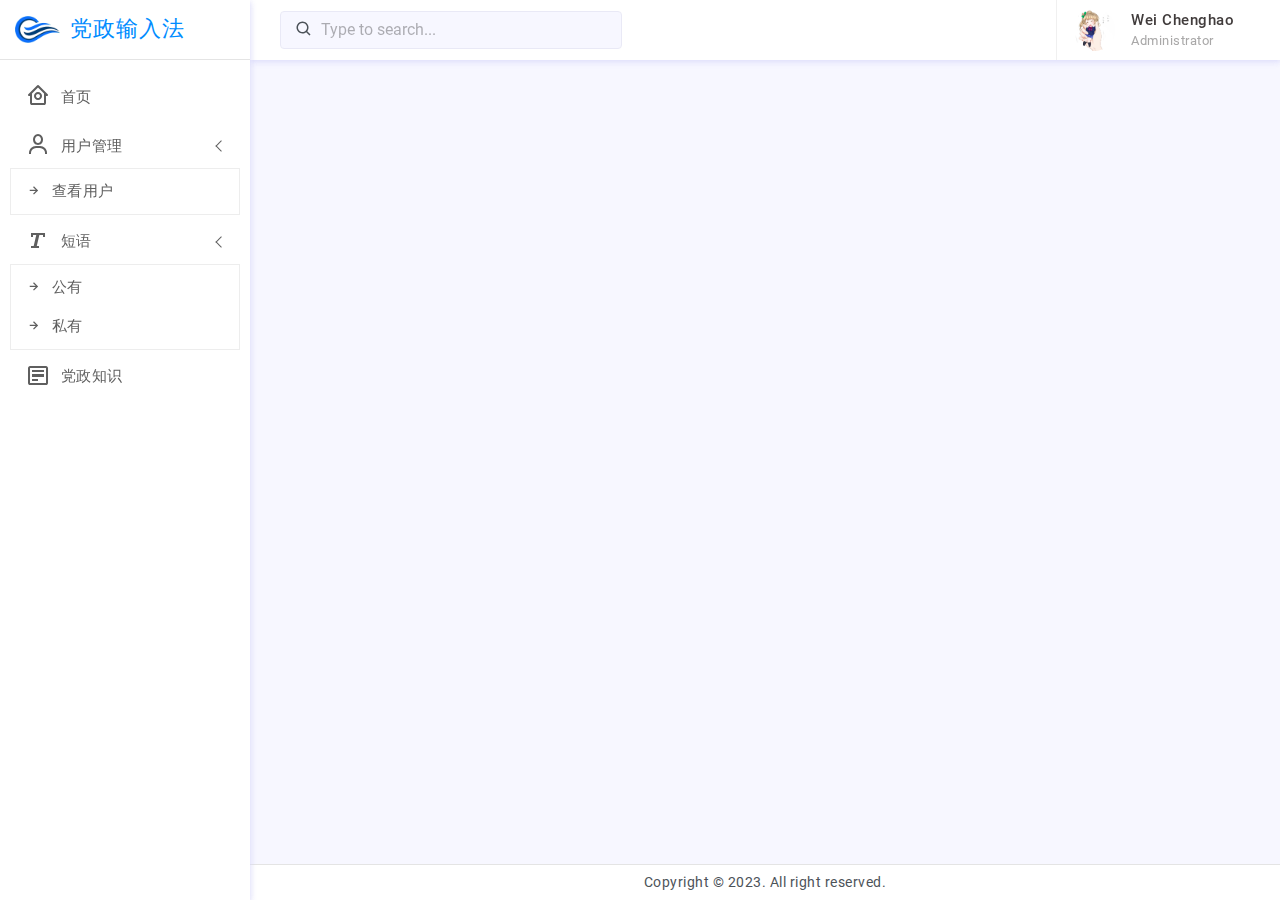
==== index.html @ bdcefec7 "前端模板" ====
<!doctype html>
<html lang="en">

<head>
	<!-- Required meta tags -->
	<meta charset="utf-8">
	<meta name="viewport" content="width=device-width, initial-scale=1">
	<!--favicon-->

	<!--self css-->
	<!--TODO import your css here-->
	
	<!--plugins-->
	<link href="static/css/jquery-jvectormap-2.0.2.css" rel="stylesheet">
	<link href="static/css/simplebar.css" rel="stylesheet">
	<link href="static/css/perfect-scrollbar.css" rel="stylesheet">
	<link href="static/css/metisMenu.min.css" rel="stylesheet">
	<!-- loader-->
	<link href="static/css/pace.min.css" rel="stylesheet">
	<script src="static/js/pace.min.js"></script>
	<!-- Bootstrap CSS -->
	<link href="static/css/bootstrap.min.css" rel="stylesheet">
	<link href="static/css/css2.css" rel="stylesheet">
	<link href="static/css/app.css" rel="stylesheet">
	<link href="static/css/icons.css" rel="stylesheet">
	<!-- Theme Style CSS -->
	<link rel="stylesheet" href="static/css/dark-theme.css">
	<link rel="stylesheet" href="static/css/semi-dark.css">
	<link rel="stylesheet" href="static/css/header-colors.css">
	<title>党政输入法</title>
</head>

<body>
	<!--start wrapper-->
	<div class="wrapper">
		
		<!--start 侧边栏-->
		<div class="sidebar-wrapper" data-simplebar="true">
			<div class="sidebar-header">
				<div><img src="static/picture/logo-icon.png" class="logo-icon" alt="logo icon"></div>
				<div><h4 class="logo-text">党政输入法</h4></div>
			</div>
			<!--start 侧边目录-->
			<ul class="metismenu" id="menu">
				<li>
					<a href="#">
						<div class="parent-icon"><i class='bx bx-home-circle'></i></div>
						<div class="menu-title">首页</div>
					</a>
				</li>
				<li>
					<a href="#" class="has-arrow">
						<div class="parent-icon"><i class="bx bx-user"></i></div>
						<div class="menu-title">用户管理</div>
					</a>
					<ul>
						<li> <a href="#"><i class="bx bx-right-arrow-alt"></i>查看用户</a></li>
					</ul>
				</li>
				<li>
					<a href="#" class="has-arrow">
						<div class="parent-icon"><i class='bx bx-text'></i></div>
						<div class="menu-title">短语</div>
					</a>
					<ul>
						<li> <a href="#"><i class="bx bx-right-arrow-alt"></i>公有</a></li>
						<li> <a href="#"><i class="bx bx-right-arrow-alt"></i>私有</a></li>
					</ul>
				</li>
				<li>
					<a href="#">
						<div class="parent-icon"><i class='bx bx-detail'></i></div>
						<div class="menu-title">党政知识</div>
					</a>
				</li>
			</ul>
			<!--end 侧边目录-->
		</div>
		<!--end 侧边栏-->

		<!--start 顶部栏-->
		<header>
			<div class="topbar d-flex align-items-center">
				<nav class="navbar navbar-expand">
					
					<!--start 搜索框-->
					<div class="search-bar flex-grow-1">
						<div class="position-relative search-bar-box">
							<input type="text" class="form-control search-control" placeholder="Type to search..."> <span class="position-absolute top-50 search-show translate-middle-y"><i class='bx bx-search'></i></span>
							<span class="position-absolute top-50 search-close translate-middle-y"><i class='bx bx-x'></i></span>
						</div>
					</div>
					<!--end 搜索框-->

					<!--start 用户简介-->
					<div class="user-box dropdown">
						<a class="d-flex align-items-center nav-link dropdown-toggle dropdown-toggle-nocaret" href="#" role="button" data-bs-toggle="dropdown" aria-expanded="false">
							<img src="static/picture/Kotori.jpg" class="user-img" alt="user avatar">
							<div class="user-info ps-3">
								<p class="user-name mb-0">Wei Chenghao</p>
								<p class="designattion mb-0">Administrator</p>
							</div>
						</a>
					</div>
					<!--end 用户简介-->
				</nav>
			</div>
		</header>
		<!--end 顶部栏-->

		<!--start 页面主体-->
		<div class="page-wrapper">
			<div class="page-content">

			</div>
		</div>
		<!--end 页面主体-->

		<footer class="page-footer">
			<p class="mb-0">Copyright © 2023. All right reserved.</p>
		</footer>

	</div>
	<!--end wrapper-->

	<!-- Bootstrap JS -->
	<script src="static/js/bootstrap.bundle.min.js"></script>
	<!--plugins-->
	<script src="static/js/jquery.min.js"></script>
	<script src="static/js/simplebar.min.js"></script>
	<script src="static/js/metisMenu.min.js"></script>
	<script src="static/js/perfect-scrollbar.js"></script>
	<script src="static/js/jquery-jvectormap-2.0.2.min.js"></script>
    <script src="static/js/jquery-jvectormap-world-mill-en.js"></script>
	<script src="static/js/Chart.min.js"></script>
	<script src="static/js/Chart.extension.js"></script>
	<script src="static/js/index.js"></script>
	<!--app JS-->
	<script src="static/js/app.js"></script>

	<!--self js-->
	<!--TODO import your js here-->

</body>

</html>
---- static/css/simplebar.css ----
[data-simplebar]{position:relative;flex-direction:column;flex-wrap:wrap;justify-content:flex-start;align-content:flex-start;align-items:flex-start}.simplebar-wrapper{overflow:hidden;width:inherit;height:inherit;max-width:inherit;max-height:inherit}.simplebar-mask{direction:inherit;position:absolute;overflow:hidden;padding:0;margin:0;left:0;top:0;bottom:0;right:0;width:auto!important;height:auto!important;z-index:0}.simplebar-offset{direction:inherit!important;box-sizing:inherit!important;resize:none!important;position:absolute;top:0;left:0;bottom:0;right:0;padding:0;margin:0;-webkit-overflow-scrolling:touch}.simplebar-content-wrapper{direction:inherit;box-sizing:border-box!important;position:relative;display:block;height:100%;width:auto;visibility:visible;max-width:100%;max-height:100%;scrollbar-width:none;-ms-overflow-style:none}.simplebar-content-wrapper::-webkit-scrollbar,.simplebar-hide-scrollbar::-webkit-scrollbar{width:0;height:0}.simplebar-content:after,.simplebar-content:before{content:' ';display:table}.simplebar-placeholder{max-height:100%;max-width:100%;width:100%;pointer-events:none}.simplebar-height-auto-observer-wrapper{box-sizing:inherit!important;height:100%;width:100%;max-width:1px;position:relative;float:left;max-height:1px;overflow:hidden;z-index:-1;padding:0;margin:0;pointer-events:none;flex-grow:inherit;flex-shrink:0;flex-basis:0}.simplebar-height-auto-observer{box-sizing:inherit;display:block;opacity:0;position:absolute;top:0;left:0;height:1000%;width:1000%;min-height:1px;min-width:1px;overflow:hidden;pointer-events:none;z-index:-1}.simplebar-track{z-index:1;position:absolute;right:0;bottom:0;pointer-events:none;overflow:hidden}[data-simplebar].simplebar-dragging .simplebar-content{pointer-events:none;user-select:none;-webkit-user-select:none}[data-simplebar].simplebar-dragging .simplebar-track{pointer-events:all}.simplebar-scrollbar{position:absolute;left:0;right:0;top:60px;min-height:10px}.simplebar-scrollbar:before{position:absolute;content:'';background:#000;border-radius:7px;left:2px;right:2px;opacity:0;transition:opacity .2s linear}.simplebar-scrollbar.simplebar-visible:before{opacity:.5;transition:opacity 0s linear}.simplebar-track.simplebar-vertical{top:0;width:11px}.simplebar-track.simplebar-vertical .simplebar-scrollbar:before{top:2px;bottom:2px}.simplebar-track.simplebar-horizontal{left:0;height:11px}.simplebar-track.simplebar-horizontal .simplebar-scrollbar:before{height:100%;left:2px;right:2px}.simplebar-track.simplebar-horizontal .simplebar-scrollbar{right:auto;left:0;top:2px;height:7px;min-height:0;min-width:10px;width:auto}[data-simplebar-direction=rtl] .simplebar-track.simplebar-vertical{right:auto;left:0}.hs-dummy-scrollbar-size{direction:rtl;position:fixed;opacity:0;visibility:hidden;height:500px;width:500px;overflow-y:hidden;overflow-x:scroll}.simplebar-hide-scrollbar{position:fixed;left:0;visibility:hidden;overflow-y:scroll;scrollbar-width:none;-ms-overflow-style:none}
---- static/css/perfect-scrollbar.css ----
.ps{overflow:hidden!important;overflow-anchor:none;-ms-overflow-style:none;touch-action:auto;-ms-touch-action:auto}.ps__rail-x{display:none;opacity:0;transition:background-color .2s linear,opacity .2s linear;-webkit-transition:background-color .2s linear,opacity .2s linear;height:15px;bottom:0;position:absolute}.ps__rail-y{display:none;opacity:0;transition:background-color .2s linear,opacity .2s linear;-webkit-transition:background-color .2s linear,opacity .2s linear;width:15px;right:0;position:absolute}.ps--active-x>.ps__rail-x,.ps--active-y>.ps__rail-y{display:block;background-color:transparent}.ps--focus>.ps__rail-x,.ps--focus>.ps__rail-y,.ps--scrolling-x>.ps__rail-x,.ps--scrolling-y>.ps__rail-y,.ps:hover>.ps__rail-x,.ps:hover>.ps__rail-y{opacity:.6}.ps .ps__rail-x.ps--clicking,.ps .ps__rail-x:focus,.ps .ps__rail-x:hover,.ps .ps__rail-y.ps--clicking,.ps .ps__rail-y:focus,.ps .ps__rail-y:hover{background-color:#eee;opacity:.9}.ps__thumb-x{background-color:#aaa;border-radius:6px;transition:background-color .2s linear,height .2s ease-in-out;-webkit-transition:background-color .2s linear,height .2s ease-in-out;height:6px;bottom:2px;position:absolute}.ps__thumb-y{background-color:#aaa;border-radius:6px;transition:background-color .2s linear,width .2s ease-in-out;-webkit-transition:background-color .2s linear,width .2s ease-in-out;width:6px;right:2px;position:absolute}.ps__rail-x.ps--clicking .ps__thumb-x,.ps__rail-x:focus>.ps__thumb-x,.ps__rail-x:hover>.ps__thumb-x{background-color:#999;height:11px}.ps__rail-y.ps--clicking .ps__thumb-y,.ps__rail-y:focus>.ps__thumb-y,.ps__rail-y:hover>.ps__thumb-y{background-color:#999;width:11px}@supports (-ms-overflow-style:none){.ps{overflow:auto!important}}@media screen and (-ms-high-contrast:active),(-ms-high-contrast:none){.ps{overflow:auto!important}}
---- static/css/metisMenu.min.css ----
/*!
* metismenu https://github.com/onokumus/metismenu#readme
* A jQuery menu plugin
* @version 3.0.6
* @author Osman Nuri Okumus <onokumus@gmail.com> (https://github.com/onokumus)
* @license: MIT 
*/.metismenu .arrow{float:right;line-height:1.42857}[dir=rtl] .metismenu .arrow{float:left}.metismenu .glyphicon.arrow:before{content:"\e079"}.metismenu .mm-active>a>.glyphicon.arrow:before{content:"\e114"}.metismenu .fa.arrow:before{content:"\f104"}.metismenu .mm-active>a>.fa.arrow:before{content:"\f107"}.metismenu .ion.arrow:before{content:"\f3d2"}.metismenu .mm-active>a>.ion.arrow:before{content:"\f3d0"}.metismenu .plus-times{float:right}[dir=rtl] .metismenu .plus-times{float:left}.metismenu .fa.plus-times:before{content:"\f067"}.metismenu .mm-active>a>.fa.plus-times{transform:rotate(45deg)}.metismenu .plus-minus{float:right}[dir=rtl] .metismenu .plus-minus{float:left}.metismenu .fa.plus-minus:before{content:"\f067"}.metismenu .mm-active>a>.fa.plus-minus:before{content:"\f068"}.metismenu .mm-collapse:not(.mm-show){display:none}.metismenu .mm-collapsing{position:relative;height:0;overflow:hidden;transition-timing-function:ease;transition-duration:.35s;transition-property:height,visibility}.metismenu .has-arrow{position:relative}.metismenu .has-arrow:after{position:absolute;content:"";width:.5em;height:.5em;border-style:solid;border-width:1px 0 0 1px;border-color:initial;right:1em;transform:rotate(-45deg) translateY(-50%);transform-origin:top;top:50%;transition:all .3s ease-out}[dir=rtl] .metismenu .has-arrow:after{right:auto;left:1em;transform:rotate(135deg) translateY(-50%)}.metismenu .has-arrow[aria-expanded=true]:after,.metismenu .mm-active>.has-arrow:after{transform:rotate(-135deg) translateY(-50%)}[dir=rtl] .metismenu .has-arrow[aria-expanded=true]:after,[dir=rtl] .metismenu .mm-active>.has-arrow:after{transform:rotate(225deg) translateY(-50%)}
/*# sourceMappingURL=metisMenu.min.css.map */
---- static/css/css2.css ----
/* cyrillic-ext */
@font-face {
  font-family: 'Roboto';
  font-style: normal;
  font-weight: 400;
  font-display: swap;
  src: url(../font/KFOmCnqEu92Fr1Mu72xKOzY.woff2) format('woff2');
  unicode-range: U+0460-052F, U+1C80-1C88, U+20B4, U+2DE0-2DFF, U+A640-A69F, U+FE2E-FE2F;
}
/* cyrillic */
@font-face {
  font-family: 'Roboto';
  font-style: normal;
  font-weight: 400;
  font-display: swap;
  src: url(../font/KFOmCnqEu92Fr1Mu5mxKOzY.woff2) format('woff2');
  unicode-range: U+0400-045F, U+0490-0491, U+04B0-04B1, U+2116;
}
/* greek-ext */
@font-face {
  font-family: 'Roboto';
  font-style: normal;
  font-weight: 400;
  font-display: swap;
  src: url(../font/KFOmCnqEu92Fr1Mu7mxKOzY.woff2) format('woff2');
  unicode-range: U+1F00-1FFF;
}
/* greek */
@font-face {
  font-family: 'Roboto';
  font-style: normal;
  font-weight: 400;
  font-display: swap;
  src: url(../font/KFOmCnqEu92Fr1Mu4WxKOzY.woff2) format('woff2');
  unicode-range: U+0370-03FF;
}
/* vietnamese */
@font-face {
  font-family: 'Roboto';
  font-style: normal;
  font-weight: 400;
  font-display: swap;
  src: url(../font/KFOmCnqEu92Fr1Mu7WxKOzY.woff2) format('woff2');
  unicode-range: U+0102-0103, U+0110-0111, U+0128-0129, U+0168-0169, U+01A0-01A1, U+01AF-01B0, U+1EA0-1EF9, U+20AB;
}
/* latin-ext */
@font-face {
  font-family: 'Roboto';
  font-style: normal;
  font-weight: 400;
  font-display: swap;
  src: url(../font/KFOmCnqEu92Fr1Mu7GxKOzY.woff2) format('woff2');
  unicode-range: U+0100-024F, U+0259, U+1E00-1EFF, U+2020, U+20A0-20AB, U+20AD-20CF, U+2113, U+2C60-2C7F, U+A720-A7FF;
}
/* latin */
@font-face {
  font-family: 'Roboto';
  font-style: normal;
  font-weight: 400;
  font-display: swap;
  src: url(../font/KFOmCnqEu92Fr1Mu4mxK.woff2) format('woff2');
  unicode-range: U+0000-00FF, U+0131, U+0152-0153, U+02BB-02BC, U+02C6, U+02DA, U+02DC, U+2000-206F, U+2074, U+20AC, U+2122, U+2191, U+2193, U+2212, U+2215, U+FEFF, U+FFFD;
}
/* cyrillic-ext */
@font-face {
  font-family: 'Roboto';
  font-style: normal;
  font-weight: 500;
  font-display: swap;
  src: url(../font/KFOlCnqEu92Fr1MmEU9fCRc4EsA.woff2) format('woff2');
  unicode-range: U+0460-052F, U+1C80-1C88, U+20B4, U+2DE0-2DFF, U+A640-A69F, U+FE2E-FE2F;
}
/* cyrillic */
@font-face {
  font-family: 'Roboto';
  font-style: normal;
  font-weight: 500;
  font-display: swap;
  src: url(../font/KFOlCnqEu92Fr1MmEU9fABc4EsA.woff2) format('woff2');
  unicode-range: U+0400-045F, U+0490-0491, U+04B0-04B1, U+2116;
}
/* greek-ext */
@font-face {
  font-family: 'Roboto';
  font-style: normal;
  font-weight: 500;
  font-display: swap;
  src: url(../font/KFOlCnqEu92Fr1MmEU9fCBc4EsA.woff2) format('woff2');
  unicode-range: U+1F00-1FFF;
}
/* greek */
@font-face {
  font-family: 'Roboto';
  font-style: normal;
  font-weight: 500;
  font-display: swap;
  src: url(../font/KFOlCnqEu92Fr1MmEU9fBxc4EsA.woff2) format('woff2');
  unicode-range: U+0370-03FF;
}
/* vietnamese */
@font-face {
  font-family: 'Roboto';
  font-style: normal;
  font-weight: 500;
  font-display: swap;
  src: url(../font/KFOlCnqEu92Fr1MmEU9fCxc4EsA.woff2) format('woff2');
  unicode-range: U+0102-0103, U+0110-0111, U+0128-0129, U+0168-0169, U+01A0-01A1, U+01AF-01B0, U+1EA0-1EF9, U+20AB;
}
/* latin-ext */
@font-face {
  font-family: 'Roboto';
  font-style: normal;
  font-weight: 500;
  font-display: swap;
  src: url(../font/KFOlCnqEu92Fr1MmEU9fChc4EsA.woff2) format('woff2');
  unicode-range: U+0100-024F, U+0259, U+1E00-1EFF, U+2020, U+20A0-20AB, U+20AD-20CF, U+2113, U+2C60-2C7F, U+A720-A7FF;
}
/* latin */
@font-face {
  font-family: 'Roboto';
  font-style: normal;
  font-weight: 500;
  font-display: swap;
  src: url(../font/KFOlCnqEu92Fr1MmEU9fBBc4.woff2) format('woff2');
  unicode-range: U+0000-00FF, U+0131, U+0152-0153, U+02BB-02BC, U+02C6, U+02DA, U+02DC, U+2000-206F, U+2074, U+20AC, U+2122, U+2191, U+2193, U+2212, U+2215, U+FEFF, U+FFFD;
}
---- static/css/app.css ----
/*
Template Name: Rocker Admin
Author: codervent
File: app.css
*/

body {
	font-size: 14px;
	color: #4c5258;
	letter-spacing: .5px;
	background: #f7f7ff;
	overflow-x: hidden;
	font-family: Roboto, sans-serif
}

a {
	text-decoration: none
}

.wrapper {
	width: 100%;
	position: relative
}

.sidebar-wrapper {
	width: 250px;
	height: 100%;
	position: fixed;
	top: 0;
	bottom: 0;
	left: 0;
	background: #fff;
	border-right: 0 solid #e4e4e4;
	z-index: 11;
	box-shadow: 0 2px 6px 0 rgb(218 218 253 / 65%), 0 2px 6px 0 rgb(206 206 238 / 54%)!important;
	transition: all .2s ease-out
}

.sidebar-header {
	width: 250px;
	height: 60px;
	display: flex;
	align-items: center;
	position: fixed;
	top: 0;
	bottom: 0;
	padding: 0 15px;
	z-index: 5;
	background: #fff;
	background-clip: padding-box;
	border-bottom: 1px solid #e4e4e4
}

.logo-icon {
	width: 45px
}

.logo-text {
	font-size: 22px;
	margin-left: 10px;
	margin-bottom: 0;
	letter-spacing: 1px;
	color: #008cff
}

.toggle-icon {
	font-size: 22px;
	cursor: pointer;
	color: #008cff
}

.topbar {
	position: fixed;
	top: 0;
	left: 250px;
	right: 0;
	height: 60px;
	background: #fff;
	border-bottom: 1px solid rgb(228 228 228 / 0%);
	z-index: 10;
	-webkit-box-shadow: 0 2px 6px 0 rgb(218 218 253 / 65%), 0 0px 6px 0 rgb(206 206 238 / 54%);
    box-shadow: 0 2px 6px 0 rgb(218 218 253 / 65%), 0 0px 6px 0 rgb(206 206 238 / 54%);
}

.topbar .navbar {
	width: 100%;
	height: 60px;
	padding-left: 30px;
	padding-right: 30px
}

.page-wrapper {
	height: 100%;
	margin-top: 60px;
	margin-bottom: 30px;
	margin-left: 250px
}

.page-content {
	padding: 1.5rem 1.5rem 0.7rem 1.5rem
}

.page-footer {
	background: #fff;
	left: 250px;
	right: 0;
	bottom: 0;
	position: fixed;
	text-align: center;
	padding: 7px;
	font-size: 14px;
	border-top: 1px solid #e4e4e4;
	z-index: 3
}

.wrapper.toggled .topbar {
	left: 70px
}

.wrapper.toggled .page-wrapper {
	margin-left: 70px
}

.wrapper.toggled .page-footer {
	left: 70px
}

.sidebar-wrapper ul {
	padding: 0;
	margin: 0;
	list-style: none;
	background: 0 0
}

.sidebar-wrapper .metismenu {
	background: 0 0;
	display: -webkit-box;
	display: -ms-flexbox;
	display: flex;
	padding: 10px;
	margin-top: 60px;
	-webkit-box-orient: vertical;
	-webkit-box-direction: normal;
	-ms-flex-direction: column;
	flex-direction: column
}

.sidebar-wrapper .metismenu li+li {
	margin-top: 5px
}

.sidebar-wrapper .metismenu li:first-child {
	margin-top: 5px
}

.sidebar-wrapper .metismenu li:last-child {
	margin-bottom: 5px
}

.sidebar-wrapper .metismenu>li {
	display: -webkit-box;
	display: -ms-flexbox;
	display: flex;
	-webkit-box-orient: vertical;
	-webkit-box-direction: normal;
	-ms-flex-direction: column;
	flex-direction: column;
	position: relative
}

.sidebar-wrapper .metismenu a {
	position: relative;
	display: flex;
	align-items: center;
	justify-content: left;
	padding: 8px 15px;
	font-size: 15px;
	color: #5f5f5f;
	outline-width: 0;
	text-overflow: ellipsis;
	overflow: hidden;
	letter-spacing: .5px;
	border: 1px solid #ffffff00;
	transition: all .3s ease-out
}

.sidebar-wrapper .metismenu a .parent-icon {
	font-size: 24px;
	line-height: 1
}

.sidebar-wrapper .metismenu a .menu-title {
	margin-left: 10px
}

.sidebar-wrapper .metismenu ul a {
	padding: 6px 15px 6px 15px;
	font-size: 15px;
	border: 0
}

.sidebar-wrapper .metismenu ul a i {
	margin-right: 10px
}

.sidebar-wrapper .metismenu ul {
	border: 1px solid #ededed;
	background: #fff
}

.sidebar-wrapper .metismenu ul ul a {
	padding: 8px 15px 8px 30px
}

.sidebar-wrapper .metismenu ul ul ul a {
	padding: 8px 15px 8px 45px
}

.sidebar-wrapper .metismenu .mm-active>a,
.sidebar-wrapper .metismenu a:active,
.sidebar-wrapper .metismenu a:focus,
.sidebar-wrapper .metismenu a:hover {
	color: #008cff;
	text-decoration: none;
	background: rgb(13 110 253 / .12)
}

.menu-label {
	padding: 20px 15px 5px 5px;
	color: #b0afaf;
	text-transform: uppercase;
	font-size: 12px;
	letter-spacing: .5px
}

.metismenu .has-arrow:after {
	position: absolute;
	content: "";
	width: .5em;
	height: .5em;
	border-style: solid;
	border-width: 1.2px 0 0 1.2px;
	border-color: initial;
	right: 15px;
	transform: rotate(-45deg) translateY(-50%);
	transform-origin: top;
	top: 50%;
	transition: all .3s ease-out
}

@media screen and (min-width:1025px) {
	.wrapper.toggled:not(.sidebar-hovered) .sidebar-wrapper .sidebar-header .logo-text {
		display: none
	}
	.wrapper.toggled:not(.sidebar-hovered) .sidebar-wrapper {
		width: 70px
	}
	.wrapper.toggled:not(.sidebar-hovered) .sidebar-wrapper .sidebar-header {
		width: 70px
	}
	.wrapper.toggled:not(.sidebar-hovered) .sidebar-wrapper .sidebar-header .toggle-icon {
		display: none
	}
	.wrapper.toggled:not(.sidebar-hovered) .sidebar-wrapper .sidebar-header {
		justify-content: center
	}
	.wrapper.toggled:not(.sidebar-hovered) .sidebar-wrapper .sidebar-header {
		width: 70px
	}
	.wrapper.toggled:not(.sidebar-hovered) .sidebar-wrapper .metismenu a {
		justify-content: center
	}
	.wrapper.toggled:not(.sidebar-hovered) .sidebar-wrapper .metismenu .menu-title {
		display: none
	}
	.wrapper.toggled:not(.sidebar-hovered) .sidebar-wrapper .metismenu li ul {
		display: none
	}
	.wrapper.toggled:not(.sidebar-hovered) .sidebar-wrapper .metismenu li.menu-label {
		display: none
	}
	.wrapper.toggled:not(.sidebar-hovered) .sidebar-wrapper .metismenu .has-arrow:after {
		display: none
	}
	.email-toggle-btn {
		display: none!important
	}
	.chat-toggle-btn {
		display: none!important
	}
}

.product-show {
	font-size: 18px;
	left: 15px
}

.product-discount {
	width: 2.5rem;
	height: 2.5rem;
	font-size: 14px;
	background-color: #fff;
	display: flex;
	align-items: center;
	justify-content: center;
	border-radius: 50%
}

.color-indigator-item {
	width: 1.2rem;
	height: 1.2rem;
	background-color: #e6e0e0;
	border-radius: 50%;
	cursor: pointer
}

.product-grid .card {
	-webkit-transition: all .2s;
	-o-transition: all .2s;
	transition: all .2s
}

@media (min-width:992px) {
	.product-grid .card:hover {
		margin-top: -.25rem;
		margin-bottom: .25rem;
		-webkit-box-shadow: 0 .5rem 1rem 0 rgba(0, 0, 0, .3);
		box-shadow: 0 .5rem 1rem 0 rgba(0, 0, 0, .3)
	}
}

.back-to-top {
	display: none;
	width: 40px;
	height: 40px;
	line-height: 40px;
	text-align: center;
	font-size: 26px;
	color: #fff;
	position: fixed;
	border-radius: 10px;
	bottom: 20px;
	right: 12px;
	background-color: #008cff;
	z-index: 5
}

.back-to-top:hover {
	color: #fff;
	background-color: #000;
	transition: all .5s
}

.breadcrumb-title {
	font-size: 20px;
	border-right: 1.5px solid #aaa4a4
}

.page-breadcrumb .breadcrumb li.breadcrumb-item {
	font-size: 16px
}

.page-breadcrumb .breadcrumb-item+.breadcrumb-item::before {
	display: inline-block;
	padding-right: .5rem;
	color: #6c757d;
	font-family: LineIcons;
	content: "\ea5c"
}

.icon-badge {
	width: 45px;
	height: 45px;
	background: #f2f2f2;
	display: flex;
	align-items: center;
	justify-content: center;
	border-radius: 50%
}

.widgets-icons {
	width: 50px;
	height: 50px;
	display: flex;
	align-items: center;
	justify-content: center;
	background-color: #ededed;
	font-size: 26px;
	border-radius: 10px
}

.widgets-icons-2 {
	width: 56px;
	height: 56px;
	display: flex;
	align-items: center;
	justify-content: center;
	background-color: #ededed;
	font-size: 27px;
	border-radius: 10px
}

#geographic-map {
	width: 100%;
	height: 440px
}

#geographic-map-2 {

	width: 100%;

	height: 300px

}

#geographic-map-3 {

	width: 100%;

	height: 350px

}

.product-img {
	width: 60px;
	height: 60px;
	background-color: #fff;
	display: flex;
	align-items: center;
	justify-content: center;
	border-radius: 10px;
	border: 1px solid #e6e6e6
}

.product-img img {
	width: 60px;
	height: 60px;
	padding: 6px
}

.product-img-2 {
	width: 45px;
	height: 45px;
	background-color: #fff;
	display: flex;
	align-items: center;
	justify-content: center;
	border-radius: 10px;
	border: 1px solid #e6e6e6
}

.product-img-2 img {
	width: 45px;
	height: 45px;
	padding: 1px
}

.border-light-2 {
    border-color: rgb(255 255 255 / 12%)!important;
}

.product-list {
	position: relative;
	height: 380px
}

.dashboard-top-countries {
	position: relative;
	height: 360px
}

.customers-list {
	position: relative;
	height: 450px
}

.store-metrics {
    position: relative;
    height: 450px;
}

.product-list-2 {
    position: relative;
    height: 450px;
}

.product-list .row {
	background-color: #f8f9fa;
	-webkit-transition: all .2s;
	-o-transition: all .2s;
	transition: all .2s
}

@media (min-width:992px) {
	.product-list .row:hover {
		background-color: #fff;
		margin-top: -.25rem;
		margin-bottom: .25rem;
		-webkit-box-shadow: 0 .5rem 1rem 0 rgba(0, 0, 0, .2);
		box-shadow: 0 .25rem .5rem 0 rgba(0, 0, 0, .2)
	}
}

.recent-product-img {
	width: 40px;
	height: 40px;
	background-color: #fbfbfb;
	display: flex;
	align-items: center;
	justify-content: center;
	border-radius: 10px;
	border: 1px solid #e6e6e6
}

.recent-product-img img {
	width: 40px;
	height: 40px;
	padding: 6px
}

.theme-icons {
	background-color: #fff
}

.lead-table .table {
	border-collapse: separate;
	border-spacing: 0 10px
}

.fm-menu .list-group a {
	font-size: 16px;
	color: #5f5f5f;
	display: flex;
	align-items: center
}

.fm-menu .list-group a i {
	font-size: 23px
}

.fm-menu .list-group a:hover {
	background: #008cff;
	color: #fff;
	transition: all .2s ease-out
}

.fm-file-box {
	font-size: 25px;
	background: #e9ecef;
	width: 44px;
	height: 44px;
	display: flex;
	align-items: center;
	justify-content: center;
	border-radius: .25rem
}

.fm-icon-box {
	font-size: 32px;
	background: #fff;
	width: 52px;
	height: 52px;
	display: flex;
	align-items: center;
	justify-content: center;
	border-radius: .25rem
}

.user-plus {
	width: 33px;
	height: 33px;
	margin-left: -14px;
	line-height: 33px;
	background: #fff;
	border-radius: 50%;
	text-align: center;
	font-size: 22px;
	cursor: pointer;
	border: 1px dotted #a9b2bb;
	color: #404142
}

.user-groups img {
	margin-left: -14px;
	border: 1px solid #e4e4e4;
	padding: 2px;
	cursor: pointer
}

.contacts-social a {
	font-size: 16px;
	width: 36px;
	height: 36px;
	line-height: 36px;
	background: #fff;
	border: 1px solid #eeecec;
	text-align: center;
	border-radius: 50%;
	color: #2b2a2a
}

.customers-contacts a {
	font-size: 16px;
	width: 34px;
	height: 34px;
	display: flex;
	align-items: center;
	justify-content: center;
	background: #fff;
	border: 1px solid #eeecec;
	text-align: center;
	border-radius: 50%;
	color: #2b2a2a
}

.order-actions a {
	font-size: 18px;
	width: 34px;
	height: 34px;
	display: flex;
	align-items: center;
	justify-content: center;
	background: #f1f1f1;
	border: 1px solid #eeecec;
	text-align: center;
	border-radius: 20%;
	color: #2b2a2a
}

.customers-list .customers-list-item {
	-webkit-transition: all .2s;
	-o-transition: all .2s;
	transition: all .2s
}

@media (min-width:992px) {
	.customers-list .customers-list-item:hover {
		background-color: #f8f9fa;
		border-radius: 10px;
		margin-top: -.25rem;
		margin-bottom: .25rem;
		-webkit-box-shadow: 0 .5rem 1rem 0 rgba(0, 0, 0, .2);
		box-shadow: 0 .25rem .5rem 0 rgba(0, 0, 0, .2)
	}
}

.right-15 {
	right: 15px!important
}

.font-13 {
	font-size: 13px
}

.font-14 {
	font-size: 14px
}

.font-18 {
	font-size: 18px
}

.font-20 {
	font-size: 20px
}

.font-22 {
	font-size: 22px
}

.font-24 {
	font-size: 24px
}

.font-30 {
	font-size: 30px
}

.font-35 {
	font-size: 35px
}

.font-50 {
	font-size: 50px
}

.font-60 {
	font-size: 60px
}

.radius-30 {
	border-radius: 30px
}

.radius-10 {
	border-radius: 10px
}

.radius-15 {
	border-radius: 15px
}

.row.row-group>div {
    border-right: 1px solid rgba(0, 0, 0, 0.12);
}

.row.row-group>div:last-child {
    border-right: none;
}

.cursor-pointer {

	cursor: pointer

}

.dash-wrapper {
    margin: -1.5rem -1.5rem -3.5rem -1.5rem;
    padding: 1.5rem 1.5rem 3.5rem 1.5rem;
}

.dash-array-chart-box {
    width: 105px;
    height: 90px;
    position: relative;
    top: -15px;
    right: 30px;
}

.chart-container-0{
	position:relative;
	height:320px;
}

.chart-container-1{
	position:relative;
	height:260px;
}

.chart-container-2{
	position:relative;
	height:220px;
}

.chart-container-3{
	position:relative;
	height:188px;
}

.chart-container-4{
	position:relative;
	height:162px;
}

.chart-container-5{
	position:relative;
	height:110px;
}

.chart-container-6{
	position:relative;
	height:205px;
}

.chart-container-7{
	position:relative;
	height:60px;
}
 .chart-container-8 {
   position: relative;
   height: 260px;
}
.chart-container-9 {
   position: relative;
   height: 280px;
}
.chart-container-10 {
   position: relative;
   height: 300px;
   top: 20px;
}
.chart-container-11 {
   position: relative;
   height: 280px;
}

.chart-container-12 {
   position: relative;
   height: 160px;
}
.chart-container-13 {
   position: relative;
   height: 240px;
}
.chart-container-14{
  position:relative;
  height:40px;
}

.w_chart {
	position: relative;
	display: inline-block;
	width: 65px !important;
	height: 65px !important;
	text-align: center;
	color: #32393f;
  }

  
  .w_chart canvas {
	position: absolute;
	top: 0;
	left: 0;
	width: 65px !important;
	height: 65px !important;
  }
  .w_percent {
	display: inline-block;
	line-height: 65px !important;
	z-index: 2;
  }
  .w_percent:after {
	content: '%';
	margin-left: 0.1em;
	font-size: .8em;
  }

.chip {
	display: inline-block;
	height: 32px;
	padding: 0 12px;
	margin-right: 1rem;
	margin-bottom: 1rem;
	font-size: 14px;
	font-weight: 500;
	line-height: 32px;
	color: rgba(0, 0, 0, .7);
	cursor: pointer;
	background-color: #f1f1f1;
	border: 1px solid rgba(0, 0, 0, .15);
	border-radius: 16px;
	-webkit-transition: all .3s linear;
	transition: all .3s linear;
	box-shadow: none
}

.chip img {
	float: left;
	width: 32px;
	height: 32px;
	margin: 0 8px 0 -12px;
	border-radius: 50%
}

.chip .closebtn {
	padding-left: 10px;
	font-weight: 700;
	float: right;
	font-size: 16px;
	cursor: pointer
}

.chip.chip-md {
	height: 42px;
	line-height: 42px;
	border-radius: 21px
}

.chip.chip-md img {
	height: 42px;
	width: 42px
}

#invoice {
	padding: 0
}

.invoice {
	position: relative;
	background-color: #fff;
	min-height: 680px;
	padding: 15px
}

.invoice header {
	padding: 10px 0;
	margin-bottom: 20px;
	border-bottom: 1px solid #008cff
}

.invoice .company-details {
	text-align: right
}

.invoice .company-details .name {
	margin-top: 0;
	margin-bottom: 0
}

.invoice .contacts {
	margin-bottom: 20px
}

.invoice .invoice-to {
	text-align: left
}

.invoice .invoice-to .to {
	margin-top: 0;
	margin-bottom: 0
}

.invoice .invoice-details {
	text-align: right
}

.invoice .invoice-details .invoice-id {
	margin-top: 0;
	color: #008cff
}

.invoice main {
	padding-bottom: 50px
}

.invoice main .thanks {
	margin-top: -100px;
	font-size: 2em;
	margin-bottom: 50px
}

.invoice main .notices {
	padding-left: 6px;
	border-left: 6px solid #008cff;
	background: #e7f2ff;
	padding: 10px
}

.invoice main .notices .notice {
	font-size: 1.2em
}

.invoice table {
	width: 100%;
	border-collapse: collapse;
	border-spacing: 0;
	margin-bottom: 20px
}

.invoice table td,
.invoice table th {
	padding: 15px;
	background: #eee;
	border-bottom: 1px solid #fff
}

.invoice table th {
	white-space: nowrap;
	font-weight: 400;
	font-size: 16px
}

.invoice table td h3 {
	margin: 0;
	font-weight: 400;
	color: #008cff;
	font-size: 1.2em
}

.invoice table .qty,
.invoice table .total,
.invoice table .unit {
	text-align: right;
	font-size: 1.2em
}

.invoice table .no {
	color: #fff;
	font-size: 1.6em;
	background: #008cff
}

.invoice table .unit {
	background: #ddd
}

.invoice table .total {
	background: #008cff;
	color: #fff
}

.invoice table tbody tr:last-child td {
	border: none
}

.invoice table tfoot td {
	background: 0 0;
	border-bottom: none;
	white-space: nowrap;
	text-align: right;
	padding: 10px 20px;
	font-size: 1.2em;
	border-top: 1px solid #aaa
}

.invoice table tfoot tr:first-child td {
	border-top: none
}

.invoice table tfoot tr:last-child td {
	color: #008cff;
	font-size: 1.4em;
	border-top: 1px solid #008cff
}

.invoice table tfoot tr td:first-child {
	border: none
}

.invoice footer {
	width: 100%;
	text-align: center;
	color: #777;
	border-top: 1px solid #aaa;
	padding: 8px 0
}

@media print {
	.invoice {
		font-size: 11px!important;
		overflow: hidden!important
	}
	.invoice footer {
		position: absolute;
		bottom: 10px;
		page-break-after: always
	}
	.invoice>div:last-child {
		page-break-before: always
	}
}

.main-row {
	height: 100vh
}

.main-col {
	max-width: 500px;
	min-height: 300px
}

.todo-done {
	text-decoration: line-through
}

.chat-wrapper {
	width: auto;
	height: 600px;
	border-radius: .25rem;
	position: relative;
	background: #fff;
	box-shadow: 0 .1rem .7rem rgba(0, 0, 0, .1)
}

.chat-sidebar {
	width: 340px;
	height: 100%;
	position: absolute;
	background: #fff;
	left: 0;
	top: 0;
	bottom: 0;
	z-index: 2;
	overflow: hidden;
	border-right: 1px solid rgba(0, 0, 0, .125);
	border-top-left-radius: .25rem;
	border-bottom-left-radius: .25rem
}

.chat-sidebar-header {
	width: auto;
	height: auto;
	position: relative;
	background: #fff;
	border-bottom: 1px solid rgba(0, 0, 0, .125);
	border-right: 0 solid rgba(0, 0, 0, .125);
	border-top-left-radius: .25rem;
	padding: 15px
}

.chat-sidebar-content {
	padding: 0
}

.chat-user-online {
	position: relative
}

.chat-sidebar-header .chat-user-online:before {
	content: '';
	position: absolute;
	bottom: 7px;
	left: 40px;
	width: 8px;
	height: 8px;
	border-radius: 50%;
	box-shadow: 0 0 0 2px #fff;
	background: #16e15e
}

.chat-list .chat-user-online:before {
	content: '';
	position: absolute;
	bottom: 7px;
	left: 36px;
	width: 8px;
	height: 8px;
	border-radius: 50%;
	box-shadow: 0 0 0 2px #fff;
	background: #16e15e
}

.chat-content {
	margin-left: 340px;
	padding: 85px 15px 15px 15px
}

.chat-header {
	position: absolute;
	height: 70px;
	left: 340px;
	right: 0;
	top: 0;
	padding: 15px;
	background: #fff;
	border-bottom: 1px solid rgba(0, 0, 0, .125);
	border-top-right-radius: .25rem;
	z-index: 1
}

.chat-footer {
	position: absolute;
	height: 70px;
	left: 340px;
	right: 0;
	bottom: 0;
	padding: 15px;
	background: #f8f9fa;
	border-top: 1px solid rgba(0, 0, 0, .125);
	border-bottom-right-radius: .25rem
}

.chat-footer-menu a {
	display: inline-block;
	width: 40px;
	height: 40px;
	line-height: 40px;
	font-size: 18px;
	color: #6c757d;
	text-align: center;
	border-radius: 50%;
	margin: 3px;
	background-color: #fff;
	border: 1px solid rgb(0 0 0 / 15%)
}

.chat-tab-menu li a.nav-link {
	padding: .3rem .2rem;
	line-height: 1.2;
	color: #4a4b4c
}

.chat-tab-menu .nav-pills .nav-link.active,
.chat-tab-menu .nav-pills .show>.nav-link {
	color: #008cff;
	background-color: rgb(0 123 255 / 0%)
}

.chat-title {
	font-size: 14px;
	color: #272b2f
}

.chat-msg {
	font-size: 13px;
	color: #6c757d
}

.chat-time {
	font-size: 13px;
	color: #6c757d
}

.chat-list {
	position: relative;
	height: 300px
}

.chat-list .list-group-item {
	border: 1px solid rgb(0 0 0 / 0%);
	background-color: transparent
}

.chat-list .list-group-item:hover {
	border: 1px solid rgb(0 0 0 / 0%);
	background-color: rgb(13 110 253 / .12)
}

.chat-list .list-group-item.active {
	background-color: rgb(13 110 253 / .12)
}

.chart-online {
	color: #16e15e
}

.chat-top-header-menu a {
	display: inline-block;
	width: 40px;
	height: 40px;
	line-height: 40px;
	font-size: 18px;
	color: #6c757d;
	text-align: center;
	border-radius: 50%;
	margin: 3px;
	background-color: #fff;
	border: 1px solid rgb(0 0 0 / 15%)
}

.chat-content {
	position: relative;
	width: auto;
	height: 520px
}

.chat-content-leftside .chat-left-msg {
	width: fit-content;
	background-color: #eff2f5;
	padding: .8rem;
	border-radius: 12px;
	max-width: 480px;
	text-align: left;
	border-top-left-radius: 0
}

.chat-content-rightside .chat-right-msg {
	width: fit-content;
	background-color: #dcedff;
	padding: .8rem;
	border-radius: 12px;
	float: right;
	max-width: 480px;
	text-align: left;
	border-bottom-right-radius: 0
}

.chat-toggle-btn {
	width: 40px;
	height: 40px;
	line-height: 40px;
	margin-right: 15px;
	text-align: center;
	font-size: 24px;
	color: #6c757d;
	border-radius: 50%;
	cursor: pointer;
	background-color: #fff;
	border: 1px solid rgb(0 0 0 / 15%)
}

.email-wrapper {
	width: auto;
	height: 600px;
	overflow: hidden;
	border-radius: .25rem;
	position: relative;
	background: #fff;
	box-shadow: 0 .1rem .7rem rgba(0, 0, 0, .1)
}

.email-sidebar {
	width: 250px;
	height: 100%;
	position: absolute;
	background: #fff;
	left: 0;
	top: 0;
	bottom: 0;
	z-index: 2;
	overflow: hidden;
	border-right: 1px solid rgba(0, 0, 0, .125);
	border-top-left-radius: .25rem;
	border-bottom-left-radius: .25rem
}

.email-sidebar-header {
	width: auto;
	height: auto;
	position: relative;
	background: #fff;
	border-bottom: 1px solid rgba(0, 0, 0, .125);
	border-right: 0 solid rgba(0, 0, 0, .125);
	border-top-left-radius: .25rem;
	padding: 15px
}

.email-navigation {
	position: relative;
	padding: 0;
	height: 345px;
	border-bottom: 1px solid rgba(0, 0, 0, .125)
}

.email-header {
	position: absolute;
	height: 70px;
	left: 250px;
	right: 0;
	top: 0;
	padding: 15px;
	background: #fff;
	border-bottom: 1px solid rgba(0, 0, 0, .125);
	border-top-right-radius: .25rem;
	z-index: 1
}

.email-content {
	position: absolute;
	left: 0;
	right: 0;
	width: auto;
	top: 70px;
	height: auto;
	margin-left: 250px;
	padding: 0;
	background: #fff;
	border-top-left-radius: .25rem;
	border-top-right-radius: .25rem
}

.email-navigation a.list-group-item {
	color: #404142;
	padding: .35rem 1.25rem;
	background-color: #fff;
	border-bottom: 1px solid rgb(0 0 0 / 0%);
	transition: all .3s ease-out
}

.email-navigation a.list-group-item:hover {
	background-color: rgb(13 110 253 / .12)
}

.email-navigation a.list-group-item.active {
	color: #0b5ed7;
	font-weight: 600;
	background-color: rgb(13 110 253 / .12)
}

.email-meeting {
	position: absolute;
	left: 0;
	right: 0;
	bottom: 0
}

.email-meeting a.list-group-item {
	color: #404142;
	padding: .35rem 1.25rem;
	background-color: #fff;
	border-bottom: 1px solid rgb(0 0 0 / 0%)
}

.email-meeting a.list-group-item:hover {
	background-color: rgb(0 123 255 / 15%);
	transition: all .3s ease-out
}

.email-hangout .chat-user-online:before {
	content: '';
	position: absolute;
	bottom: 8px;
	left: 45px;
	width: 8px;
	height: 8px;
	border-radius: 50%;
	box-shadow: 0 0 0 2px #fff;
	background: #16e15e
}

.email-toggle-btn {
	width: auto;
	height: auto;
	margin-right: 10px;
	text-align: center;
	font-size: 24px;
	color: #404142;
	border-radius: 0;
	cursor: pointer;
	background-color: #fff;
	border: 0 solid rgb(0 0 0 / 15%)
}

.email-actions {
	width: 230px
}

.email-time {
	font-size: 13px;
	color: #6c757d
}

.email-list div.email-message {
	background: #fff;
	border-bottom: 1px solid rgb(0 0 0 / 8%);
	color: #383a3c
}

.email-list div.email-message:hover {
	transition: all .2s ease-out;
	background-color: #eceef1
}

.email-list {
	position: relative;
	height: 530px
}

.email-star {
	color: #6c757d
}

.email-read-box {
	position: relative;
	height: 530px
}

.compose-mail-popup {
	width: 42%;
	position: fixed;
	bottom: -30px;
	right: 30px;
	z-index: 15;
	display: none
}

.compose-mail-toggled {
	display: block
}

.compose-mail-title {
	font-size: 16px
}

.compose-mail-close {
	width: 25px;
	height: 25px;
	line-height: 25px;
	text-align: center;
	font-size: 14px;
	border-radius: 2px;
	background-color: rgb(255 255 255 / 0%)
}

.compose-mail-close:hover {
	background-color: rgb(255 255 255 / 20%)
}

.nav-primary.nav-tabs .nav-link.active {
	color: #008cff;
	border-color: #008cff #008cff #fff
}

.nav-danger.nav-tabs .nav-link.active {
	color: #f41127;
	border-color: #f41127 #f41127 #fff
}

.nav-success.nav-tabs .nav-link.active {
	color: #17a00e;
	border-color: #17a00e #17a00e #fff
}

.nav-warning.nav-tabs .nav-link.active {
	color: #ffc107;
	border-color: #ffc107 #ffc107 #fff
}

.nav-pills-danger.nav-pills .nav-link.active {
	color: #fff;
	background-color: #f41127
}

.nav-pills-success.nav-pills .nav-link.active {
	color: #fff;
	background-color: #17a00e
}

.nav-pills-warning.nav-pills .nav-link.active {
	color: #000;
	background-color: #ffc107
}

.nav-search input.form-control {
	background-color: rgb(255 255 255 / 20%);
	border: 1px solid rgb(255 255 255 / 45%);
	color: #fff
}

.nav-search button[type=submit] {
	background-color: rgb(255 255 255 / 20%);
	border: 1px solid rgb(255 255 255 / 32%);
	color: #fff
}

.nav-search input.form-control::placeholder {
	opacity: .5!important;
	color: #fff!important
}

.nav-search input.form-control::-ms-input-placeholder {
	color: #fff!important
}

.round-pagination.pagination .page-item:first-child .page-link {
	border-top-left-radius: 30px;
	border-bottom-left-radius: 30px
}

.round-pagination.pagination .page-item:last-child .page-link {
	border-top-right-radius: 30px;
	border-bottom-right-radius: 30px
}

.bg-light-primary {
	background-color: rgb(13 110 253 / .11)!important
}

.bg-light-success {
	background-color: rgb(23 160 14 / .11)!important
}

.bg-light-danger {
	background-color: rgb(244 17 39 / .11)!important
}

.bg-light-warning {
	background-color: rgb(255 193 7 / .11)!important
}

.bg-light-info {
	background-color: rgb(13 202 240 / 18%)!important
}

.bg-light-transparent {
	background-color: rgb(0 0 0 / 15%)!important
}

.bg-gradient-deepblue {
    background: #6a11cb;
    background: -webkit-linear-gradient(
	45deg
	, #6a11cb, #2575fc)!important;
		background: linear-gradient(
	45deg
	, #6a11cb , #2575fc)!important;
}


.bg-gradient-orange {
    background: #fc4a1a;
    background: -webkit-linear-gradient(
	45deg
	, #fc4a1a, #f7b733)!important;
		background: linear-gradient(
	45deg
	, #fc4a1a, #f7b733)!important;
}

.bg-gradient-ohhappiness {
    background: #00b09b;
    background: -webkit-linear-gradient(
	45deg
	, #00b09b, #96c93d)!important;
		background: linear-gradient(
	45deg
	, #00b09b, #96c93d)!important;
}


.bg-gradient-ibiza {
    background: #ee0979;
    background: -webkit-linear-gradient(
	45deg
	, #ee0979, #ff6a00)!important;
		background: linear-gradient(
	45deg
	, #ee0979, #ff6a00)!important;
}

.bg-gradient-scooter {
    background: #17ead9;
    background: -webkit-linear-gradient(
45deg
, #17ead9, #6078ea)!important;
    background: linear-gradient(
45deg
, #17ead9, #6078ea)!important;
}


.bg-gradient-bloody {
    background: #f54ea2;
    background: -webkit-linear-gradient(
45deg
, #f54ea2, #ff7676)!important;
    background: linear-gradient(
45deg
, #f54ea2, #ff7676)!important;
}


.bg-gradient-quepal {
    background: #42e695;
    background: -webkit-linear-gradient(
45deg
, #42e695, #3bb2b8)!important;
    background: linear-gradient(
45deg
, #42e695, #3bb2b8)!important;
}


.bg-gradient-blooker {
    background: #ffdf40;
    background: -webkit-linear-gradient(
45deg
, #ffdf40, #ff8359)!important;
    background: linear-gradient(
45deg
, #ffdf40, #ff8359)!important;
}


.bg-gradient-cosmic {
	background: linear-gradient(to right, #8e2de2, #4a00e0)!important
}

.bg-gradient-burning {
	background: linear-gradient(to right, #ff416c, #ff4b2b)!important
}

.bg-gradient-lush {
	background: linear-gradient(to right, #56ab2f, #a8e063)!important
}

.bg-gradient-kyoto {
	background: linear-gradient(to right, #f7971e, #ffd200)!important
}

.bg-gradient-blues {
	background: linear-gradient(to right, #56ccf2, #2f80ed)!important
}

.bg-gradient-moonlit {
	background: linear-gradient(to right, #0f2027, #203a43, #2c5364)!important
}

.split-bg-primary {
	background-color: #0c62e0;
	border-color: #0c62e0
}

.split-bg-secondary {
	background-color: #515a62;
	border-color: #515a62
}

.split-bg-success {
	background-color: #128e0a;
	border-color: #128e0a
}

.split-bg-info {
	background-color: #0bb2d3;
	border-color: #0bb2d3
}

.split-bg-warning {
	background-color: #e4ad07;
	border-color: #e4ad07
}

.split-bg-danger {
	background-color: #e20e22;
	border-color: #e20e22
}

.bg-facebook {
	background-color: #3b5998!important
}

.bg-twitter {
	background-color: #55acee!important
}

.bg-google {
	background-color: #e52d27!important
}

.bg-linkedin {
	background-color: #0976b4!important
}

/* Text Color */

.text-option{
	color: #32393f!important
 }

.text-facebook{
	color: #3b5998!important
 }
 
 .text-twitter{
	 color: #55acee!important
  }
 
  .text-youtube{
	 color: #e52d27!important
  }

.text-sky-light {
    color: #b4d2ff;
}







.section-authentication-signin {
	height: 100vh
}

.authentication-forgot {
	height: 100vh;
	padding: 0 1rem
}

.authentication-reset-password {
	height: 100vh;
	padding: 0 1rem
}

.authentication-lock-screen {
	height: 100vh;
	padding: 0 1rem
}

.error-404 {
	height: 100vh;
	padding: 0 1rem
}

.error-social a {
	display: inline-block;
	width: 40px;
	height: 40px;
	line-height: 40px;
	font-size: 18px;
	color: #fff;
	text-align: center;
	border-radius: 50%;
	margin: 5px;
	box-shadow: 0 .125rem .25rem rgba(0, 0, 0, .075)!important
}

.bg-login {
	background-image: url(../image/bg-login-img.jpg);
	background-size: cover;
	background-position: center;
	background-repeat: no-repeat;
	background-attachment: fixed
}

.bg-forgot {
	background-image: url(../image/bg-forgot-password.jpg);
	background-size: cover;
	background-position: center;
	background-repeat: no-repeat;
	background-attachment: fixed
}

.bg-lock-screen {
	background-image: url(../image/bg-lock-screen.jpg);
	background-size: cover;
	background-position: center;
	background-repeat: no-repeat;
	background-attachment: fixed
}

.login-separater span {
	position: relative;
	top: 26px;
	margin-top: -10px;
	background: #fff;
	padding: 5px;
	font-size: 12px;
	color: #cbcbcb;
	z-index: 1
}

.btn i {
	vertical-align: middle;
	font-size: 1.3rem;
	margin-top: -1em;
	margin-bottom: -1em;
	margin-right: 5px
}


.btn-inverse-primary {
	color: #008cff;
    background-color: rgba(0, 140, 255, 0.18);
    border-color: rgb(209, 234, 255);
}

.btn-inverse-primary:hover {
	color: #008cff;
    background-color: rgba(0, 140, 255, 0.18);
    border-color: rgba(0, 140, 255, 0.18);
}

.btn-inverse-primary:focus {
	color: #008cff;
    background-color: rgba(0, 140, 255, 0.18);
    border-color: rgba(0, 140, 255, 0.18);
	box-shadow: 0 0 0 .25rem rgba(49, 132, 253, .3)
}


.btn-inverse-secondary {
	color: #75808a;
    background-color: rgba(117, 128, 138, 0.18);
    border-color: rgb(230, 232, 234);
}

.btn-inverse-secondary:hover {
	color: #75808a;
    background-color: rgba(117, 128, 138, 0.18);
    border-color: rgba(117, 128, 138, 0.18);
}

.btn-inverse-success {
	color: #15ca20;
    background-color: rgba(21, 202, 32, 0.18);
    border-color: rgb(212, 246, 214);
}

.btn-inverse-success:hover {
	color: #15ca20;
    background-color: rgba(21, 202, 32, 0.18);
    border-color: rgba(21, 202, 32, 0.18);
}
.btn-inverse-success:focus {
	color: #15ca20;
    background-color: rgba(21, 202, 32, 0.18);
    border-color: rgba(21, 202, 32, 0.18);
	box-shadow: 0 0 0 .25rem rgb(23 160 14 / 32%)
}

.btn-inverse-danger {
	color: #fd3550;
    background-color: rgba(253, 53, 80, 0.18);
    border-color: rgb(255, 218, 223);
}

.btn-inverse-danger:hover {
	color: #fd3550;
    background-color: rgba(253, 53, 80, 0.18);
    border-color: rgba(253, 53, 80, 0.18);
}
.btn-inverse-danger:focus {
	color: #fd3550;
    background-color: rgba(253, 53, 80, 0.18);
    border-color: rgba(253, 53, 80, 0.18);
	box-shadow: 0 0 0 .25rem rgba(225, 83, 97, .3)
}


.btn-inverse-warning {
	color: #ff9700;
    background-color: rgba(255, 151, 0, 0.18);
    border-color: rgb(255, 236, 209);
}

.btn-inverse-warning:hover {
	color: #ff9700;
    background-color: rgba(255, 151, 0, 0.18);
    border-color: rgba(255, 151, 0, 0.18);
}

.btn-inverse-warning:focus {
	color: #ff9700;
    background-color: rgba(255, 151, 0, 0.18);
    border-color: rgba(255, 151, 0, 0.18);
	box-shadow: 0 0 0 .25rem rgba(217, 164, 6, .3)
}

.btn-inverse-info {
	color: #0dceec;
    background-color: rgba(13, 206, 236, 0.18);
    border-color: rgb(211, 246, 252);
}

.btn-inverse-info:hover {
	color: #0dceec;
    background-color: rgba(13, 206, 236, 0.18);
    border-color: rgba(13, 206, 236, 0.18);
}

.btn-inverse-light {
	color: #a7aaaa;
    background-color: rgba(233, 234, 234, 0.2);
    border-color: rgb(251, 251, 251);
}

.btn-inverse-light:hover {
	color: #a7aaaa;
    background-color: rgba(233, 234, 234, 0.2);
    border-color: rgba(233, 234, 234, 0.2);
}

.btn-inverse-dark {
	color: #223035;
    background-color: rgba(34, 48, 53, 0.2);
    border-color: #d7d9da;
}

.btn-inverse-dark:hover {
	color: #223035;
    background-color: rgba(34, 48, 53, 0.2);
    border-color: rgba(34, 48, 53, 0.2);
}

.btn-facebook {
	box-shadow: 0 2px 2px 0 rgba(59, 89, 152, .14), 0 3px 1px -2px rgba(59, 89, 152, .2), 0 1px 5px 0 rgba(59, 89, 152, .12);
	background-color: #3b5998;
	border-color: #3b5998;
	color: #fff
}

.btn-facebook:hover {
	color: #fff
}

.btn-white {
	background-color: #fff;
	border-color: #e7eaf3
}

.chart-container1 {
	position: relative;
	height: 340px
}

.gmaps,
.gmaps-panaroma {
	height: 400px;
	background: #eee;
	border-radius: 3px
}

.pricing-table .card {
	-webkit-transition: all .2s;
	-o-transition: all .2s;
	transition: all .2s;
	-webkit-border-radius: 15px;
	border-radius: 15px
}

.pricing-table .card .card-header {
	border-top-left-radius: 15px;
	border-top-right-radius: 15px
}

@media (min-width:992px) {
	.pricing-table .card:hover {
		margin-top: -.25rem;
		margin-bottom: .25rem;
		-webkit-box-shadow: 0 .5rem 1rem 0 rgba(0, 0, 0, .3);
		box-shadow: 0 .5rem 1rem 0 rgba(0, 0, 0, .3)
	}
}

.pricing-table .card .card-title {
	font-size: 1rem;
	letter-spacing: .2rem;
	font-weight: 500
}

.pricing-table .card .card-price {
	font-size: 2.7rem
}

.pricing-table .card .card-price .term {
	font-size: .875rem
}

.pricing-table .card ul li.list-group-item {
	border-bottom: 1px solid rgb(0 0 0 / 0%);
	color: #3b3b3b;
	font-size: 16px
}

input::placeholder {
	color: #000!important;
	opacity: .3!important
}

.card-group {
	margin-bottom: 1.5rem
}

.search-bar-box {
	width: 45%
}

.search-control {
	background-color: #f7f7ff;
    border: 1px solid #e9e9f6;
	padding-left: 2.5rem
}

.search-control-2 {
	color: #fff;
	background-color: #212529;
	border: 1px solid rgb(255 255 255 / 12%)!important;
	padding-right: 2.5rem
}

.search-control-2:focus {
	color: #fff;
	padding-right: 2.5rem;
	background-color: #212529;
	box-shadow: 0 0 0 .25rem rgba(255, 255, 255, .25)
}

input.search-control-2::placeholder {
	color: #fff!important;
	opacity: .5!important
}

.search-show {
	font-size: 18px;
	left: 15px
}

.search-close {
	font-size: 24px;
    right: 10px;
	cursor: pointer;
	display: none
}

.topbar .navbar .navbar-nav .nav-link {
	padding-right: .8rem;
	padding-left: .8rem;
	color: #252323;
	font-size: 22px
}

.dropdown-toggle-nocaret:after {
	display: none
}

.alert-count {
	position: absolute;
	top: 5px;
	left: 22px;
	width: 18px;
	height: 18px;
	display: flex;
	align-items: center;
	justify-content: center;
	border-radius: 50%;
	font-size: 12px;
	font-weight: 500;
	color: #fff;
	background: #f62718
}

.user-img {
	width: 42px;
	height: 42px;
	border-radius: 50%;
	border: 0 solid #e5e5e5;
	padding: 0
}

.user-info .user-name {
	font-size: 15px;
	font-weight: 500;
	color: #413c3c
}

.user-info .designattion {
	font-size: 13px;
	color: #a9a8a8
}

.user-box {
	display: flex;
	align-items: center;
	height: 60px;
	border-left: 1px solid #f0f0f0;
	margin-left: 1rem
}

.dropdown-large {
	position: relative
}

.dropdown-large .dropdown-menu {
	width: 360px;
	border: 0;
	padding: 0 0;
	border-radius: 10px;
	box-shadow: 0 .5rem 1rem rgba(0, 0, 0, .15)
}

.topbar .navbar .dropdown-large .dropdown-menu::after {
	content: '';
	width: 13px;
	height: 13px;
	background: #fff;
	position: absolute;
	top: -6px;
	right: 16px;
	transform: rotate(45deg);
	border-top: 1px solid #ddd;
	border-left: 1px solid #ddd
}

.topbar .navbar .dropdown-menu::after {
	content: '';
	width: 13px;
	height: 13px;
	background: #ffff;
	position: absolute;
	top: -6px;
	right: 16px;
	transform: rotate(45deg);
	border-top: 1px solid #ddd;
	border-left: 1px solid #ddd
}

.dropdown-large .msg-header {
	padding: .8rem 1rem;
	border-bottom: 1px solid #ededed;
	background-clip: border-box;
	background: #fff;
	text-align: left;
	display: flex;
	align-items: center;
	border-top-left-radius: 10px;
	border-top-right-radius: 10px
}

.dropdown-large .msg-header .msg-header-title {
	font-size: 15px;
	color: #1c1b1b;
	margin-bottom: 0;
	font-weight: 500
}

.dropdown-large .msg-header .msg-header-clear {
	font-size: 12px;
	color: #585858;
	margin-bottom: 0
}

.dropdown-large .msg-footer {
	padding: .8rem 1rem;
	color: #1c1b1b;
	border-top: 1px solid #ededed;
	background-clip: border-box;
	background: 0 0;
	font-size: 14px;
	font-weight: 500;
	border-bottom-left-radius: .25rem;
	border-bottom-right-radius: .25rem
}

.dropdown-large .user-online {
	position: relative
}

.dropdown-large .msg-name {
	font-size: 14px;
	margin-bottom: 0
}

.dropdown-large .msg-info {
	font-size: 13px;
	margin-bottom: 0
}

.dropdown-large .msg-avatar {
	width: 45px;
	height: 45px;
	border-radius: 50%;
	margin-right: 15px
}

.dropdown-large .msg-time {
	font-size: 12px;
	margin-bottom: 0;
	color: #919191
}

.dropdown-large .user-online:after {
	content: '';
	position: absolute;
	bottom: 1px;
	right: 17px;
	width: 8px;
	height: 8px;
	border-radius: 50%;
	box-shadow: 0 0 0 2px #fff;
	background: #16e15e
}

.dropdown-large .dropdown-menu .dropdown-item {
	padding: .5rem 1.3rem;
	border-bottom: 1px solid #ededed
}

.header-message-list {
	position: relative;
	height: 360px
}

.header-notifications-list {
	position: relative;
	height: 360px
}

.dropdown-large .notify {
	width: 45px;
	height: 45px;
	line-height: 45px;
	font-size: 22px;
	text-align: center;
	border-radius: 50%;
	background-color: #f1f1f1;
	margin-right: 15px
}

.app-box {
	width: 45px;
	height: 45px;
	display: flex;
	align-items: center;
	font-size: 26px;
	justify-content: center;
	cursor: pointer;
	border-radius: 10px;
	background-color: #f6f6f6
}

.app-title {
	font-size: 14px
}

.user-box .dropdown-menu i {
	vertical-align: middle;
	margin-right: 10px
}

.dropdown-menu {
	-webkit-box-shadow: 0 .5rem 1rem rgba(0, 0, 0, .15);
	box-shadow: 0 .5rem 1rem rgba(0, 0, 0, .15);
	border: 0 solid #e9ecef;
	border-radius: 10px;
	font-size: 14px
}

.topbar .navbar .dropdown-menu {
	-webkit-animation: .6s cubic-bezier(.25, .8, .25, 1) 0s normal forwards 1 animdropdown;
	animation: .6s cubic-bezier(.25, .8, .25, 1) 0s normal forwards 1 animdropdown
}

@-webkit-keyframes animdropdown {
	from {
		-webkit-transform: translate3d(0, 6px, 0);
		transform: translate3d(0, 6px, 0);
		opacity: 0
	}
	to {
		-webkit-transform: translate3d(0, 0, 0);
		transform: translate3d(0, 0, 0);
		opacity: 1
	}
}

@keyframes animdropdown {
	from {
		-webkit-transform: translate3d(0, 6px, 0);
		transform: translate3d(0, 6px, 0);
		opacity: 0
	}
	to {
		-webkit-transform: translate3d(0, 0, 0);
		transform: translate3d(0, 0, 0);
		opacity: 1
	}
}

.mobile-search-icon {
	display: none
}

.mobile-toggle-menu {
	display: none;
	font-size: 26px;
	color: #404142;
	cursor: pointer
}

.switcher-wrapper {
	width: 280px;
	height: 100%;
	position: fixed;
	right: -280px;
	top: 0;
	bottom: 0;
	z-index: 16;
	background: #fff;
	border-left: 0 solid #d2d2d2;
	box-shadow: 0 .3rem .6rem rgba(0, 0, 0, .13);
	transition: all .2s ease-out
}

.switcher-btn {
	width: 40px;
	height: 40px;
	line-height: 40px;
	font-size: 24px;
	background: #008cff;
	box-shadow: 0 .3rem .6rem rgba(0, 0, 0, .13);
	color: #fff;
	text-align: center;
	border-top-left-radius: 10px;
	border-bottom-left-radius: 10px;
	position: absolute;
	top: 40%;
	right: 100%;
	cursor: pointer
}

.switcher-wrapper.switcher-toggled {
	right: 0
}

.switcher-body {
	padding: 1.25rem
}

.switcher-body .form-check .form-check-input,
.switcher-body .form-check .form-check-label {
	cursor: pointer
}

.header-colors-indigators .indigator {
	width: 45px;
	height: 45px;
	background-color: #f4f2f2;
	border-radius: 10px;
	cursor: pointer
}

@media screen and (max-width:1280px) {
	.email-header {
		height: auto
	}
	.email-content {
		padding: 100px 0 0 0
	}
}

@media only screen and (max-width: 1199px) {

	.row.row-group>div {
		border-right: 0;
		border-bottom: 1px solid rgba(0, 0, 0, 0.12);
	}

	.row.row-group>div:last-child {
		border-right: none;
		border-bottom: 0;
	}

}

@media screen and (max-width:1024px) {
	.topbar {
		left: 0!important
	}
	.mobile-search-icon {
		display: block
	}
	.mobile-toggle-menu {
		display: block
	}
	.sidebar-wrapper {
		left: -300px;
		box-shadow: none
	}
	.page-wrapper {
		margin-left: 0
	}
	.page-footer {
		left: 0
	}
	.search-bar {
		display: none
	}
	.full-search-bar {
		display: flex;
		align-items: center;
		width: 100%;
		position: absolute;
		left: 0;
		z-index: 100;
		background: #ffffff;
		height: 60px;
		padding: 0 1.4rem
	}
	.search-bar-box {
		width: 100%
	}
	.search-close {
		display: block
	}
	.search-show {
		left: 15px;
		right: auto
	}
	.search-control {
		background-color: #fff;
		border: 1px solid #f2efef00;
		padding-left: 2.5rem
	}
	.search-control-2 {
		color: #fff;
		background-color: #212529;
		border: 1px solid rgb(255 255 255 / 12%)!important;
		padding-left: 2.5rem
	}
	.wrapper.toggled .sidebar-wrapper {
		left: 0
	}
	.wrapper.toggled .page-wrapper {
		margin-left: 0
	}
	.wrapper.toggled .overlay {
		position: fixed;
		top: 0;
		right: 0;
		bottom: 0;
		left: 0;
		background: #000;
		opacity: .6;
		z-index: 10;
		display: block;
		cursor: move;
		transition: all .2s ease-out
	}
	.error-404 {
		height: auto;
		padding: 6rem 1rem
	}
	.chat-header {
		border-top-left-radius: .25rem
	}
	.chat-footer {
		border-bottom-left-radius: .25rem
	}
	.chat-sidebar {
		left: -370px
	}
	.chat-content {
		margin-left: 0
	}
	.chat-header {
		left: 0
	}
	.chat-footer {
		left: 0
	}
	.chat-toggled .chat-sidebar {
		left: 0
	}
	.chat-toggled .overlay {
		position: absolute;
		top: 0;
		right: 0;
		bottom: 0;
		left: 340px;
		background: #000;
		opacity: .5;
		z-index: 11;
		display: block;
		cursor: move;
		transition: all .3s ease-out
	}
	.email-header {
		border-top-left-radius: .25rem
	}
	.email-sidebar {
		left: -280px
	}
	.email-content {
		margin-left: 0
	}
	.email-header {
		left: 0
	}
	.email-toggled .email-sidebar {
		left: 0
	}
	.email-toggled .overlay {
		position: absolute;
		top: 0;
		right: 0;
		bottom: 0;
		left: 250px;
		background: #000;
		opacity: .5;
		z-index: 9;
		display: block;
		cursor: move;
		transition: all .3s ease-out
	}
}

@media screen and (max-width:991px) {
	.section-authentication-signin {
		height: 100%;
		margin-top: 6rem;
		margin-bottom: 2rem
	}
	.authentication-reset-password {
		height: auto;
		padding: 2rem 1rem
	}
	.authentication-lock-screen {
		height: auto;
		padding: 2rem 1rem
	}
	.compose-mail-popup {
		width: auto;
		position: fixed;
		bottom: -30px;
		right: 0;
		left: 0
	}
}

@media screen and (max-width:767px) {
	.user-box .user-info {
		display: none
	}
	.authentication-forgot {
		height: auto;
		padding: 2.5rem 1rem
	}
}

@media screen and (max-width:620px) {
	.topbar .navbar .dropdown-menu::after {
		display: none
	}
	.topbar .navbar .dropdown {
		position: static!important
	}
	.topbar .navbar .dropdown-menu {
		width: 100%!important
	}
}

@media screen and (max-width:520px) {
	.chat-footer-menu,
	.chat-top-header-menu {
		display: none
	}
}
---- static/css/icons.css ----
/*
Template Name: Rocker Admin
Author: codervent
File: icons.css
*/

@font-face {
	font-family: boxicons;
	font-weight: 400;
	font-style: normal;
	src: url(../font/boxicons.eot);
	src: url(../font/boxicons.eot) format('embedded-opentype'), url(../font/boxicons.woff2) format('woff2'), url(../font/boxicons.woff) format('woff'), url(../font/boxicons.ttf) format('truetype'), url(https://codervent.com/mons/rocker/demo/vertical/assets/fonts/boxicons.svg?) format('svg')
}

.bx {
	font-family: boxicons!important;
	font-weight: 400;
	font-style: normal;
	font-variant: normal;
	line-height: inherit;
	display: inline-block;
	text-transform: none;
	speak: none;
	-webkit-font-smoothing: antialiased;
	-moz-osx-font-smoothing: grayscale
}

.bx-ul {
	margin-left: 2em;
	padding-left: 0;
	list-style: none
}

.bx-ul>li {
	position: relative
}

.bx-ul .bx {
	font-size: inherit;
	line-height: inherit;
	position: absolute;
	left: -2em;
	width: 2em;
	text-align: center
}

@-webkit-keyframes spin {
	0% {
		-webkit-transform: rotate(0);
		transform: rotate(0)
	}
	100% {
		-webkit-transform: rotate(359deg);
		transform: rotate(359deg)
	}
}

@keyframes spin {
	0% {
		-webkit-transform: rotate(0);
		transform: rotate(0)
	}
	100% {
		-webkit-transform: rotate(359deg);
		transform: rotate(359deg)
	}
}

@-webkit-keyframes burst {
	0% {
		-webkit-transform: scale(1);
		transform: scale(1);
		opacity: 1
	}
	90% {
		-webkit-transform: scale(1.5);
		transform: scale(1.5);
		opacity: 0
	}
}

@keyframes burst {
	0% {
		-webkit-transform: scale(1);
		transform: scale(1);
		opacity: 1
	}
	90% {
		-webkit-transform: scale(1.5);
		transform: scale(1.5);
		opacity: 0
	}
}

@-webkit-keyframes flashing {
	0% {
		opacity: 1
	}
	45% {
		opacity: 0
	}
	90% {
		opacity: 1
	}
}

@keyframes flashing {
	0% {
		opacity: 1
	}
	45% {
		opacity: 0
	}
	90% {
		opacity: 1
	}
}

@-webkit-keyframes fade-left {
	0% {
		-webkit-transform: translateX(0);
		transform: translateX(0);
		opacity: 1
	}
	75% {
		-webkit-transform: translateX(-20px);
		transform: translateX(-20px);
		opacity: 0
	}
}

@keyframes fade-left {
	0% {
		-webkit-transform: translateX(0);
		transform: translateX(0);
		opacity: 1
	}
	75% {
		-webkit-transform: translateX(-20px);
		transform: translateX(-20px);
		opacity: 0
	}
}

@-webkit-keyframes fade-right {
	0% {
		-webkit-transform: translateX(0);
		transform: translateX(0);
		opacity: 1
	}
	75% {
		-webkit-transform: translateX(20px);
		transform: translateX(20px);
		opacity: 0
	}
}

@keyframes fade-right {
	0% {
		-webkit-transform: translateX(0);
		transform: translateX(0);
		opacity: 1
	}
	75% {
		-webkit-transform: translateX(20px);
		transform: translateX(20px);
		opacity: 0
	}
}

@-webkit-keyframes fade-up {
	0% {
		-webkit-transform: translateY(0);
		transform: translateY(0);
		opacity: 1
	}
	75% {
		-webkit-transform: translateY(-20px);
		transform: translateY(-20px);
		opacity: 0
	}
}

@keyframes fade-up {
	0% {
		-webkit-transform: translateY(0);
		transform: translateY(0);
		opacity: 1
	}
	75% {
		-webkit-transform: translateY(-20px);
		transform: translateY(-20px);
		opacity: 0
	}
}

@-webkit-keyframes fade-down {
	0% {
		-webkit-transform: translateY(0);
		transform: translateY(0);
		opacity: 1
	}
	75% {
		-webkit-transform: translateY(20px);
		transform: translateY(20px);
		opacity: 0
	}
}

@keyframes fade-down {
	0% {
		-webkit-transform: translateY(0);
		transform: translateY(0);
		opacity: 1
	}
	75% {
		-webkit-transform: translateY(20px);
		transform: translateY(20px);
		opacity: 0
	}
}

@-webkit-keyframes tada {
	from {
		-webkit-transform: scale3d(1, 1, 1);
		transform: scale3d(1, 1, 1)
	}
	10%,
	20% {
		-webkit-transform: scale3d(.95, .95, .95) rotate3d(0, 0, 1, -10deg);
		transform: scale3d(.95, .95, .95) rotate3d(0, 0, 1, -10deg)
	}
	30%,
	50%,
	70%,
	90% {
		-webkit-transform: scale3d(1, 1, 1) rotate3d(0, 0, 1, 10deg);
		transform: scale3d(1, 1, 1) rotate3d(0, 0, 1, 10deg)
	}
	40%,
	60%,
	80% {
		-webkit-transform: scale3d(1, 1, 1) rotate3d(0, 0, 1, -10deg);
		transform: scale3d(1, 1, 1) rotate3d(0, 0, 1, -10deg)
	}
	to {
		-webkit-transform: scale3d(1, 1, 1);
		transform: scale3d(1, 1, 1)
	}
}

@keyframes tada {
	from {
		-webkit-transform: scale3d(1, 1, 1);
		transform: scale3d(1, 1, 1)
	}
	10%,
	20% {
		-webkit-transform: scale3d(.95, .95, .95) rotate3d(0, 0, 1, -10deg);
		transform: scale3d(.95, .95, .95) rotate3d(0, 0, 1, -10deg)
	}
	30%,
	50%,
	70%,
	90% {
		-webkit-transform: scale3d(1, 1, 1) rotate3d(0, 0, 1, 10deg);
		transform: scale3d(1, 1, 1) rotate3d(0, 0, 1, 10deg)
	}
	40%,
	60%,
	80% {
		-webkit-transform: rotate3d(0, 0, 1, -10deg);
		transform: rotate3d(0, 0, 1, -10deg)
	}
	to {
		-webkit-transform: scale3d(1, 1, 1);
		transform: scale3d(1, 1, 1)
	}
}

.bx-spin {
	-webkit-animation: spin 2s linear infinite;
	animation: spin 2s linear infinite
}

.bx-spin-hover:hover {
	-webkit-animation: spin 2s linear infinite;
	animation: spin 2s linear infinite
}

.bx-tada {
	-webkit-animation: tada 1.5s ease infinite;
	animation: tada 1.5s ease infinite
}

.bx-tada-hover:hover {
	-webkit-animation: tada 1.5s ease infinite;
	animation: tada 1.5s ease infinite
}

.bx-flashing {
	-webkit-animation: flashing 1.5s infinite linear;
	animation: flashing 1.5s infinite linear
}

.bx-flashing-hover:hover {
	-webkit-animation: flashing 1.5s infinite linear;
	animation: flashing 1.5s infinite linear
}

.bx-burst {
	-webkit-animation: burst 1.5s infinite linear;
	animation: burst 1.5s infinite linear
}

.bx-burst-hover:hover {
	-webkit-animation: burst 1.5s infinite linear;
	animation: burst 1.5s infinite linear
}

.bx-fade-up {
	-webkit-animation: fade-up 1.5s infinite linear;
	animation: fade-up 1.5s infinite linear
}

.bx-fade-up-hover:hover {
	-webkit-animation: fade-up 1.5s infinite linear;
	animation: fade-up 1.5s infinite linear
}

.bx-fade-down {
	-webkit-animation: fade-down 1.5s infinite linear;
	animation: fade-down 1.5s infinite linear
}

.bx-fade-down-hover:hover {
	-webkit-animation: fade-down 1.5s infinite linear;
	animation: fade-down 1.5s infinite linear
}

.bx-fade-left {
	-webkit-animation: fade-left 1.5s infinite linear;
	animation: fade-left 1.5s infinite linear
}

.bx-fade-left-hover:hover {
	-webkit-animation: fade-left 1.5s infinite linear;
	animation: fade-left 1.5s infinite linear
}

.bx-fade-right {
	-webkit-animation: fade-right 1.5s infinite linear;
	animation: fade-right 1.5s infinite linear
}

.bx-fade-right-hover:hover {
	-webkit-animation: fade-right 1.5s infinite linear;
	animation: fade-right 1.5s infinite linear
}

.bx-xs {
	font-size: 1rem!important
}

.bx-sm {
	font-size: 1.55rem!important
}

.bx-md {
	font-size: 2.25rem!important
}

.bx-fw {
	font-size: 1.2857142857em;
	line-height: .8em;
	width: 1.2857142857em;
	height: .8em;
	margin-top: -.2em!important;
	vertical-align: middle
}

.bx-lg {
	font-size: 3rem!important
}

.bx-pull-left {
	float: left;
	margin-right: .3em!important
}

.bx-pull-right {
	float: right;
	margin-left: .3em!important
}

.bx-rotate-90 {
	transform: rotate(90deg)
}

.bx-rotate-180 {
	transform: rotate(180deg)
}

.bx-rotate-270 {
	transform: rotate(270deg)
}

.bx-flip-horizontal {
	transform: scaleX(-1)
}

.bx-flip-vertical {
	transform: scaleY(-1)
}

.bx-border {
	padding: .25em;
	border: .07em solid rgba(0, 0, 0, .1);
	border-radius: .25em
}

.bx-border-circle {
	padding: .25em;
	border: .07em solid rgba(0, 0, 0, .1);
	border-radius: 50%
}

.bx-abacus:before {
	content: "\e900"
}

.bx-accessibility:before {
	content: "\e901"
}

.bx-add-to-queue:before {
	content: "\e902"
}

.bx-adjust:before {
	content: "\e903"
}

.bx-alarm:before {
	content: "\e904"
}

.bx-alarm-add:before {
	content: "\e905"
}

.bx-alarm-exclamation:before {
	content: "\e906"
}

.bx-alarm-off:before {
	content: "\e907"
}

.bx-alarm-snooze:before {
	content: "\e908"
}

.bx-album:before {
	content: "\e909"
}

.bx-align-justify:before {
	content: "\e90a"
}

.bx-align-left:before {
	content: "\e90b"
}

.bx-align-middle:before {
	content: "\e90c"
}

.bx-align-right:before {
	content: "\e90d"
}

.bx-analyse:before {
	content: "\e90e"
}

.bx-anchor:before {
	content: "\e90f"
}

.bx-angry:before {
	content: "\e910"
}

.bx-aperture:before {
	content: "\e911"
}

.bx-arch:before {
	content: "\e912"
}

.bx-archive:before {
	content: "\e913"
}

.bx-archive-in:before {
	content: "\e914"
}

.bx-archive-out:before {
	content: "\e915"
}

.bx-area:before {
	content: "\e916"
}

.bx-arrow-back:before {
	content: "\e917"
}

.bx-arrow-from-bottom:before {
	content: "\e918"
}

.bx-arrow-from-left:before {
	content: "\e919"
}

.bx-arrow-from-right:before {
	content: "\e91a"
}

.bx-arrow-from-top:before {
	content: "\e91b"
}

.bx-arrow-to-bottom:before {
	content: "\e91c"
}

.bx-arrow-to-left:before {
	content: "\e91d"
}

.bx-arrow-to-right:before {
	content: "\e91e"
}

.bx-arrow-to-top:before {
	content: "\e91f"
}

.bx-at:before {
	content: "\e920"
}

.bx-atom:before {
	content: "\e921"
}

.bx-award:before {
	content: "\e922"
}

.bx-badge:before {
	content: "\e923"
}

.bx-badge-check:before {
	content: "\e924"
}

.bx-ball:before {
	content: "\e925"
}

.bx-band-aid:before {
	content: "\e926"
}

.bx-bar-chart:before {
	content: "\e927"
}

.bx-bar-chart-alt:before {
	content: "\e928"
}

.bx-bar-chart-alt-2:before {
	content: "\e929"
}

.bx-bar-chart-square:before {
	content: "\e92a"
}

.bx-barcode:before {
	content: "\e92b"
}

.bx-barcode-reader:before {
	content: "\e92c"
}

.bx-baseball:before {
	content: "\e92d"
}

.bx-basket:before {
	content: "\e92e"
}

.bx-basketball:before {
	content: "\e92f"
}

.bx-bath:before {
	content: "\e930"
}

.bx-battery:before {
	content: "\e931"
}

.bx-bed:before {
	content: "\e932"
}

.bx-been-here:before {
	content: "\e933"
}

.bx-beer:before {
	content: "\e934"
}

.bx-bell:before {
	content: "\e935"
}

.bx-bell-minus:before {
	content: "\e936"
}

.bx-bell-off:before {
	content: "\e937"
}

.bx-bell-plus:before {
	content: "\e938"
}

.bx-bible:before {
	content: "\e939"
}

.bx-bitcoin:before {
	content: "\e93a"
}

.bx-blanket:before {
	content: "\e93b"
}

.bx-block:before {
	content: "\e93c"
}

.bx-bluetooth:before {
	content: "\e93d"
}

.bx-body:before {
	content: "\e93e"
}

.bx-bold:before {
	content: "\e93f"
}

.bx-bolt-circle:before {
	content: "\e940"
}

.bx-bomb:before {
	content: "\e941"
}

.bx-bone:before {
	content: "\e942"
}

.bx-bong:before {
	content: "\e943"
}

.bx-book:before {
	content: "\e944"
}

.bx-book-add:before {
	content: "\e945"
}

.bx-book-alt:before {
	content: "\e946"
}

.bx-book-bookmark:before {
	content: "\e947"
}

.bx-book-content:before {
	content: "\e948"
}

.bx-book-heart:before {
	content: "\e949"
}

.bx-bookmark:before {
	content: "\e94a"
}

.bx-bookmark-alt:before {
	content: "\e94b"
}

.bx-bookmark-alt-minus:before {
	content: "\e94c"
}

.bx-bookmark-alt-plus:before {
	content: "\e94d"
}

.bx-bookmark-heart:before {
	content: "\e94e"
}

.bx-bookmark-minus:before {
	content: "\e94f"
}

.bx-bookmark-plus:before {
	content: "\e950"
}

.bx-bookmarks:before {
	content: "\e951"
}

.bx-book-open:before {
	content: "\e952"
}

.bx-book-reader:before {
	content: "\e953"
}

.bx-border-all:before {
	content: "\e954"
}

.bx-border-bottom:before {
	content: "\e955"
}

.bx-border-inner:before {
	content: "\e956"
}

.bx-border-left:before {
	content: "\e957"
}

.bx-border-none:before {
	content: "\e958"
}

.bx-border-outer:before {
	content: "\e959"
}

.bx-border-radius:before {
	content: "\e95a"
}

.bx-border-right:before {
	content: "\e95b"
}

.bx-border-top:before {
	content: "\e95c"
}

.bx-bot:before {
	content: "\e95d"
}

.bx-bowling-ball:before {
	content: "\e95e"
}

.bx-box:before {
	content: "\e95f"
}

.bx-bracket:before {
	content: "\e960"
}

.bx-braille:before {
	content: "\e961"
}

.bx-brain:before {
	content: "\e962"
}

.bx-briefcase:before {
	content: "\e963"
}

.bx-briefcase-alt:before {
	content: "\e964"
}

.bx-briefcase-alt-2:before {
	content: "\e965"
}

.bx-brightness:before {
	content: "\e966"
}

.bx-brightness-half:before {
	content: "\e967"
}

.bx-broadcast:before {
	content: "\e968"
}

.bx-brush:before {
	content: "\e969"
}

.bx-brush-alt:before {
	content: "\e96a"
}

.bx-bug:before {
	content: "\e96b"
}

.bx-bug-alt:before {
	content: "\e96c"
}

.bx-building:before {
	content: "\e96d"
}

.bx-building-house:before {
	content: "\e96e"
}

.bx-buildings:before {
	content: "\e96f"
}

.bx-bulb:before {
	content: "\e970"
}

.bx-bullseye:before {
	content: "\e971"
}

.bx-buoy:before {
	content: "\e972"
}

.bx-bus:before {
	content: "\e973"
}

.bx-bus-school:before {
	content: "\e974"
}

.bx-cabinet:before {
	content: "\e975"
}

.bx-cake:before {
	content: "\e976"
}

.bx-calculator:before {
	content: "\e977"
}

.bx-calendar:before {
	content: "\e978"
}

.bx-calendar-alt:before {
	content: "\e979"
}

.bx-calendar-check:before {
	content: "\e97a"
}

.bx-calendar-edit:before {
	content: "\e97b"
}

.bx-calendar-event:before {
	content: "\e97c"
}

.bx-calendar-exclamation:before {
	content: "\e97d"
}

.bx-calendar-heart:before {
	content: "\e97e"
}

.bx-calendar-minus:before {
	content: "\e97f"
}

.bx-calendar-plus:before {
	content: "\e980"
}

.bx-calendar-star:before {
	content: "\e981"
}

.bx-calendar-week:before {
	content: "\e982"
}

.bx-calendar-x:before {
	content: "\e983"
}

.bx-camera:before {
	content: "\e984"
}

.bx-camera-home:before {
	content: "\e985"
}

.bx-camera-movie:before {
	content: "\e986"
}

.bx-camera-off:before {
	content: "\e987"
}

.bx-capsule:before {
	content: "\e988"
}

.bx-captions:before {
	content: "\e989"
}

.bx-car:before {
	content: "\e98a"
}

.bx-card:before {
	content: "\e98b"
}

.bx-caret-down:before {
	content: "\e98c"
}

.bx-caret-down-circle:before {
	content: "\e98d"
}

.bx-caret-down-square:before {
	content: "\e98e"
}

.bx-caret-left:before {
	content: "\e98f"
}

.bx-caret-left-circle:before {
	content: "\e990"
}

.bx-caret-left-square:before {
	content: "\e991"
}

.bx-caret-right:before {
	content: "\e992"
}

.bx-caret-right-circle:before {
	content: "\e993"
}

.bx-caret-right-square:before {
	content: "\e994"
}

.bx-caret-up:before {
	content: "\e995"
}

.bx-caret-up-circle:before {
	content: "\e996"
}

.bx-caret-up-square:before {
	content: "\e997"
}

.bx-carousel:before {
	content: "\e998"
}

.bx-cart:before {
	content: "\e999"
}

.bx-cart-alt:before {
	content: "\e99a"
}

.bx-cast:before {
	content: "\e99b"
}

.bx-category:before {
	content: "\e99c"
}

.bx-category-alt:before {
	content: "\e99d"
}

.bx-cctv:before {
	content: "\e99e"
}

.bx-certification:before {
	content: "\e99f"
}

.bx-chair:before {
	content: "\e9a0"
}

.bx-chalkboard:before {
	content: "\e9a1"
}

.bx-chart:before {
	content: "\e9a2"
}

.bx-chat:before {
	content: "\e9a3"
}

.bx-check:before {
	content: "\e9a4"
}

.bx-checkbox:before {
	content: "\e9a5"
}

.bx-checkbox-checked:before {
	content: "\e9a6"
}

.bx-checkbox-square:before {
	content: "\e9a7"
}

.bx-check-circle:before {
	content: "\e9a8"
}

.bx-check-double:before {
	content: "\e9a9"
}

.bx-check-shield:before {
	content: "\e9aa"
}

.bx-check-square:before {
	content: "\e9ab"
}

.bx-chevron-down:before {
	content: "\e9ac"
}

.bx-chevron-down-circle:before {
	content: "\e9ad"
}

.bx-chevron-down-square:before {
	content: "\e9ae"
}

.bx-chevron-left:before {
	content: "\e9af"
}

.bx-chevron-left-circle:before {
	content: "\e9b0"
}

.bx-chevron-left-square:before {
	content: "\e9b1"
}

.bx-chevron-right:before {
	content: "\e9b2"
}

.bx-chevron-right-circle:before {
	content: "\e9b3"
}

.bx-chevron-right-square:before {
	content: "\e9b4"
}

.bx-chevrons-down:before {
	content: "\e9b5"
}

.bx-chevrons-left:before {
	content: "\e9b6"
}

.bx-chevrons-right:before {
	content: "\e9b7"
}

.bx-chevrons-up:before {
	content: "\e9b8"
}

.bx-chevron-up:before {
	content: "\e9b9"
}

.bx-chevron-up-circle:before {
	content: "\e9ba"
}

.bx-chevron-up-square:before {
	content: "\e9bb"
}

.bx-chip:before {
	content: "\e9bc"
}

.bx-church:before {
	content: "\e9bd"
}

.bx-circle:before {
	content: "\e9be"
}

.bx-clinic:before {
	content: "\e9bf"
}

.bx-clipboard:before {
	content: "\e9c0"
}

.bx-closet:before {
	content: "\e9c1"
}

.bx-cloud:before {
	content: "\e9c2"
}

.bx-cloud-download:before {
	content: "\e9c3"
}

.bx-cloud-drizzle:before {
	content: "\e9c4"
}

.bx-cloud-lightning:before {
	content: "\e9c5"
}

.bx-cloud-light-rain:before {
	content: "\e9c6"
}

.bx-cloud-rain:before {
	content: "\e9c7"
}

.bx-cloud-snow:before {
	content: "\e9c8"
}

.bx-cloud-upload:before {
	content: "\e9c9"
}

.bx-code:before {
	content: "\e9ca"
}

.bx-code-alt:before {
	content: "\e9cb"
}

.bx-code-block:before {
	content: "\e9cc"
}

.bx-code-curly:before {
	content: "\e9cd"
}

.bx-coffee:before {
	content: "\e9ce"
}

.bx-coffee-togo:before {
	content: "\e9cf"
}

.bx-cog:before {
	content: "\e9d0"
}

.bx-coin:before {
	content: "\e9d1"
}

.bx-coin-stack:before {
	content: "\e9d2"
}

.bx-collapse:before {
	content: "\e9d3"
}

.bx-collection:before {
	content: "\e9d4"
}

.bx-color-fill:before {
	content: "\e9d5"
}

.bx-columns:before {
	content: "\e9d6"
}

.bx-command:before {
	content: "\e9d7"
}

.bx-comment:before {
	content: "\e9d8"
}

.bx-comment-add:before {
	content: "\e9d9"
}

.bx-comment-check:before {
	content: "\e9da"
}

.bx-comment-detail:before {
	content: "\e9db"
}

.bx-comment-dots:before {
	content: "\e9dc"
}

.bx-comment-edit:before {
	content: "\e9dd"
}

.bx-comment-error:before {
	content: "\e9de"
}

.bx-comment-minus:before {
	content: "\e9df"
}

.bx-comment-x:before {
	content: "\e9e0"
}

.bx-compass:before {
	content: "\e9e1"
}

.bx-confused:before {
	content: "\e9e2"
}

.bx-conversation:before {
	content: "\e9e3"
}

.bx-cookie:before {
	content: "\e9e4"
}

.bx-cool:before {
	content: "\e9e5"
}

.bx-copy:before {
	content: "\e9e6"
}

.bx-copy-alt:before {
	content: "\e9e7"
}

.bx-copyright:before {
	content: "\e9e8"
}

.bx-credit-card:before {
	content: "\e9e9"
}

.bx-credit-card-alt:before {
	content: "\e9ea"
}

.bx-credit-card-front:before {
	content: "\e9eb"
}

.bx-crop:before {
	content: "\e9ec"
}

.bx-crosshair:before {
	content: "\e9ed"
}

.bx-crown:before {
	content: "\e9ee"
}

.bx-cube:before {
	content: "\e9ef"
}

.bx-cube-alt:before {
	content: "\e9f0"
}

.bx-cuboid:before {
	content: "\e9f1"
}

.bx-current-location:before {
	content: "\e9f2"
}

.bx-customize:before {
	content: "\e9f3"
}

.bx-cut:before {
	content: "\e9f4"
}

.bx-cycling:before {
	content: "\e9f5"
}

.bx-cylinder:before {
	content: "\e9f6"
}

.bx-data:before {
	content: "\e9f7"
}

.bx-desktop:before {
	content: "\e9f8"
}

.bx-detail:before {
	content: "\e9f9"
}

.bx-devices:before {
	content: "\e9fa"
}

.bx-dialpad:before {
	content: "\e9fb"
}

.bx-dialpad-alt:before {
	content: "\e9fc"
}

.bx-diamond:before {
	content: "\e9fd"
}

.bx-dice-1:before {
	content: "\e9fe"
}

.bx-dice-2:before {
	content: "\e9ff"
}

.bx-dice-3:before {
	content: "\ea00"
}

.bx-dice-4:before {
	content: "\ea01"
}

.bx-dice-5:before {
	content: "\ea02"
}

.bx-dice-6:before {
	content: "\ea03"
}

.bx-directions:before {
	content: "\ea04"
}

.bx-disc:before {
	content: "\ea05"
}

.bx-dish:before {
	content: "\ea06"
}

.bx-dislike:before {
	content: "\ea07"
}

.bx-dizzy:before {
	content: "\ea08"
}

.bx-dna:before {
	content: "\ea09"
}

.bx-dock-bottom:before {
	content: "\ea0a"
}

.bx-dock-left:before {
	content: "\ea0b"
}

.bx-dock-right:before {
	content: "\ea0c"
}

.bx-dock-top:before {
	content: "\ea0d"
}

.bx-dollar:before {
	content: "\ea0e"
}

.bx-dollar-circle:before {
	content: "\ea0f"
}

.bx-donate-blood:before {
	content: "\ea10"
}

.bx-donate-heart:before {
	content: "\ea11"
}

.bx-door-open:before {
	content: "\ea12"
}

.bx-dots-horizontal:before {
	content: "\ea13"
}

.bx-dots-horizontal-rounded:before {
	content: "\ea14"
}

.bx-dots-vertical:before {
	content: "\ea15"
}

.bx-dots-vertical-rounded:before {
	content: "\ea16"
}

.bx-doughnut-chart:before {
	content: "\ea17"
}

.bx-down-arrow:before {
	content: "\ea18"
}

.bx-down-arrow-alt:before {
	content: "\ea19"
}

.bx-down-arrow-circle:before {
	content: "\ea1a"
}

.bx-download:before {
	content: "\ea1b"
}

.bx-downvote:before {
	content: "\ea1c"
}

.bx-drink:before {
	content: "\ea1d"
}

.bx-droplet:before {
	content: "\ea1e"
}

.bx-dumbbell:before {
	content: "\ea1f"
}

.bx-duplicate:before {
	content: "\ea20"
}

.bx-edit:before {
	content: "\ea21"
}

.bx-edit-alt:before {
	content: "\ea22"
}

.bx-envelope:before {
	content: "\ea23"
}

.bx-envelope-open:before {
	content: "\ea24"
}

.bx-equalizer:before {
	content: "\ea25"
}

.bx-eraser:before {
	content: "\ea26"
}

.bx-error:before {
	content: "\ea27"
}

.bx-error-alt:before {
	content: "\ea28"
}

.bx-error-circle:before {
	content: "\ea29"
}

.bx-euro:before {
	content: "\ea2a"
}

.bx-exclude:before {
	content: "\ea2b"
}

.bx-exit:before {
	content: "\ea2c"
}

.bx-exit-fullscreen:before {
	content: "\ea2d"
}

.bx-expand:before {
	content: "\ea2e"
}

.bx-expand-alt:before {
	content: "\ea2f"
}

.bx-export:before {
	content: "\ea30"
}

.bx-extension:before {
	content: "\ea31"
}

.bx-face:before {
	content: "\ea32"
}

.bx-fast-forward:before {
	content: "\ea33"
}

.bx-fast-forward-circle:before {
	content: "\ea34"
}

.bx-female:before {
	content: "\ea35"
}

.bx-female-sign:before {
	content: "\ea36"
}

.bx-file:before {
	content: "\ea37"
}

.bx-file-blank:before {
	content: "\ea38"
}

.bx-file-find:before {
	content: "\ea39"
}

.bx-film:before {
	content: "\ea3a"
}

.bx-filter:before {
	content: "\ea3b"
}

.bx-filter-alt:before {
	content: "\ea3c"
}

.bx-fingerprint:before {
	content: "\ea3d"
}

.bx-first-aid:before {
	content: "\ea3e"
}

.bx-first-page:before {
	content: "\ea3f"
}

.bx-flag:before {
	content: "\ea40"
}

.bx-folder:before {
	content: "\ea41"
}

.bx-folder-minus:before {
	content: "\ea42"
}

.bx-folder-open:before {
	content: "\ea43"
}

.bx-folder-plus:before {
	content: "\ea44"
}

.bx-font:before {
	content: "\ea45"
}

.bx-font-color:before {
	content: "\ea46"
}

.bx-font-family:before {
	content: "\ea47"
}

.bx-font-size:before {
	content: "\ea48"
}

.bx-food-menu:before {
	content: "\ea49"
}

.bx-food-tag:before {
	content: "\ea4a"
}

.bx-football:before {
	content: "\ea4b"
}

.bx-fridge:before {
	content: "\ea4c"
}

.bx-fullscreen:before {
	content: "\ea4d"
}

.bx-game:before {
	content: "\ea4e"
}

.bx-gas-pump:before {
	content: "\ea4f"
}

.bx-ghost:before {
	content: "\ea50"
}

.bx-gift:before {
	content: "\ea51"
}

.bx-git-branch:before {
	content: "\ea52"
}

.bx-git-commit:before {
	content: "\ea53"
}

.bx-git-compare:before {
	content: "\ea54"
}

.bx-git-merge:before {
	content: "\ea55"
}

.bx-git-pull-request:before {
	content: "\ea56"
}

.bx-git-repo-forked:before {
	content: "\ea57"
}

.bx-glasses:before {
	content: "\ea58"
}

.bx-glasses-alt:before {
	content: "\ea59"
}

.bx-globe:before {
	content: "\ea5a"
}

.bx-globe-alt:before {
	content: "\ea5b"
}

.bx-grid:before {
	content: "\ea5c"
}

.bx-grid-alt:before {
	content: "\ea5d"
}

.bx-grid-horizontal:before {
	content: "\ea5e"
}

.bx-grid-small:before {
	content: "\ea5f"
}

.bx-grid-vertical:before {
	content: "\ea60"
}

.bx-group:before {
	content: "\ea61"
}

.bx-handicap:before {
	content: "\ea62"
}

.bx-happy:before {
	content: "\ea63"
}

.bx-happy-alt:before {
	content: "\ea64"
}

.bx-happy-beaming:before {
	content: "\ea65"
}

.bx-happy-heart-eyes:before {
	content: "\ea66"
}

.bx-hash:before {
	content: "\ea67"
}

.bx-hdd:before {
	content: "\ea68"
}

.bx-heading:before {
	content: "\ea69"
}

.bx-headphone:before {
	content: "\ea6a"
}

.bx-health:before {
	content: "\ea6b"
}

.bx-heart:before {
	content: "\ea6c"
}

.bx-heart-circle:before {
	content: "\ea6d"
}

.bx-heart-square:before {
	content: "\ea6e"
}

.bx-help-circle:before {
	content: "\ea6f"
}

.bx-hide:before {
	content: "\ea70"
}

.bx-highlight:before {
	content: "\ea71"
}

.bx-history:before {
	content: "\ea72"
}

.bx-hive:before {
	content: "\ea73"
}

.bx-home:before {
	content: "\ea74"
}

.bx-home-alt:before {
	content: "\ea75"
}

.bx-home-circle:before {
	content: "\ea76"
}

.bx-home-heart:before {
	content: "\ea77"
}

.bx-home-smile:before {
	content: "\ea78"
}

.bx-horizontal-center:before {
	content: "\ea79"
}

.bx-hotel:before {
	content: "\ea7a"
}

.bx-hourglass:before {
	content: "\ea7b"
}

.bx-id-card:before {
	content: "\ea7c"
}

.bx-image:before {
	content: "\ea7d"
}

.bx-image-add:before {
	content: "\ea7e"
}

.bx-image-alt:before {
	content: "\ea7f"
}

.bx-images:before {
	content: "\ea80"
}

.bx-import:before {
	content: "\ea81"
}

.bx-infinite:before {
	content: "\ea82"
}

.bx-info-circle:before {
	content: "\ea83"
}

.bx-info-square:before {
	content: "\ea84"
}

.bx-intersect:before {
	content: "\ea85"
}

.bx-italic:before {
	content: "\ea86"
}

.bx-joystick:before {
	content: "\ea87"
}

.bx-joystick-alt:before {
	content: "\ea88"
}

.bx-joystick-button:before {
	content: "\ea89"
}

.bx-key:before {
	content: "\ea8a"
}

.bx-label:before {
	content: "\ea8b"
}

.bx-landscape:before {
	content: "\ea8c"
}

.bx-laptop:before {
	content: "\ea8d"
}

.bx-last-page:before {
	content: "\ea8e"
}

.bx-laugh:before {
	content: "\ea8f"
}

.bx-layer:before {
	content: "\ea90"
}

.bx-layer-minus:before {
	content: "\ea91"
}

.bx-layer-plus:before {
	content: "\ea92"
}

.bx-layout:before {
	content: "\ea93"
}

.bx-left-arrow:before {
	content: "\ea94"
}

.bx-left-arrow-alt:before {
	content: "\ea95"
}

.bx-left-arrow-circle:before {
	content: "\ea96"
}

.bx-left-down-arrow-circle:before {
	content: "\ea97"
}

.bx-left-indent:before {
	content: "\ea98"
}

.bx-left-top-arrow-circle:before {
	content: "\ea99"
}

.bx-library:before {
	content: "\ea9a"
}

.bx-like:before {
	content: "\ea9b"
}

.bx-line-chart:before {
	content: "\ea9c"
}

.bx-line-chart-down:before {
	content: "\ea9d"
}

.bx-link:before {
	content: "\ea9e"
}

.bx-link-alt:before {
	content: "\ea9f"
}

.bx-link-external:before {
	content: "\eaa0"
}

.bx-lira:before {
	content: "\eaa1"
}

.bx-list-check:before {
	content: "\eaa2"
}

.bx-list-minus:before {
	content: "\eaa3"
}

.bx-list-ol:before {
	content: "\eaa4"
}

.bx-list-plus:before {
	content: "\eaa5"
}

.bx-list-ul:before {
	content: "\eaa6"
}

.bx-loader:before {
	content: "\eaa7"
}

.bx-loader-alt:before {
	content: "\eaa8"
}

.bx-loader-circle:before {
	content: "\eaa9"
}

.bx-location-plus:before {
	content: "\eaaa"
}

.bx-lock:before {
	content: "\eaab"
}

.bx-lock-alt:before {
	content: "\eaac"
}

.bx-lock-open:before {
	content: "\eaad"
}

.bx-lock-open-alt:before {
	content: "\eaae"
}

.bx-log-in:before {
	content: "\eaaf"
}

.bx-log-in-circle:before {
	content: "\eab0"
}

.bx-log-out:before {
	content: "\eab1"
}

.bx-log-out-circle:before {
	content: "\eab2"
}

.bx-low-vision:before {
	content: "\eab3"
}

.bx-magnet:before {
	content: "\eab4"
}

.bx-mail-send:before {
	content: "\eab5"
}

.bx-male:before {
	content: "\eab6"
}

.bx-male-sign:before {
	content: "\eab7"
}

.bx-map:before {
	content: "\eab8"
}

.bx-map-alt:before {
	content: "\eab9"
}

.bx-map-pin:before {
	content: "\eaba"
}

.bx-mask:before {
	content: "\eabb"
}

.bx-medal:before {
	content: "\eabc"
}

.bx-meh:before {
	content: "\eabd"
}

.bx-meh-alt:before {
	content: "\eabe"
}

.bx-meh-blank:before {
	content: "\eabf"
}

.bx-memory-card:before {
	content: "\eac0"
}

.bx-menu:before {
	content: "\eac1"
}

.bx-menu-alt-left:before {
	content: "\eac2"
}

.bx-menu-alt-right:before {
	content: "\eac3"
}

.bx-merge:before {
	content: "\eac4"
}

.bx-message:before {
	content: "\eac5"
}

.bx-message-add:before {
	content: "\eac6"
}

.bx-message-alt:before {
	content: "\eac7"
}

.bx-message-alt-add:before {
	content: "\eac8"
}

.bx-message-alt-check:before {
	content: "\eac9"
}

.bx-message-alt-detail:before {
	content: "\eaca"
}

.bx-message-alt-dots:before {
	content: "\eacb"
}

.bx-message-alt-edit:before {
	content: "\eacc"
}

.bx-message-alt-error:before {
	content: "\eacd"
}

.bx-message-alt-minus:before {
	content: "\eace"
}

.bx-message-alt-x:before {
	content: "\eacf"
}

.bx-message-check:before {
	content: "\ead0"
}

.bx-message-detail:before {
	content: "\ead1"
}

.bx-message-dots:before {
	content: "\ead2"
}

.bx-message-edit:before {
	content: "\ead3"
}

.bx-message-error:before {
	content: "\ead4"
}

.bx-message-minus:before {
	content: "\ead5"
}

.bx-message-rounded:before {
	content: "\ead6"
}

.bx-message-rounded-add:before {
	content: "\ead7"
}

.bx-message-rounded-check:before {
	content: "\ead8"
}

.bx-message-rounded-detail:before {
	content: "\ead9"
}

.bx-message-rounded-dots:before {
	content: "\eada"
}

.bx-message-rounded-edit:before {
	content: "\eadb"
}

.bx-message-rounded-error:before {
	content: "\eadc"
}

.bx-message-rounded-minus:before {
	content: "\eadd"
}

.bx-message-rounded-x:before {
	content: "\eade"
}

.bx-message-square:before {
	content: "\eadf"
}

.bx-message-square-add:before {
	content: "\eae0"
}

.bx-message-square-check:before {
	content: "\eae1"
}

.bx-message-square-detail:before {
	content: "\eae2"
}

.bx-message-square-dots:before {
	content: "\eae3"
}

.bx-message-square-edit:before {
	content: "\eae4"
}

.bx-message-square-error:before {
	content: "\eae5"
}

.bx-message-square-minus:before {
	content: "\eae6"
}

.bx-message-square-x:before {
	content: "\eae7"
}

.bx-message-x:before {
	content: "\eae8"
}

.bx-meteor:before {
	content: "\eae9"
}

.bx-microchip:before {
	content: "\eaea"
}

.bx-microphone:before {
	content: "\eaeb"
}

.bx-microphone-off:before {
	content: "\eaec"
}

.bx-minus:before {
	content: "\eaed"
}

.bx-minus-back:before {
	content: "\eaee"
}

.bx-minus-circle:before {
	content: "\eaef"
}

.bx-minus-front:before {
	content: "\eaf0"
}

.bx-mobile:before {
	content: "\eaf1"
}

.bx-mobile-alt:before {
	content: "\eaf2"
}

.bx-mobile-landscape:before {
	content: "\eaf3"
}

.bx-mobile-vibration:before {
	content: "\eaf4"
}

.bx-money:before {
	content: "\eaf5"
}

.bx-moon:before {
	content: "\eaf6"
}

.bx-mouse:before {
	content: "\eaf7"
}

.bx-mouse-alt:before {
	content: "\eaf8"
}

.bx-move:before {
	content: "\eaf9"
}

.bx-move-horizontal:before {
	content: "\eafa"
}

.bx-move-vertical:before {
	content: "\eafb"
}

.bx-movie:before {
	content: "\eafc"
}

.bx-movie-play:before {
	content: "\eafd"
}

.bx-music:before {
	content: "\eafe"
}

.bx-navigation:before {
	content: "\eaff"
}

.bx-network-chart:before {
	content: "\eb00"
}

.bx-news:before {
	content: "\eb01"
}

.bx-no-entry:before {
	content: "\eb02"
}

.bx-note:before {
	content: "\eb03"
}

.bx-notepad:before {
	content: "\eb04"
}

.bx-notification:before {
	content: "\eb05"
}

.bx-notification-off:before {
	content: "\eb06"
}

.bx-outline:before {
	content: "\eb07"
}

.bx-package:before {
	content: "\eb08"
}

.bx-paint:before {
	content: "\eb09"
}

.bx-paint-roll:before {
	content: "\eb0a"
}

.bx-palette:before {
	content: "\eb0b"
}

.bx-paperclip:before {
	content: "\eb0c"
}

.bx-paper-plane:before {
	content: "\eb0d"
}

.bx-paragraph:before {
	content: "\eb0e"
}

.bx-paste:before {
	content: "\eb0f"
}

.bx-pause:before {
	content: "\eb10"
}

.bx-pause-circle:before {
	content: "\eb11"
}

.bx-pen:before {
	content: "\eb12"
}

.bx-pencil:before {
	content: "\eb13"
}

.bx-phone:before {
	content: "\eb14"
}

.bx-phone-call:before {
	content: "\eb15"
}

.bx-phone-incoming:before {
	content: "\eb16"
}

.bx-phone-outgoing:before {
	content: "\eb17"
}

.bx-photo-album:before {
	content: "\eb18"
}

.bx-pie-chart:before {
	content: "\eb19"
}

.bx-pie-chart-alt:before {
	content: "\eb1a"
}

.bx-pie-chart-alt-2:before {
	content: "\eb1b"
}

.bx-pin:before {
	content: "\eb1c"
}

.bx-planet:before {
	content: "\eb1d"
}

.bx-play:before {
	content: "\eb1e"
}

.bx-play-circle:before {
	content: "\eb1f"
}

.bx-plug:before {
	content: "\eb20"
}

.bx-plus:before {
	content: "\eb21"
}

.bx-plus-circle:before {
	content: "\eb22"
}

.bx-plus-medical:before {
	content: "\eb23"
}

.bx-pointer:before {
	content: "\eb24"
}

.bx-poll:before {
	content: "\eb25"
}

.bx-polygon:before {
	content: "\eb26"
}

.bx-pound:before {
	content: "\eb27"
}

.bx-power-off:before {
	content: "\eb28"
}

.bx-printer:before {
	content: "\eb29"
}

.bx-pulse:before {
	content: "\eb2a"
}

.bx-purchase-tag:before {
	content: "\eb2b"
}

.bx-purchase-tag-alt:before {
	content: "\eb2c"
}

.bx-pyramid:before {
	content: "\eb2d"
}

.bx-question-mark:before {
	content: "\eb2e"
}

.bx-radar:before {
	content: "\eb2f"
}

.bx-radio:before {
	content: "\eb30"
}

.bx-radio-circle:before {
	content: "\eb31"
}

.bx-radio-circle-marked:before {
	content: "\eb32"
}

.bx-receipt:before {
	content: "\eb33"
}

.bx-rectangle:before {
	content: "\eb34"
}

.bx-recycle:before {
	content: "\eb35"
}

.bx-redo:before {
	content: "\eb36"
}

.bx-refresh:before {
	content: "\eb37"
}

.bx-rename:before {
	content: "\eb38"
}

.bx-repeat:before {
	content: "\eb39"
}

.bx-reply:before {
	content: "\eb3a"
}

.bx-reply-all:before {
	content: "\eb3b"
}

.bx-repost:before {
	content: "\eb3c"
}

.bx-reset:before {
	content: "\eb3d"
}

.bx-restaurant:before {
	content: "\eb3e"
}

.bx-revision:before {
	content: "\eb3f"
}

.bx-rewind:before {
	content: "\eb40"
}

.bx-rewind-circle:before {
	content: "\eb41"
}

.bx-right-arrow:before {
	content: "\eb42"
}

.bx-right-arrow-alt:before {
	content: "\eb43"
}

.bx-right-arrow-circle:before {
	content: "\eb44"
}

.bx-right-down-arrow-circle:before {
	content: "\eb45"
}

.bx-right-indent:before {
	content: "\eb46"
}

.bx-right-top-arrow-circle:before {
	content: "\eb47"
}

.bx-rocket:before {
	content: "\eb48"
}

.bx-rotate-left:before {
	content: "\eb49"
}

.bx-rotate-right:before {
	content: "\eb4a"
}

.bx-rss:before {
	content: "\eb4b"
}

.bx-ruble:before {
	content: "\eb4c"
}

.bx-ruler:before {
	content: "\eb4d"
}

.bx-run:before {
	content: "\eb4e"
}

.bx-rupee:before {
	content: "\eb4f"
}

.bx-sad:before {
	content: "\eb50"
}

.bx-save:before {
	content: "\eb51"
}

.bx-scan:before {
	content: "\eb52"
}

.bx-screenshot:before {
	content: "\eb53"
}

.bx-search:before {
	content: "\eb54"
}

.bx-search-alt:before {
	content: "\eb55"
}

.bx-search-alt-2:before {
	content: "\eb56"
}

.bx-selection:before {
	content: "\eb57"
}

.bx-select-multiple:before {
	content: "\eb58"
}

.bx-send:before {
	content: "\eb59"
}

.bx-server:before {
	content: "\eb5a"
}

.bx-shape-circle:before {
	content: "\eb5b"
}

.bx-shape-polygon:before {
	content: "\eb5c"
}

.bx-shape-square:before {
	content: "\eb5d"
}

.bx-shape-triangle:before {
	content: "\eb5e"
}

.bx-share:before {
	content: "\eb5f"
}

.bx-share-alt:before {
	content: "\eb60"
}

.bx-shekel:before {
	content: "\eb61"
}

.bx-shield:before {
	content: "\eb62"
}

.bx-shield-alt:before {
	content: "\eb63"
}

.bx-shield-alt-2:before {
	content: "\eb64"
}

.bx-shield-quarter:before {
	content: "\eb65"
}

.bx-shield-x:before {
	content: "\eb66"
}

.bx-shocked:before {
	content: "\eb67"
}

.bx-shopping-bag:before {
	content: "\eb68"
}

.bx-show:before {
	content: "\eb69"
}

.bx-show-alt:before {
	content: "\eb6a"
}

.bx-shuffle:before {
	content: "\eb6b"
}

.bx-sidebar:before {
	content: "\eb6c"
}

.bx-sitemap:before {
	content: "\eb6d"
}

.bx-skip-next:before {
	content: "\eb6e"
}

.bx-skip-next-circle:before {
	content: "\eb6f"
}

.bx-skip-previous:before {
	content: "\eb70"
}

.bx-skip-previous-circle:before {
	content: "\eb71"
}

.bx-sleepy:before {
	content: "\eb72"
}

.bx-slider:before {
	content: "\eb73"
}

.bx-slider-alt:before {
	content: "\eb74"
}

.bx-slideshow:before {
	content: "\eb75"
}

.bx-smile:before {
	content: "\eb76"
}

.bx-sort:before {
	content: "\eb77"
}

.bx-sort-alt-2:before {
	content: "\eb78"
}

.bx-sort-a-z:before {
	content: "\eb79"
}

.bx-sort-down:before {
	content: "\eb7a"
}

.bx-sort-up:before {
	content: "\eb7b"
}

.bx-sort-z-a:before {
	content: "\eb7c"
}

.bx-spa:before {
	content: "\eb7d"
}

.bx-space-bar:before {
	content: "\eb7e"
}

.bx-spray-can:before {
	content: "\eb7f"
}

.bx-spreadsheet:before {
	content: "\eb80"
}

.bx-square:before {
	content: "\eb81"
}

.bx-square-rounded:before {
	content: "\eb82"
}

.bx-star:before {
	content: "\eb83"
}

.bx-station:before {
	content: "\eb84"
}

.bx-stats:before {
	content: "\eb85"
}

.bx-sticker:before {
	content: "\eb86"
}

.bx-stop:before {
	content: "\eb87"
}

.bx-stop-circle:before {
	content: "\eb88"
}

.bx-stopwatch:before {
	content: "\eb89"
}

.bx-store:before {
	content: "\eb8a"
}

.bx-store-alt:before {
	content: "\eb8b"
}

.bx-street-view:before {
	content: "\eb8c"
}

.bx-strikethrough:before {
	content: "\eb8d"
}

.bx-subdirectory-left:before {
	content: "\eb8e"
}

.bx-subdirectory-right:before {
	content: "\eb8f"
}

.bx-sun:before {
	content: "\eb90"
}

.bx-support:before {
	content: "\eb91"
}

.bx-swim:before {
	content: "\eb92"
}

.bx-sync:before {
	content: "\eb93"
}

.bx-tab:before {
	content: "\eb94"
}

.bx-table:before {
	content: "\eb95"
}

.bx-tachometer:before {
	content: "\eb96"
}

.bx-tag:before {
	content: "\eb97"
}

.bx-tag-alt:before {
	content: "\eb98"
}

.bx-target-lock:before {
	content: "\eb99"
}

.bx-task:before {
	content: "\eb9a"
}

.bx-task-x:before {
	content: "\eb9b"
}

.bx-taxi:before {
	content: "\eb9c"
}

.bx-tennis-ball:before {
	content: "\eb9d"
}

.bx-terminal:before {
	content: "\eb9e"
}

.bx-test-tube:before {
	content: "\eb9f"
}

.bx-text:before {
	content: "\eba0"
}

.bx-time:before {
	content: "\eba1"
}

.bx-time-five:before {
	content: "\eba2"
}

.bx-timer:before {
	content: "\eba3"
}

.bx-tired:before {
	content: "\eba4"
}

.bx-toggle-left:before {
	content: "\eba5"
}

.bx-toggle-right:before {
	content: "\eba6"
}

.bx-tone:before {
	content: "\eba7"
}

.bx-traffic-cone:before {
	content: "\eba8"
}

.bx-train:before {
	content: "\eba9"
}

.bx-transfer:before {
	content: "\ebaa"
}

.bx-transfer-alt:before {
	content: "\ebab"
}

.bx-trash:before {
	content: "\ebac"
}

.bx-trash-alt:before {
	content: "\ebad"
}

.bx-trending-down:before {
	content: "\ebae"
}

.bx-trending-up:before {
	content: "\ebaf"
}

.bx-trim:before {
	content: "\ebb0"
}

.bx-trip:before {
	content: "\ebb1"
}

.bx-trophy:before {
	content: "\ebb2"
}

.bx-tv:before {
	content: "\ebb3"
}

.bx-underline:before {
	content: "\ebb4"
}

.bx-undo:before {
	content: "\ebb5"
}

.bx-unite:before {
	content: "\ebb6"
}

.bx-unlink:before {
	content: "\ebb7"
}

.bx-up-arrow:before {
	content: "\ebb8"
}

.bx-up-arrow-alt:before {
	content: "\ebb9"
}

.bx-up-arrow-circle:before {
	content: "\ebba"
}

.bx-upload:before {
	content: "\ebbb"
}

.bx-upside-down:before {
	content: "\ebbc"
}

.bx-upvote:before {
	content: "\ebbd"
}

.bx-usb:before {
	content: "\ebbe"
}

.bx-user:before {
	content: "\ebbf"
}

.bx-user-check:before {
	content: "\ebc0"
}

.bx-user-circle:before {
	content: "\ebc1"
}

.bx-user-minus:before {
	content: "\ebc2"
}

.bx-user-pin:before {
	content: "\ebc3"
}

.bx-user-plus:before {
	content: "\ebc4"
}

.bx-user-voice:before {
	content: "\ebc5"
}

.bx-user-x:before {
	content: "\ebc6"
}

.bx-vector:before {
	content: "\ebc7"
}

.bx-vertical-center:before {
	content: "\ebc8"
}

.bx-vial:before {
	content: "\ebc9"
}

.bx-video:before {
	content: "\ebca"
}

.bx-video-off:before {
	content: "\ebcb"
}

.bx-video-plus:before {
	content: "\ebcc"
}

.bx-video-recording:before {
	content: "\ebcd"
}

.bx-voicemail:before {
	content: "\ebce"
}

.bx-volume:before {
	content: "\ebcf"
}

.bx-volume-full:before {
	content: "\ebd0"
}

.bx-volume-low:before {
	content: "\ebd1"
}

.bx-volume-mute:before {
	content: "\ebd2"
}

.bx-walk:before {
	content: "\ebd3"
}

.bx-wallet:before {
	content: "\ebd4"
}

.bx-wallet-alt:before {
	content: "\ebd5"
}

.bx-water:before {
	content: "\ebd6"
}

.bx-webcam:before {
	content: "\ebd7"
}

.bx-wifi:before {
	content: "\ebd8"
}

.bx-wifi-0:before {
	content: "\ebd9"
}

.bx-wifi-1:before {
	content: "\ebda"
}

.bx-wifi-2:before {
	content: "\ebdb"
}

.bx-wifi-off:before {
	content: "\ebdc"
}

.bx-wind:before {
	content: "\ebdd"
}

.bx-window:before {
	content: "\ebde"
}

.bx-window-alt:before {
	content: "\ebdf"
}

.bx-window-close:before {
	content: "\ebe0"
}

.bx-window-open:before {
	content: "\ebe1"
}

.bx-windows:before {
	content: "\ebe2"
}

.bx-wine:before {
	content: "\ebe3"
}

.bx-wink-smile:before {
	content: "\ebe4"
}

.bx-wink-tongue:before {
	content: "\ebe5"
}

.bx-won:before {
	content: "\ebe6"
}

.bx-world:before {
	content: "\ebe7"
}

.bx-wrench:before {
	content: "\ebe8"
}

.bx-x:before {
	content: "\ebe9"
}

.bx-x-circle:before {
	content: "\ebea"
}

.bx-yen:before {
	content: "\ebeb"
}

.bx-zoom-in:before {
	content: "\ebec"
}

.bx-zoom-out:before {
	content: "\ebed"
}

.bxs-add-to-queue:before {
	content: "\ebee"
}

.bxs-adjust:before {
	content: "\ebef"
}

.bxs-adjust-alt:before {
	content: "\ebf0"
}

.bxs-alarm:before {
	content: "\ebf1"
}

.bxs-alarm-add:before {
	content: "\ebf2"
}

.bxs-alarm-exclamation:before {
	content: "\ebf3"
}

.bxs-alarm-off:before {
	content: "\ebf4"
}

.bxs-alarm-snooze:before {
	content: "\ebf5"
}

.bxs-album:before {
	content: "\ebf6"
}

.bxs-ambulance:before {
	content: "\ebf7"
}

.bxs-analyse:before {
	content: "\ebf8"
}

.bxs-angry:before {
	content: "\ebf9"
}

.bxs-arch:before {
	content: "\ebfa"
}

.bxs-archive:before {
	content: "\ebfb"
}

.bxs-archive-in:before {
	content: "\ebfc"
}

.bxs-archive-out:before {
	content: "\ebfd"
}

.bxs-area:before {
	content: "\ebfe"
}

.bxs-arrow-from-bottom:before {
	content: "\ebff"
}

.bxs-arrow-from-left:before {
	content: "\ec00"
}

.bxs-arrow-from-right:before {
	content: "\ec01"
}

.bxs-arrow-from-top:before {
	content: "\ec02"
}

.bxs-arrow-to-bottom:before {
	content: "\ec03"
}

.bxs-arrow-to-left:before {
	content: "\ec04"
}

.bxs-arrow-to-right:before {
	content: "\ec05"
}

.bxs-arrow-to-top:before {
	content: "\ec06"
}

.bxs-award:before {
	content: "\ec07"
}

.bxs-baby-carriage:before {
	content: "\ec08"
}

.bxs-backpack:before {
	content: "\ec09"
}

.bxs-badge:before {
	content: "\ec0a"
}

.bxs-badge-check:before {
	content: "\ec0b"
}

.bxs-badge-dollar:before {
	content: "\ec0c"
}

.bxs-ball:before {
	content: "\ec0d"
}

.bxs-band-aid:before {
	content: "\ec0e"
}

.bxs-bank:before {
	content: "\ec0f"
}

.bxs-bar-chart-alt-2:before {
	content: "\ec10"
}

.bxs-bar-chart-square:before {
	content: "\ec11"
}

.bxs-barcode:before {
	content: "\ec12"
}

.bxs-baseball:before {
	content: "\ec13"
}

.bxs-basket:before {
	content: "\ec14"
}

.bxs-basketball:before {
	content: "\ec15"
}

.bxs-bath:before {
	content: "\ec16"
}

.bxs-battery:before {
	content: "\ec17"
}

.bxs-battery-charging:before {
	content: "\ec18"
}

.bxs-battery-full:before {
	content: "\ec19"
}

.bxs-battery-low:before {
	content: "\ec1a"
}

.bxs-bed:before {
	content: "\ec1b"
}

.bxs-been-here:before {
	content: "\ec1c"
}

.bxs-beer:before {
	content: "\ec1d"
}

.bxs-bell:before {
	content: "\ec1e"
}

.bxs-bell-minus:before {
	content: "\ec1f"
}

.bxs-bell-off:before {
	content: "\ec20"
}

.bxs-bell-plus:before {
	content: "\ec21"
}

.bxs-bell-ring:before {
	content: "\ec22"
}

.bxs-bible:before {
	content: "\ec23"
}

.bxs-binoculars:before {
	content: "\ec24"
}

.bxs-blanket:before {
	content: "\ec25"
}

.bxs-bolt:before {
	content: "\ec26"
}

.bxs-bolt-circle:before {
	content: "\ec27"
}

.bxs-bomb:before {
	content: "\ec28"
}

.bxs-bone:before {
	content: "\ec29"
}

.bxs-bong:before {
	content: "\ec2a"
}

.bxs-book:before {
	content: "\ec2b"
}

.bxs-book-add:before {
	content: "\ec2c"
}

.bxs-book-alt:before {
	content: "\ec2d"
}

.bxs-book-bookmark:before {
	content: "\ec2e"
}

.bxs-book-content:before {
	content: "\ec2f"
}

.bxs-book-heart:before {
	content: "\ec30"
}

.bxs-bookmark:before {
	content: "\ec31"
}

.bxs-bookmark-alt:before {
	content: "\ec32"
}

.bxs-bookmark-alt-minus:before {
	content: "\ec33"
}

.bxs-bookmark-alt-plus:before {
	content: "\ec34"
}

.bxs-bookmark-heart:before {
	content: "\ec35"
}

.bxs-bookmark-minus:before {
	content: "\ec36"
}

.bxs-bookmark-plus:before {
	content: "\ec37"
}

.bxs-bookmarks:before {
	content: "\ec38"
}

.bxs-bookmark-star:before {
	content: "\ec39"
}

.bxs-book-open:before {
	content: "\ec3a"
}

.bxs-book-reader:before {
	content: "\ec3b"
}

.bxs-bot:before {
	content: "\ec3c"
}

.bxs-bowling-ball:before {
	content: "\ec3d"
}

.bxs-box:before {
	content: "\ec3e"
}

.bxs-brain:before {
	content: "\ec3f"
}

.bxs-briefcase:before {
	content: "\ec40"
}

.bxs-briefcase-alt:before {
	content: "\ec41"
}

.bxs-briefcase-alt-2:before {
	content: "\ec42"
}

.bxs-brightness:before {
	content: "\ec43"
}

.bxs-brightness-half:before {
	content: "\ec44"
}

.bxs-brush:before {
	content: "\ec45"
}

.bxs-brush-alt:before {
	content: "\ec46"
}

.bxs-bug:before {
	content: "\ec47"
}

.bxs-bug-alt:before {
	content: "\ec48"
}

.bxs-building:before {
	content: "\ec49"
}

.bxs-building-house:before {
	content: "\ec4a"
}

.bxs-buildings:before {
	content: "\ec4b"
}

.bxs-bulb:before {
	content: "\ec4c"
}

.bxs-bullseye:before {
	content: "\ec4d"
}

.bxs-buoy:before {
	content: "\ec4e"
}

.bxs-bus:before {
	content: "\ec4f"
}

.bxs-business:before {
	content: "\ec50"
}

.bxs-bus-school:before {
	content: "\ec51"
}

.bxs-cabinet:before {
	content: "\ec52"
}

.bxs-cake:before {
	content: "\ec53"
}

.bxs-calculator:before {
	content: "\ec54"
}

.bxs-calendar:before {
	content: "\ec55"
}

.bxs-calendar-alt:before {
	content: "\ec56"
}

.bxs-calendar-check:before {
	content: "\ec57"
}

.bxs-calendar-edit:before {
	content: "\ec58"
}

.bxs-calendar-event:before {
	content: "\ec59"
}

.bxs-calendar-exclamation:before {
	content: "\ec5a"
}

.bxs-calendar-heart:before {
	content: "\ec5b"
}

.bxs-calendar-minus:before {
	content: "\ec5c"
}

.bxs-calendar-plus:before {
	content: "\ec5d"
}

.bxs-calendar-star:before {
	content: "\ec5e"
}

.bxs-calendar-week:before {
	content: "\ec5f"
}

.bxs-calendar-x:before {
	content: "\ec60"
}

.bxs-camera:before {
	content: "\ec61"
}

.bxs-camera-home:before {
	content: "\ec62"
}

.bxs-camera-movie:before {
	content: "\ec63"
}

.bxs-camera-off:before {
	content: "\ec64"
}

.bxs-camera-plus:before {
	content: "\ec65"
}

.bxs-capsule:before {
	content: "\ec66"
}

.bxs-captions:before {
	content: "\ec67"
}

.bxs-car:before {
	content: "\ec68"
}

.bxs-car-battery:before {
	content: "\ec69"
}

.bxs-car-crash:before {
	content: "\ec6a"
}

.bxs-card:before {
	content: "\ec6b"
}

.bxs-caret-down-circle:before {
	content: "\ec6c"
}

.bxs-caret-down-square:before {
	content: "\ec6d"
}

.bxs-caret-left-circle:before {
	content: "\ec6e"
}

.bxs-caret-left-square:before {
	content: "\ec6f"
}

.bxs-caret-right-circle:before {
	content: "\ec70"
}

.bxs-caret-right-square:before {
	content: "\ec71"
}

.bxs-caret-up-circle:before {
	content: "\ec72"
}

.bxs-caret-up-square:before {
	content: "\ec73"
}

.bxs-car-garage:before {
	content: "\ec74"
}

.bxs-car-mechanic:before {
	content: "\ec75"
}

.bxs-carousel:before {
	content: "\ec76"
}

.bxs-cart:before {
	content: "\ec77"
}

.bxs-cart-add:before {
	content: "\ec78"
}

.bxs-cart-alt:before {
	content: "\ec79"
}

.bxs-cart-download:before {
	content: "\ec7a"
}

.bxs-car-wash:before {
	content: "\ec7b"
}

.bxs-category:before {
	content: "\ec7c"
}

.bxs-category-alt:before {
	content: "\ec7d"
}

.bxs-cctv:before {
	content: "\ec7e"
}

.bxs-certification:before {
	content: "\ec7f"
}

.bxs-chalkboard:before {
	content: "\ec80"
}

.bxs-chart:before {
	content: "\ec81"
}

.bxs-chat:before {
	content: "\ec82"
}

.bxs-checkbox:before {
	content: "\ec83"
}

.bxs-checkbox-checked:before {
	content: "\ec84"
}

.bxs-check-circle:before {
	content: "\ec85"
}

.bxs-check-shield:before {
	content: "\ec86"
}

.bxs-check-square:before {
	content: "\ec87"
}

.bxs-chess:before {
	content: "\ec88"
}

.bxs-chevron-down:before {
	content: "\ec89"
}

.bxs-chevron-down-circle:before {
	content: "\ec8a"
}

.bxs-chevron-down-square:before {
	content: "\ec8b"
}

.bxs-chevron-left:before {
	content: "\ec8c"
}

.bxs-chevron-left-circle:before {
	content: "\ec8d"
}

.bxs-chevron-left-square:before {
	content: "\ec8e"
}

.bxs-chevron-right:before {
	content: "\ec8f"
}

.bxs-chevron-right-circle:before {
	content: "\ec90"
}

.bxs-chevron-right-square:before {
	content: "\ec91"
}

.bxs-chevrons-down:before {
	content: "\ec92"
}

.bxs-chevrons-left:before {
	content: "\ec93"
}

.bxs-chevrons-right:before {
	content: "\ec94"
}

.bxs-chevrons-up:before {
	content: "\ec95"
}

.bxs-chevron-up:before {
	content: "\ec96"
}

.bxs-chevron-up-circle:before {
	content: "\ec97"
}

.bxs-chevron-up-square:before {
	content: "\ec98"
}

.bxs-chip:before {
	content: "\ec99"
}

.bxs-church:before {
	content: "\ec9a"
}

.bxs-circle:before {
	content: "\ec9b"
}

.bxs-city:before {
	content: "\ec9c"
}

.bxs-clinic:before {
	content: "\ec9d"
}

.bxs-cloud:before {
	content: "\ec9e"
}

.bxs-cloud-download:before {
	content: "\ec9f"
}

.bxs-cloud-lightning:before {
	content: "\eca0"
}

.bxs-cloud-rain:before {
	content: "\eca1"
}

.bxs-cloud-upload:before {
	content: "\eca2"
}

.bxs-coffee:before {
	content: "\eca3"
}

.bxs-coffee-alt:before {
	content: "\eca4"
}

.bxs-coffee-togo:before {
	content: "\eca5"
}

.bxs-cog:before {
	content: "\eca6"
}

.bxs-coin:before {
	content: "\eca7"
}

.bxs-coin-stack:before {
	content: "\eca8"
}

.bxs-collection:before {
	content: "\eca9"
}

.bxs-color-fill:before {
	content: "\ecaa"
}

.bxs-comment:before {
	content: "\ecab"
}

.bxs-comment-add:before {
	content: "\ecac"
}

.bxs-comment-check:before {
	content: "\ecad"
}

.bxs-comment-detail:before {
	content: "\ecae"
}

.bxs-comment-dots:before {
	content: "\ecaf"
}

.bxs-comment-edit:before {
	content: "\ecb0"
}

.bxs-comment-error:before {
	content: "\ecb1"
}

.bxs-comment-minus:before {
	content: "\ecb2"
}

.bxs-comment-x:before {
	content: "\ecb3"
}

.bxs-compass:before {
	content: "\ecb4"
}

.bxs-component:before {
	content: "\ecb5"
}

.bxs-confused:before {
	content: "\ecb6"
}

.bxs-contact:before {
	content: "\ecb7"
}

.bxs-conversation:before {
	content: "\ecb8"
}

.bxs-cookie:before {
	content: "\ecb9"
}

.bxs-cool:before {
	content: "\ecba"
}

.bxs-copy:before {
	content: "\ecbb"
}

.bxs-copy-alt:before {
	content: "\ecbc"
}

.bxs-copyright:before {
	content: "\ecbd"
}

.bxs-coupon:before {
	content: "\ecbe"
}

.bxs-credit-card:before {
	content: "\ecbf"
}

.bxs-credit-card-alt:before {
	content: "\ecc0"
}

.bxs-credit-card-front:before {
	content: "\ecc1"
}

.bxs-crop:before {
	content: "\ecc2"
}

.bxs-crown:before {
	content: "\ecc3"
}

.bxs-cube:before {
	content: "\ecc4"
}

.bxs-cube-alt:before {
	content: "\ecc5"
}

.bxs-cuboid:before {
	content: "\ecc6"
}

.bxs-customize:before {
	content: "\ecc7"
}

.bxs-cylinder:before {
	content: "\ecc8"
}

.bxs-dashboard:before {
	content: "\ecc9"
}

.bxs-data:before {
	content: "\ecca"
}

.bxs-detail:before {
	content: "\eccb"
}

.bxs-devices:before {
	content: "\eccc"
}

.bxs-diamond:before {
	content: "\eccd"
}

.bxs-dice-1:before {
	content: "\ecce"
}

.bxs-dice-2:before {
	content: "\eccf"
}

.bxs-dice-3:before {
	content: "\ecd0"
}

.bxs-dice-4:before {
	content: "\ecd1"
}

.bxs-dice-5:before {
	content: "\ecd2"
}

.bxs-dice-6:before {
	content: "\ecd3"
}

.bxs-direction-left:before {
	content: "\ecd4"
}

.bxs-direction-right:before {
	content: "\ecd5"
}

.bxs-directions:before {
	content: "\ecd6"
}

.bxs-disc:before {
	content: "\ecd7"
}

.bxs-discount:before {
	content: "\ecd8"
}

.bxs-dish:before {
	content: "\ecd9"
}

.bxs-dislike:before {
	content: "\ecda"
}

.bxs-dizzy:before {
	content: "\ecdb"
}

.bxs-dock-bottom:before {
	content: "\ecdc"
}

.bxs-dock-left:before {
	content: "\ecdd"
}

.bxs-dock-right:before {
	content: "\ecde"
}

.bxs-dock-top:before {
	content: "\ecdf"
}

.bxs-dollar-circle:before {
	content: "\ece0"
}

.bxs-donate-blood:before {
	content: "\ece1"
}

.bxs-donate-heart:before {
	content: "\ece2"
}

.bxs-door-open:before {
	content: "\ece3"
}

.bxs-doughnut-chart:before {
	content: "\ece4"
}

.bxs-down-arrow:before {
	content: "\ece5"
}

.bxs-down-arrow-alt:before {
	content: "\ece6"
}

.bxs-down-arrow-circle:before {
	content: "\ece7"
}

.bxs-down-arrow-square:before {
	content: "\ece8"
}

.bxs-download:before {
	content: "\ece9"
}

.bxs-downvote:before {
	content: "\ecea"
}

.bxs-drink:before {
	content: "\eceb"
}

.bxs-droplet:before {
	content: "\ecec"
}

.bxs-droplet-half:before {
	content: "\eced"
}

.bxs-dryer:before {
	content: "\ecee"
}

.bxs-duplicate:before {
	content: "\ecef"
}

.bxs-edit:before {
	content: "\ecf0"
}

.bxs-edit-alt:before {
	content: "\ecf1"
}

.bxs-edit-location:before {
	content: "\ecf2"
}

.bxs-eject:before {
	content: "\ecf3"
}

.bxs-envelope:before {
	content: "\ecf4"
}

.bxs-envelope-open:before {
	content: "\ecf5"
}

.bxs-eraser:before {
	content: "\ecf6"
}

.bxs-error:before {
	content: "\ecf7"
}

.bxs-error-alt:before {
	content: "\ecf8"
}

.bxs-error-circle:before {
	content: "\ecf9"
}

.bxs-ev-station:before {
	content: "\ecfa"
}

.bxs-exit:before {
	content: "\ecfb"
}

.bxs-extension:before {
	content: "\ecfc"
}

.bxs-eyedropper:before {
	content: "\ecfd"
}

.bxs-face:before {
	content: "\ecfe"
}

.bxs-face-mask:before {
	content: "\ecff"
}

.bxs-factory:before {
	content: "\ed00"
}

.bxs-fast-forward-circle:before {
	content: "\ed01"
}

.bxs-file:before {
	content: "\ed02"
}

.bxs-file-archive:before {
	content: "\ed03"
}

.bxs-file-blank:before {
	content: "\ed04"
}

.bxs-file-css:before {
	content: "\ed05"
}

.bxs-file-doc:before {
	content: "\ed06"
}

.bxs-file-export:before {
	content: "\ed07"
}

.bxs-file-find:before {
	content: "\ed08"
}

.bxs-file-gif:before {
	content: "\ed09"
}

.bxs-file-html:before {
	content: "\ed0a"
}

.bxs-file-image:before {
	content: "\ed0b"
}

.bxs-file-import:before {
	content: "\ed0c"
}

.bxs-file-jpg:before {
	content: "\ed0d"
}

.bxs-file-js:before {
	content: "\ed0e"
}

.bxs-file-json:before {
	content: "\ed0f"
}

.bxs-file-md:before {
	content: "\ed10"
}

.bxs-file-pdf:before {
	content: "\ed11"
}

.bxs-file-plus:before {
	content: "\ed12"
}

.bxs-file-png:before {
	content: "\ed13"
}

.bxs-file-txt:before {
	content: "\ed14"
}

.bxs-film:before {
	content: "\ed15"
}

.bxs-filter-alt:before {
	content: "\ed16"
}

.bxs-first-aid:before {
	content: "\ed17"
}

.bxs-flag:before {
	content: "\ed18"
}

.bxs-flag-alt:before {
	content: "\ed19"
}

.bxs-flag-checkered:before {
	content: "\ed1a"
}

.bxs-flame:before {
	content: "\ed1b"
}

.bxs-flask:before {
	content: "\ed1c"
}

.bxs-florist:before {
	content: "\ed1d"
}

.bxs-folder:before {
	content: "\ed1e"
}

.bxs-folder-minus:before {
	content: "\ed1f"
}

.bxs-folder-open:before {
	content: "\ed20"
}

.bxs-folder-plus:before {
	content: "\ed21"
}

.bxs-food-menu:before {
	content: "\ed22"
}

.bxs-fridge:before {
	content: "\ed23"
}

.bxs-game:before {
	content: "\ed24"
}

.bxs-gas-pump:before {
	content: "\ed25"
}

.bxs-ghost:before {
	content: "\ed26"
}

.bxs-gift:before {
	content: "\ed27"
}

.bxs-graduation:before {
	content: "\ed28"
}

.bxs-grid:before {
	content: "\ed29"
}

.bxs-grid-alt:before {
	content: "\ed2a"
}

.bxs-group:before {
	content: "\ed2b"
}

.bxs-guitar-amp:before {
	content: "\ed2c"
}

.bxs-hand-down:before {
	content: "\ed2d"
}

.bxs-hand-left:before {
	content: "\ed2e"
}

.bxs-hand-right:before {
	content: "\ed2f"
}

.bxs-hand-up:before {
	content: "\ed30"
}

.bxs-happy:before {
	content: "\ed31"
}

.bxs-happy-alt:before {
	content: "\ed32"
}

.bxs-happy-beaming:before {
	content: "\ed33"
}

.bxs-happy-heart-eyes:before {
	content: "\ed34"
}

.bxs-hdd:before {
	content: "\ed35"
}

.bxs-heart:before {
	content: "\ed36"
}

.bxs-heart-circle:before {
	content: "\ed37"
}

.bxs-heart-square:before {
	content: "\ed38"
}

.bxs-help-circle:before {
	content: "\ed39"
}

.bxs-hide:before {
	content: "\ed3a"
}

.bxs-home:before {
	content: "\ed3b"
}

.bxs-home-circle:before {
	content: "\ed3c"
}

.bxs-home-heart:before {
	content: "\ed3d"
}

.bxs-home-smile:before {
	content: "\ed3e"
}

.bxs-hot:before {
	content: "\ed3f"
}

.bxs-hotel:before {
	content: "\ed40"
}

.bxs-hourglass:before {
	content: "\ed41"
}

.bxs-hourglass-bottom:before {
	content: "\ed42"
}

.bxs-hourglass-top:before {
	content: "\ed43"
}

.bxs-id-card:before {
	content: "\ed44"
}

.bxs-image:before {
	content: "\ed45"
}

.bxs-image-add:before {
	content: "\ed46"
}

.bxs-image-alt:before {
	content: "\ed47"
}

.bxs-inbox:before {
	content: "\ed48"
}

.bxs-info-circle:before {
	content: "\ed49"
}

.bxs-info-square:before {
	content: "\ed4a"
}

.bxs-institution:before {
	content: "\ed4b"
}

.bxs-joystick:before {
	content: "\ed4c"
}

.bxs-joystick-alt:before {
	content: "\ed4d"
}

.bxs-joystick-button:before {
	content: "\ed4e"
}

.bxs-key:before {
	content: "\ed4f"
}

.bxs-keyboard:before {
	content: "\ed50"
}

.bxs-label:before {
	content: "\ed51"
}

.bxs-landmark:before {
	content: "\ed52"
}

.bxs-landscape:before {
	content: "\ed53"
}

.bxs-laugh:before {
	content: "\ed54"
}

.bxs-layer:before {
	content: "\ed55"
}

.bxs-layer-minus:before {
	content: "\ed56"
}

.bxs-layer-plus:before {
	content: "\ed57"
}

.bxs-layout:before {
	content: "\ed58"
}

.bxs-left-arrow:before {
	content: "\ed59"
}

.bxs-left-arrow-alt:before {
	content: "\ed5a"
}

.bxs-left-arrow-circle:before {
	content: "\ed5b"
}

.bxs-left-arrow-square:before {
	content: "\ed5c"
}

.bxs-left-down-arrow-circle:before {
	content: "\ed5d"
}

.bxs-left-top-arrow-circle:before {
	content: "\ed5e"
}

.bxs-like:before {
	content: "\ed5f"
}

.bxs-location-plus:before {
	content: "\ed60"
}

.bxs-lock:before {
	content: "\ed61"
}

.bxs-lock-alt:before {
	content: "\ed62"
}

.bxs-lock-open:before {
	content: "\ed63"
}

.bxs-lock-open-alt:before {
	content: "\ed64"
}

.bxs-log-in:before {
	content: "\ed65"
}

.bxs-log-in-circle:before {
	content: "\ed66"
}

.bxs-log-out:before {
	content: "\ed67"
}

.bxs-log-out-circle:before {
	content: "\ed68"
}

.bxs-low-vision:before {
	content: "\ed69"
}

.bxs-magic-wand:before {
	content: "\ed6a"
}

.bxs-magnet:before {
	content: "\ed6b"
}

.bxs-map:before {
	content: "\ed6c"
}

.bxs-map-alt:before {
	content: "\ed6d"
}

.bxs-map-pin:before {
	content: "\ed6e"
}

.bxs-mask:before {
	content: "\ed6f"
}

.bxs-medal:before {
	content: "\ed70"
}

.bxs-megaphone:before {
	content: "\ed71"
}

.bxs-meh:before {
	content: "\ed72"
}

.bxs-meh-alt:before {
	content: "\ed73"
}

.bxs-meh-blank:before {
	content: "\ed74"
}

.bxs-memory-card:before {
	content: "\ed75"
}

.bxs-message:before {
	content: "\ed76"
}

.bxs-message-add:before {
	content: "\ed77"
}

.bxs-message-alt:before {
	content: "\ed78"
}

.bxs-message-alt-add:before {
	content: "\ed79"
}

.bxs-message-alt-check:before {
	content: "\ed7a"
}

.bxs-message-alt-detail:before {
	content: "\ed7b"
}

.bxs-message-alt-dots:before {
	content: "\ed7c"
}

.bxs-message-alt-edit:before {
	content: "\ed7d"
}

.bxs-message-alt-error:before {
	content: "\ed7e"
}

.bxs-message-alt-minus:before {
	content: "\ed7f"
}

.bxs-message-alt-x:before {
	content: "\ed80"
}

.bxs-message-check:before {
	content: "\ed81"
}

.bxs-message-detail:before {
	content: "\ed82"
}

.bxs-message-dots:before {
	content: "\ed83"
}

.bxs-message-edit:before {
	content: "\ed84"
}

.bxs-message-error:before {
	content: "\ed85"
}

.bxs-message-minus:before {
	content: "\ed86"
}

.bxs-message-rounded:before {
	content: "\ed87"
}

.bxs-message-rounded-add:before {
	content: "\ed88"
}

.bxs-message-rounded-check:before {
	content: "\ed89"
}

.bxs-message-rounded-detail:before {
	content: "\ed8a"
}

.bxs-message-rounded-dots:before {
	content: "\ed8b"
}

.bxs-message-rounded-edit:before {
	content: "\ed8c"
}

.bxs-message-rounded-error:before {
	content: "\ed8d"
}

.bxs-message-rounded-minus:before {
	content: "\ed8e"
}

.bxs-message-rounded-x:before {
	content: "\ed8f"
}

.bxs-message-square:before {
	content: "\ed90"
}

.bxs-message-square-add:before {
	content: "\ed91"
}

.bxs-message-square-check:before {
	content: "\ed92"
}

.bxs-message-square-detail:before {
	content: "\ed93"
}

.bxs-message-square-dots:before {
	content: "\ed94"
}

.bxs-message-square-edit:before {
	content: "\ed95"
}

.bxs-message-square-error:before {
	content: "\ed96"
}

.bxs-message-square-minus:before {
	content: "\ed97"
}

.bxs-message-square-x:before {
	content: "\ed98"
}

.bxs-message-x:before {
	content: "\ed99"
}

.bxs-meteor:before {
	content: "\ed9a"
}

.bxs-microchip:before {
	content: "\ed9b"
}

.bxs-microphone:before {
	content: "\ed9c"
}

.bxs-microphone-alt:before {
	content: "\ed9d"
}

.bxs-microphone-off:before {
	content: "\ed9e"
}

.bxs-minus-circle:before {
	content: "\ed9f"
}

.bxs-minus-square:before {
	content: "\eda0"
}

.bxs-mobile:before {
	content: "\eda1"
}

.bxs-mobile-vibration:before {
	content: "\eda2"
}

.bxs-moon:before {
	content: "\eda3"
}

.bxs-mouse:before {
	content: "\eda4"
}

.bxs-mouse-alt:before {
	content: "\eda5"
}

.bxs-movie:before {
	content: "\eda6"
}

.bxs-movie-play:before {
	content: "\eda7"
}

.bxs-music:before {
	content: "\eda8"
}

.bxs-navigation:before {
	content: "\eda9"
}

.bxs-network-chart:before {
	content: "\edaa"
}

.bxs-news:before {
	content: "\edab"
}

.bxs-no-entry:before {
	content: "\edac"
}

.bxs-note:before {
	content: "\edad"
}

.bxs-notepad:before {
	content: "\edae"
}

.bxs-notification:before {
	content: "\edaf"
}

.bxs-notification-off:before {
	content: "\edb0"
}

.bxs-offer:before {
	content: "\edb1"
}

.bxs-package:before {
	content: "\edb2"
}

.bxs-paint:before {
	content: "\edb3"
}

.bxs-paint-roll:before {
	content: "\edb4"
}

.bxs-palette:before {
	content: "\edb5"
}

.bxs-paper-plane:before {
	content: "\edb6"
}

.bxs-parking:before {
	content: "\edb7"
}

.bxs-paste:before {
	content: "\edb8"
}

.bxs-pen:before {
	content: "\edb9"
}

.bxs-pencil:before {
	content: "\edba"
}

.bxs-phone:before {
	content: "\edbb"
}

.bxs-phone-call:before {
	content: "\edbc"
}

.bxs-phone-incoming:before {
	content: "\edbd"
}

.bxs-phone-outgoing:before {
	content: "\edbe"
}

.bxs-photo-album:before {
	content: "\edbf"
}

.bxs-piano:before {
	content: "\edc0"
}

.bxs-pie-chart:before {
	content: "\edc1"
}

.bxs-pie-chart-alt:before {
	content: "\edc2"
}

.bxs-pie-chart-alt-2:before {
	content: "\edc3"
}

.bxs-pin:before {
	content: "\edc4"
}

.bxs-pizza:before {
	content: "\edc5"
}

.bxs-plane:before {
	content: "\edc6"
}

.bxs-plane-alt:before {
	content: "\edc7"
}

.bxs-plane-land:before {
	content: "\edc8"
}

.bxs-planet:before {
	content: "\edc9"
}

.bxs-plane-take-off:before {
	content: "\edca"
}

.bxs-playlist:before {
	content: "\edcb"
}

.bxs-plug:before {
	content: "\edcc"
}

.bxs-plus-circle:before {
	content: "\edcd"
}

.bxs-plus-square:before {
	content: "\edce"
}

.bxs-pointer:before {
	content: "\edcf"
}

.bxs-polygon:before {
	content: "\edd0"
}

.bxs-printer:before {
	content: "\edd1"
}

.bxs-purchase-tag:before {
	content: "\edd2"
}

.bxs-purchase-tag-alt:before {
	content: "\edd3"
}

.bxs-pyramid:before {
	content: "\edd4"
}

.bxs-quote-alt-left:before {
	content: "\edd5"
}

.bxs-quote-alt-right:before {
	content: "\edd6"
}

.bxs-quote-left:before {
	content: "\edd7"
}

.bxs-quote-right:before {
	content: "\edd8"
}

.bxs-quote-single-left:before {
	content: "\edd9"
}

.bxs-quote-single-right:before {
	content: "\edda"
}

.bxs-radiation:before {
	content: "\eddb"
}

.bxs-radio:before {
	content: "\eddc"
}

.bxs-receipt:before {
	content: "\eddd"
}

.bxs-rectangle:before {
	content: "\edde"
}

.bxs-rename:before {
	content: "\eddf"
}

.bxs-report:before {
	content: "\ede0"
}

.bxs-rewind-circle:before {
	content: "\ede1"
}

.bxs-right-arrow:before {
	content: "\ede2"
}

.bxs-right-arrow-alt:before {
	content: "\ede3"
}

.bxs-right-arrow-circle:before {
	content: "\ede4"
}

.bxs-right-arrow-square:before {
	content: "\ede5"
}

.bxs-right-down-arrow-circle:before {
	content: "\ede6"
}

.bxs-right-top-arrow-circle:before {
	content: "\ede7"
}

.bxs-rocket:before {
	content: "\ede8"
}

.bxs-ruler:before {
	content: "\ede9"
}

.bxs-sad:before {
	content: "\edea"
}

.bxs-save:before {
	content: "\edeb"
}

.bxs-school:before {
	content: "\edec"
}

.bxs-search:before {
	content: "\eded"
}

.bxs-search-alt-2:before {
	content: "\edee"
}

.bxs-select-multiple:before {
	content: "\edef"
}

.bxs-send:before {
	content: "\edf0"
}

.bxs-server:before {
	content: "\edf1"
}

.bxs-shapes:before {
	content: "\edf2"
}

.bxs-share:before {
	content: "\edf3"
}

.bxs-share-alt:before {
	content: "\edf4"
}

.bxs-shield:before {
	content: "\edf5"
}

.bxs-shield-alt-2:before {
	content: "\edf6"
}

.bxs-shield-x:before {
	content: "\edf7"
}

.bxs-ship:before {
	content: "\edf8"
}

.bxs-shocked:before {
	content: "\edf9"
}

.bxs-shopping-bag:before {
	content: "\edfa"
}

.bxs-shopping-bag-alt:before {
	content: "\edfb"
}

.bxs-shopping-bags:before {
	content: "\edfc"
}

.bxs-show:before {
	content: "\edfd"
}

.bxs-skip-next-circle:before {
	content: "\edfe"
}

.bxs-skip-previous-circle:before {
	content: "\edff"
}

.bxs-skull:before {
	content: "\ee00"
}

.bxs-sleepy:before {
	content: "\ee01"
}

.bxs-slideshow:before {
	content: "\ee02"
}

.bxs-smile:before {
	content: "\ee03"
}

.bxs-sort-alt:before {
	content: "\ee04"
}

.bxs-spa:before {
	content: "\ee05"
}

.bxs-spray-can:before {
	content: "\ee06"
}

.bxs-spreadsheet:before {
	content: "\ee07"
}

.bxs-square:before {
	content: "\ee08"
}

.bxs-square-rounded:before {
	content: "\ee09"
}

.bxs-star:before {
	content: "\ee0a"
}

.bxs-star-half:before {
	content: "\ee0b"
}

.bxs-sticker:before {
	content: "\ee0c"
}

.bxs-stopwatch:before {
	content: "\ee0d"
}

.bxs-store:before {
	content: "\ee0e"
}

.bxs-store-alt:before {
	content: "\ee0f"
}

.bxs-sun:before {
	content: "\ee10"
}

.bxs-tachometer:before {
	content: "\ee11"
}

.bxs-tag:before {
	content: "\ee12"
}

.bxs-tag-alt:before {
	content: "\ee13"
}

.bxs-tag-x:before {
	content: "\ee14"
}

.bxs-taxi:before {
	content: "\ee15"
}

.bxs-tennis-ball:before {
	content: "\ee16"
}

.bxs-terminal:before {
	content: "\ee17"
}

.bxs-thermometer:before {
	content: "\ee18"
}

.bxs-time:before {
	content: "\ee19"
}

.bxs-time-five:before {
	content: "\ee1a"
}

.bxs-timer:before {
	content: "\ee1b"
}

.bxs-tired:before {
	content: "\ee1c"
}

.bxs-toggle-left:before {
	content: "\ee1d"
}

.bxs-toggle-right:before {
	content: "\ee1e"
}

.bxs-tone:before {
	content: "\ee1f"
}

.bxs-torch:before {
	content: "\ee20"
}

.bxs-to-top:before {
	content: "\ee21"
}

.bxs-traffic:before {
	content: "\ee22"
}

.bxs-traffic-barrier:before {
	content: "\ee23"
}

.bxs-traffic-cone:before {
	content: "\ee24"
}

.bxs-train:before {
	content: "\ee25"
}

.bxs-trash:before {
	content: "\ee26"
}

.bxs-trash-alt:before {
	content: "\ee27"
}

.bxs-tree:before {
	content: "\ee28"
}

.bxs-trophy:before {
	content: "\ee29"
}

.bxs-truck:before {
	content: "\ee2a"
}

.bxs-t-shirt:before {
	content: "\ee2b"
}

.bxs-tv:before {
	content: "\ee2c"
}

.bxs-up-arrow:before {
	content: "\ee2d"
}

.bxs-up-arrow-alt:before {
	content: "\ee2e"
}

.bxs-up-arrow-circle:before {
	content: "\ee2f"
}

.bxs-up-arrow-square:before {
	content: "\ee30"
}

.bxs-upside-down:before {
	content: "\ee31"
}

.bxs-upvote:before {
	content: "\ee32"
}

.bxs-user:before {
	content: "\ee33"
}

.bxs-user-account:before {
	content: "\ee34"
}

.bxs-user-badge:before {
	content: "\ee35"
}

.bxs-user-check:before {
	content: "\ee36"
}

.bxs-user-circle:before {
	content: "\ee37"
}

.bxs-user-detail:before {
	content: "\ee38"
}

.bxs-user-minus:before {
	content: "\ee39"
}

.bxs-user-pin:before {
	content: "\ee3a"
}

.bxs-user-plus:before {
	content: "\ee3b"
}

.bxs-user-rectangle:before {
	content: "\ee3c"
}

.bxs-user-voice:before {
	content: "\ee3d"
}

.bxs-user-x:before {
	content: "\ee3e"
}

.bxs-vector:before {
	content: "\ee3f"
}

.bxs-vial:before {
	content: "\ee40"
}

.bxs-video:before {
	content: "\ee41"
}

.bxs-video-off:before {
	content: "\ee42"
}

.bxs-video-plus:before {
	content: "\ee43"
}

.bxs-video-recording:before {
	content: "\ee44"
}

.bxs-videos:before {
	content: "\ee45"
}

.bxs-virus:before {
	content: "\ee46"
}

.bxs-virus-block:before {
	content: "\ee47"
}

.bxs-volume:before {
	content: "\ee48"
}

.bxs-volume-full:before {
	content: "\ee49"
}

.bxs-volume-low:before {
	content: "\ee4a"
}

.bxs-volume-mute:before {
	content: "\ee4b"
}

.bxs-wallet:before {
	content: "\ee4c"
}

.bxs-wallet-alt:before {
	content: "\ee4d"
}

.bxs-washer:before {
	content: "\ee4e"
}

.bxs-watch:before {
	content: "\ee4f"
}

.bxs-watch-alt:before {
	content: "\ee50"
}

.bxs-webcam:before {
	content: "\ee51"
}

.bxs-widget:before {
	content: "\ee52"
}

.bxs-window-alt:before {
	content: "\ee53"
}

.bxs-wine:before {
	content: "\ee54"
}

.bxs-wink-smile:before {
	content: "\ee55"
}

.bxs-wink-tongue:before {
	content: "\ee56"
}

.bxs-wrench:before {
	content: "\ee57"
}

.bxs-x-circle:before {
	content: "\ee58"
}

.bxs-x-square:before {
	content: "\ee59"
}

.bxs-yin-yang:before {
	content: "\ee5a"
}

.bxs-zap:before {
	content: "\ee5b"
}

.bxs-zoom-in:before {
	content: "\ee5c"
}

.bxs-zoom-out:before {
	content: "\ee5d"
}

.bxl-500px:before {
	content: "\ee5e"
}

.bxl-adobe:before {
	content: "\ee5f"
}

.bxl-airbnb:before {
	content: "\ee60"
}

.bxl-algolia:before {
	content: "\ee61"
}

.bxl-amazon:before {
	content: "\ee62"
}

.bxl-android:before {
	content: "\ee63"
}

.bxl-angular:before {
	content: "\ee64"
}

.bxl-apple:before {
	content: "\ee65"
}

.bxl-audible:before {
	content: "\ee66"
}

.bxl-baidu:before {
	content: "\ee67"
}

.bxl-behance:before {
	content: "\ee68"
}

.bxl-bing:before {
	content: "\ee69"
}

.bxl-bitcoin:before {
	content: "\ee6a"
}

.bxl-blender:before {
	content: "\ee6b"
}

.bxl-blogger:before {
	content: "\ee6c"
}

.bxl-bootstrap:before {
	content: "\ee6d"
}

.bxl-chrome:before {
	content: "\ee6e"
}

.bxl-codepen:before {
	content: "\ee6f"
}

.bxl-c-plus-plus:before {
	content: "\ee70"
}

.bxl-creative-commons:before {
	content: "\ee71"
}

.bxl-css3:before {
	content: "\ee72"
}

.bxl-dailymotion:before {
	content: "\ee73"
}

.bxl-deviantart:before {
	content: "\ee74"
}

.bxl-dev-to:before {
	content: "\ee75"
}

.bxl-digg:before {
	content: "\ee76"
}

.bxl-digitalocean:before {
	content: "\ee77"
}

.bxl-discord:before {
	content: "\ee78"
}

.bxl-discourse:before {
	content: "\ee79"
}

.bxl-django:before {
	content: "\ee7a"
}

.bxl-dribbble:before {
	content: "\ee7b"
}

.bxl-dropbox:before {
	content: "\ee7c"
}

.bxl-drupal:before {
	content: "\ee7d"
}

.bxl-ebay:before {
	content: "\ee7e"
}

.bxl-edge:before {
	content: "\ee7f"
}

.bxl-etsy:before {
	content: "\ee80"
}

.bxl-facebook:before {
	content: "\ee81"
}

.bxl-facebook-circle:before {
	content: "\ee82"
}

.bxl-facebook-square:before {
	content: "\ee83"
}

.bxl-figma:before {
	content: "\ee84"
}

.bxl-firebase:before {
	content: "\ee85"
}

.bxl-firefox:before {
	content: "\ee86"
}

.bxl-flickr:before {
	content: "\ee87"
}

.bxl-flickr-square:before {
	content: "\ee88"
}

.bxl-foursquare:before {
	content: "\ee89"
}

.bxl-git:before {
	content: "\ee8a"
}

.bxl-github:before {
	content: "\ee8b"
}

.bxl-gitlab:before {
	content: "\ee8c"
}

.bxl-google:before {
	content: "\ee8d"
}

.bxl-google-cloud:before {
	content: "\ee8e"
}

.bxl-google-plus:before {
	content: "\ee8f"
}

.bxl-google-plus-circle:before {
	content: "\ee90"
}

.bxl-html5:before {
	content: "\ee91"
}

.bxl-imdb:before {
	content: "\ee92"
}

.bxl-instagram:before {
	content: "\ee93"
}

.bxl-instagram-alt:before {
	content: "\ee94"
}

.bxl-internet-explorer:before {
	content: "\ee95"
}

.bxl-invision:before {
	content: "\ee96"
}

.bxl-javascript:before {
	content: "\ee97"
}

.bxl-joomla:before {
	content: "\ee98"
}

.bxl-jquery:before {
	content: "\ee99"
}

.bxl-jsfiddle:before {
	content: "\ee9a"
}

.bxl-kickstarter:before {
	content: "\ee9b"
}

.bxl-kubernetes:before {
	content: "\ee9c"
}

.bxl-less:before {
	content: "\ee9d"
}

.bxl-linkedin:before {
	content: "\ee9e"
}

.bxl-linkedin-square:before {
	content: "\ee9f"
}

.bxl-magento:before {
	content: "\eea0"
}

.bxl-mailchimp:before {
	content: "\eea1"
}

.bxl-markdown:before {
	content: "\eea2"
}

.bxl-mastercard:before {
	content: "\eea3"
}

.bxl-medium:before {
	content: "\eea4"
}

.bxl-medium-old:before {
	content: "\eea5"
}

.bxl-medium-square:before {
	content: "\eea6"
}

.bxl-messenger:before {
	content: "\eea7"
}

.bxl-microsoft:before {
	content: "\eea8"
}

.bxl-microsoft-teams:before {
	content: "\eea9"
}

.bxl-nodejs:before {
	content: "\eeaa"
}

.bxl-ok-ru:before {
	content: "\eeab"
}

.bxl-opera:before {
	content: "\eeac"
}

.bxl-patreon:before {
	content: "\eead"
}

.bxl-paypal:before {
	content: "\eeae"
}

.bxl-periscope:before {
	content: "\eeaf"
}

.bxl-pinterest:before {
	content: "\eeb0"
}

.bxl-pinterest-alt:before {
	content: "\eeb1"
}

.bxl-play-store:before {
	content: "\eeb2"
}

.bxl-pocket:before {
	content: "\eeb3"
}

.bxl-product-hunt:before {
	content: "\eeb4"
}

.bxl-python:before {
	content: "\eeb5"
}

.bxl-quora:before {
	content: "\eeb6"
}

.bxl-react:before {
	content: "\eeb7"
}

.bxl-redbubble:before {
	content: "\eeb8"
}

.bxl-reddit:before {
	content: "\eeb9"
}

.bxl-redux:before {
	content: "\eeba"
}

.bxl-sass:before {
	content: "\eebb"
}

.bxl-shopify:before {
	content: "\eebc"
}

.bxl-skype:before {
	content: "\eebd"
}

.bxl-slack:before {
	content: "\eebe"
}

.bxl-slack-old:before {
	content: "\eebf"
}

.bxl-snapchat:before {
	content: "\eec0"
}

.bxl-soundcloud:before {
	content: "\eec1"
}

.bxl-spotify:before {
	content: "\eec2"
}

.bxl-spring-boot:before {
	content: "\eec3"
}

.bxl-squarespace:before {
	content: "\eec4"
}

.bxl-stack-overflow:before {
	content: "\eec5"
}

.bxl-stripe:before {
	content: "\eec6"
}

.bxl-telegram:before {
	content: "\eec7"
}

.bxl-trello:before {
	content: "\eec8"
}

.bxl-tumblr:before {
	content: "\eec9"
}

.bxl-tux:before {
	content: "\eeca"
}

.bxl-twitch:before {
	content: "\eecb"
}

.bxl-twitter:before {
	content: "\eecc"
}

.bxl-unsplash:before {
	content: "\eecd"
}

.bxl-vimeo:before {
	content: "\eece"
}

.bxl-visa:before {
	content: "\eecf"
}

.bxl-vk:before {
	content: "\eed0"
}

.bxl-vuejs:before {
	content: "\eed1"
}

.bxl-whatsapp:before {
	content: "\eed2"
}

.bxl-whatsapp-square:before {
	content: "\eed3"
}

.bxl-wikipedia:before {
	content: "\eed4"
}

.bxl-windows:before {
	content: "\eed5"
}

.bxl-wix:before {
	content: "\eed6"
}

.bxl-wordpress:before {
	content: "\eed7"
}

.bxl-yahoo:before {
	content: "\eed8"
}

.bxl-yelp:before {
	content: "\eed9"
}

.bxl-youtube:before {
	content: "\eeda"
}

.bxl-zoom:before {
	content: "\eedb"
}

@font-face {
	font-family: LineIcons;
	src: url(../font/LineIcons.eot);
	src: url(../font/LineIcons.eot) format('embedded-opentype'), url(../font/LineIcons.woff2) format('woff2'), url(../font/LineIcons.woff) format('woff'), url(../font/LineIcons.ttf) format('truetype'), url(https://codervent.com/mons/rocker/demo/vertical/assets/fonts/LineIcons.svg) format('svg');
	font-weight: 400;
	font-style: normal
}

.lni {
	display: inline-block;
	font: normal normal normal 32px/1'LineIcons';
	font-size: inherit;
	speak: none;
	text-transform: none;
	-webkit-font-smoothing: antialiased;
	-moz-osx-font-smoothing: grayscale
}

.lni-500px::before {
	content: "\ea02"
}

.lni-add-files::before {
	content: "\ea03"
}

.lni-alarm-clock::before {
	content: "\ea04"
}

.lni-alarm::before {
	content: "\ea05"
}

.lni-airbnb::before {
	content: "\ea06"
}

.lni-adobe::before {
	content: "\ea07"
}

.lni-amazon-pay::before {
	content: "\ea08"
}

.lni-amazon::before {
	content: "\ea09"
}

.lni-amex::before {
	content: "\ea0a"
}

.lni-anchor::before {
	content: "\ea0b"
}

.lni-amazon-original::before {
	content: "\ea0c"
}

.lni-android-original::before {
	content: "\ea0d"
}

.lni-android::before {
	content: "\ea0e"
}

.lni-angellist::before {
	content: "\ea0f"
}

.lni-angle-double-down::before {
	content: "\ea10"
}

.lni-angle-double-left::before {
	content: "\ea11"
}

.lni-angle-double-right::before {
	content: "\ea12"
}

.lni-angle-double-up::before {
	content: "\ea13"
}

.lni-angular::before {
	content: "\ea14"
}

.lni-apartment::before {
	content: "\ea15"
}

.lni-app-store::before {
	content: "\ea16"
}

.lni-apple-pay::before {
	content: "\ea17"
}

.lni-apple::before {
	content: "\ea18"
}

.lni-archive::before {
	content: "\ea19"
}

.lni-arrow-down-circle::before {
	content: "\ea1a"
}

.lni-arrow-left-circle::before {
	content: "\ea1b"
}

.lni-arrow-left::before {
	content: "\ea1c"
}

.lni-arrow-right-circle::before {
	content: "\ea1d"
}

.lni-arrow-right::before {
	content: "\ea1e"
}

.lni-arrow-top-left::before {
	content: "\ea1f"
}

.lni-arrow-top-right::before {
	content: "\ea20"
}

.lni-arrow-up-circle::before {
	content: "\ea21"
}

.lni-arrow-up::before {
	content: "\ea22"
}

.lni-arrows-horizontal::before {
	content: "\ea23"
}

.lni-arrows-vertical::before {
	content: "\ea24"
}

.lni-atlassian::before {
	content: "\ea25"
}

.lni-aws::before {
	content: "\ea26"
}

.lni-arrow-down::before {
	content: "\ea27"
}

.lni-ambulance::before {
	content: "\ea28"
}

.lni-agenda::before {
	content: "\ea29"
}

.lni-backward::before {
	content: "\ea2a"
}

.lni-baloon::before {
	content: "\ea2b"
}

.lni-ban::before {
	content: "\ea2c"
}

.lni-bar-chart::before {
	content: "\ea2d"
}

.lni-behance-original::before {
	content: "\ea2e"
}

.lni-bitbucket::before {
	content: "\ea2f"
}

.lni-bitcoin::before {
	content: "\ea30"
}

.lni-blackboard::before {
	content: "\ea31"
}

.lni-blogger::before {
	content: "\ea32"
}

.lni-bluetooth::before {
	content: "\ea33"
}

.lni-bold::before {
	content: "\ea34"
}

.lni-bolt-alt::before {
	content: "\ea35"
}

.lni-bolt::before {
	content: "\ea36"
}

.lni-book::before {
	content: "\ea37"
}

.lni-bookmark-alt::before {
	content: "\ea38"
}

.lni-bookmark::before {
	content: "\ea39"
}

.lni-bootstrap::before {
	content: "\ea3a"
}

.lni-bricks::before {
	content: "\ea3b"
}

.lni-bridge::before {
	content: "\ea3c"
}

.lni-briefcase::before {
	content: "\ea3d"
}

.lni-brush-alt::before {
	content: "\ea3e"
}

.lni-brush::before {
	content: "\ea3f"
}

.lni-bubble::before {
	content: "\ea40"
}

.lni-bug::before {
	content: "\ea41"
}

.lni-bulb::before {
	content: "\ea42"
}

.lni-bullhorn::before {
	content: "\ea43"
}

.lni-burger::before {
	content: "\ea44"
}

.lni-bus::before {
	content: "\ea45"
}

.lni-cake::before {
	content: "\ea46"
}

.lni-calculator::before {
	content: "\ea47"
}

.lni-calendar::before {
	content: "\ea48"
}

.lni-camera::before {
	content: "\ea49"
}

.lni-candy-cane::before {
	content: "\ea4a"
}

.lni-candy::before {
	content: "\ea4b"
}

.lni-capsule::before {
	content: "\ea4c"
}

.lni-car-alt::before {
	content: "\ea4d"
}

.lni-car::before {
	content: "\ea4e"
}

.lni-caravan::before {
	content: "\ea4f"
}

.lni-cart-full::before {
	content: "\ea50"
}

.lni-cart::before {
	content: "\ea51"
}

.lni-certificate::before {
	content: "\ea52"
}

.lni-checkbox::before {
	content: "\ea53"
}

.lni-checkmark-circle::before {
	content: "\ea54"
}

.lni-checkmark::before {
	content: "\ea55"
}

.lni-chef-hat::before {
	content: "\ea56"
}

.lni-chevron-down-circle::before {
	content: "\ea57"
}

.lni-chevron-down::before {
	content: "\ea58"
}

.lni-chevron-left-circle::before {
	content: "\ea59"
}

.lni-chevron-left::before {
	content: "\ea5a"
}

.lni-chevron-right-circle::before {
	content: "\ea5b"
}

.lni-chevron-right::before {
	content: "\ea5c"
}

.lni-chevron-up-circle::before {
	content: "\ea5d"
}

.lni-chevron-up::before {
	content: "\ea5e"
}

.lni-chrome::before {
	content: "\ea5f"
}

.lni-circle-minus::before {
	content: "\ea60"
}

.lni-circle-plus::before {
	content: "\ea61"
}

.lni-clipboard::before {
	content: "\ea62"
}

.lni-close::before {
	content: "\ea63"
}

.lni-cloud-check::before {
	content: "\ea64"
}

.lni-cloud-download::before {
	content: "\ea65"
}

.lni-cloud-network::before {
	content: "\ea66"
}

.lni-cloud-sync::before {
	content: "\ea67"
}

.lni-cloud-upload::before {
	content: "\ea68"
}

.lni-cloud::before {
	content: "\ea69"
}

.lni-cloudy-sun::before {
	content: "\ea6a"
}

.lni-code-alt::before {
	content: "\ea6b"
}

.lni-code::before {
	content: "\ea6c"
}

.lni-codepen::before {
	content: "\ea6d"
}

.lni-coffee-cup::before {
	content: "\ea6e"
}

.lni-cog::before {
	content: "\ea6f"
}

.lni-cogs::before {
	content: "\ea70"
}

.lni-coin::before {
	content: "\ea71"
}

.lni-comments-alt::before {
	content: "\ea72"
}

.lni-comments-reply::before {
	content: "\ea73"
}

.lni-comments::before {
	content: "\ea74"
}

.lni-compass::before {
	content: "\ea75"
}

.lni-construction-hammer::before {
	content: "\ea76"
}

.lni-construction::before {
	content: "\ea77"
}

.lni-consulting::before {
	content: "\ea78"
}

.lni-control-panel::before {
	content: "\ea79"
}

.lni-cpanel::before {
	content: "\ea7a"
}

.lni-creative-commons::before {
	content: "\ea7b"
}

.lni-credit-cards::before {
	content: "\ea7c"
}

.lni-crop::before {
	content: "\ea7d"
}

.lni-cross-circle::before {
	content: "\ea7e"
}

.lni-crown::before {
	content: "\ea7f"
}

.lni-css3::before {
	content: "\ea80"
}

.lni-cup::before {
	content: "\ea81"
}

.lni-customer::before {
	content: "\ea82"
}

.lni-cut::before {
	content: "\ea83"
}

.lni-dashboard::before {
	content: "\ea84"
}

.lni-database::before {
	content: "\ea85"
}

.lni-delivery::before {
	content: "\ea86"
}

.lni-dev::before {
	content: "\ea87"
}

.lni-diamond-alt::before {
	content: "\ea88"
}

.lni-diamond::before {
	content: "\ea89"
}

.lni-diners-club::before {
	content: "\ea8a"
}

.lni-dinner::before {
	content: "\ea8b"
}

.lni-direction-alt::before {
	content: "\ea8c"
}

.lni-direction-ltr::before {
	content: "\ea8d"
}

.lni-direction-rtl::before {
	content: "\ea8e"
}

.lni-direction::before {
	content: "\ea8f"
}

.lni-discord::before {
	content: "\ea90"
}

.lni-discover::before {
	content: "\ea91"
}

.lni-display-alt::before {
	content: "\ea92"
}

.lni-display::before {
	content: "\ea93"
}

.lni-docker::before {
	content: "\ea94"
}

.lni-dollar::before {
	content: "\ea95"
}

.lni-domain::before {
	content: "\ea96"
}

.lni-download::before {
	content: "\ea97"
}

.lni-dribbble::before {
	content: "\ea98"
}

.lni-drop::before {
	content: "\ea99"
}

.lni-dropbox-original::before {
	content: "\ea9a"
}

.lni-dropbox::before {
	content: "\ea9b"
}

.lni-drupal-original::before {
	content: "\ea9c"
}

.lni-drupal::before {
	content: "\ea9d"
}

.lni-dumbbell::before {
	content: "\ea9e"
}

.lni-edge::before {
	content: "\ea9f"
}

.lni-emoji-cool::before {
	content: "\eaa0"
}

.lni-emoji-friendly::before {
	content: "\eaa1"
}

.lni-emoji-happy::before {
	content: "\eaa2"
}

.lni-emoji-sad::before {
	content: "\eaa3"
}

.lni-emoji-smile::before {
	content: "\eaa4"
}

.lni-emoji-speechless::before {
	content: "\eaa5"
}

.lni-emoji-suspect::before {
	content: "\eaa6"
}

.lni-emoji-tounge::before {
	content: "\eaa7"
}

.lni-empty-file::before {
	content: "\eaa8"
}

.lni-enter::before {
	content: "\eaa9"
}

.lni-envato::before {
	content: "\eaaa"
}

.lni-envelope::before {
	content: "\eaab"
}

.lni-eraser::before {
	content: "\eaac"
}

.lni-euro::before {
	content: "\eaad"
}

.lni-exit-down::before {
	content: "\eaae"
}

.lni-exit-up::before {
	content: "\eaaf"
}

.lni-exit::before {
	content: "\eab0"
}

.lni-eye::before {
	content: "\eab1"
}

.lni-facebook-filled::before {
	content: "\eab2"
}

.lni-facebook-messenger::before {
	content: "\eab3"
}

.lni-facebook-original::before {
	content: "\eab4"
}

.lni-facebook-oval::before {
	content: "\eab5"
}

.lni-facebook::before {
	content: "\eab6"
}

.lni-figma::before {
	content: "\eab7"
}

.lni-files::before {
	content: "\eab8"
}

.lni-firefox-original::before {
	content: "\eab9"
}

.lni-firefox::before {
	content: "\eaba"
}

.lni-fireworks::before {
	content: "\eabb"
}

.lni-first-aid::before {
	content: "\eabc"
}

.lni-flag-alt::before {
	content: "\eabd"
}

.lni-flag::before {
	content: "\eabe"
}

.lni-flags::before {
	content: "\eabf"
}

.lni-flickr::before {
	content: "\eac0"
}

.lni-basketball::before {
	content: "\eac1"
}

.lni-behance::before {
	content: "\eac2"
}

.lni-forward::before {
	content: "\eac3"
}

.lni-frame-expand::before {
	content: "\eac4"
}

.lni-flower::before {
	content: "\eac5"
}

.lni-full-screen::before {
	content: "\eac6"
}

.lni-funnel::before {
	content: "\eac7"
}

.lni-gallery::before {
	content: "\eac8"
}

.lni-game::before {
	content: "\eac9"
}

.lni-gift::before {
	content: "\eaca"
}

.lni-git::before {
	content: "\eacb"
}

.lni-github-original::before {
	content: "\eacc"
}

.lni-github::before {
	content: "\eacd"
}

.lni-goodreads::before {
	content: "\eace"
}

.lni-google-drive::before {
	content: "\eacf"
}

.lni-google-pay::before {
	content: "\ead0"
}

.lni-fresh-juice::before {
	content: "\ead1"
}

.lni-folder::before {
	content: "\ead2"
}

.lni-bi-cycle::before {
	content: "\ead3"
}

.lni-graph::before {
	content: "\ead4"
}

.lni-grid-alt::before {
	content: "\ead5"
}

.lni-grid::before {
	content: "\ead6"
}

.lni-google-wallet::before {
	content: "\ead7"
}

.lni-grow::before {
	content: "\ead8"
}

.lni-hammer::before {
	content: "\ead9"
}

.lni-hand::before {
	content: "\eada"
}

.lni-handshake::before {
	content: "\eadb"
}

.lni-harddrive::before {
	content: "\eadc"
}

.lni-headphone-alt::before {
	content: "\eadd"
}

.lni-headphone::before {
	content: "\eade"
}

.lni-heart-filled::before {
	content: "\eadf"
}

.lni-heart-monitor::before {
	content: "\eae0"
}

.lni-heart::before {
	content: "\eae1"
}

.lni-helicopter::before {
	content: "\eae2"
}

.lni-helmet::before {
	content: "\eae3"
}

.lni-help::before {
	content: "\eae4"
}

.lni-highlight-alt::before {
	content: "\eae5"
}

.lni-highlight::before {
	content: "\eae6"
}

.lni-home::before {
	content: "\eae7"
}

.lni-hospital::before {
	content: "\eae8"
}

.lni-hourglass::before {
	content: "\eae9"
}

.lni-html5::before {
	content: "\eaea"
}

.lni-image::before {
	content: "\eaeb"
}

.lni-inbox::before {
	content: "\eaec"
}

.lni-indent-decrease::before {
	content: "\eaed"
}

.lni-indent-increase::before {
	content: "\eaee"
}

.lni-infinite::before {
	content: "\eaef"
}

.lni-information::before {
	content: "\eaf0"
}

.lni-instagram-filled::before {
	content: "\eaf1"
}

.lni-instagram-original::before {
	content: "\eaf2"
}

.lni-instagram::before {
	content: "\eaf3"
}

.lni-invention::before {
	content: "\eaf4"
}

.lni-graduation::before {
	content: "\eaf5"
}

.lni-invest-monitor::before {
	content: "\eaf6"
}

.lni-island::before {
	content: "\eaf7"
}

.lni-italic::before {
	content: "\eaf8"
}

.lni-java::before {
	content: "\eaf9"
}

.lni-javascript::before {
	content: "\eafa"
}

.lni-jcb::before {
	content: "\eafb"
}

.lni-joomla-original::before {
	content: "\eafc"
}

.lni-joomla::before {
	content: "\eafd"
}

.lni-jsfiddle::before {
	content: "\eafe"
}

.lni-juice::before {
	content: "\eaff"
}

.lni-key::before {
	content: "\eb00"
}

.lni-keyboard::before {
	content: "\eb01"
}

.lni-keyword-research::before {
	content: "\eb02"
}

.lni-hacker-news::before {
	content: "\eb03"
}

.lni-google::before {
	content: "\eb04"
}

.lni-laravel::before {
	content: "\eb05"
}

.lni-layers::before {
	content: "\eb06"
}

.lni-layout::before {
	content: "\eb07"
}

.lni-leaf::before {
	content: "\eb08"
}

.lni-library::before {
	content: "\eb09"
}

.lni-licencse::before {
	content: "\eb0a"
}

.lni-life-ring::before {
	content: "\eb0b"
}

.lni-line-dashed::before {
	content: "\eb0c"
}

.lni-line-dotted::before {
	content: "\eb0d"
}

.lni-line-double::before {
	content: "\eb0e"
}

.lni-line-spacing::before {
	content: "\eb0f"
}

.lni-line::before {
	content: "\eb10"
}

.lni-lineicons-alt::before {
	content: "\eb11"
}

.lni-lineicons::before {
	content: "\eb12"
}

.lni-link::before {
	content: "\eb13"
}

.lni-linkedin-original::before {
	content: "\eb14"
}

.lni-linkedin::before {
	content: "\eb15"
}

.lni-list::before {
	content: "\eb16"
}

.lni-lock-alt::before {
	content: "\eb17"
}

.lni-lock::before {
	content: "\eb18"
}

.lni-magnet::before {
	content: "\eb19"
}

.lni-magnifier::before {
	content: "\eb1a"
}

.lni-mailchimp::before {
	content: "\eb1b"
}

.lni-map-marker::before {
	content: "\eb1c"
}

.lni-map::before {
	content: "\eb1d"
}

.lni-mashroom::before {
	content: "\eb1e"
}

.lni-mastercard::before {
	content: "\eb1f"
}

.lni-medall-alt::before {
	content: "\eb20"
}

.lni-medall::before {
	content: "\eb21"
}

.lni-medium::before {
	content: "\eb22"
}

.lni-laptop::before {
	content: "\eb23"
}

.lni-investment::before {
	content: "\eb24"
}

.lni-laptop-phone::before {
	content: "\eb25"
}

.lni-megento::before {
	content: "\eb26"
}

.lni-mic::before {
	content: "\eb27"
}

.lni-microphone::before {
	content: "\eb28"
}

.lni-menu::before {
	content: "\eb29"
}

.lni-microscope::before {
	content: "\eb2a"
}

.lni-money-location::before {
	content: "\eb2b"
}

.lni-minus::before {
	content: "\eb2c"
}

.lni-mobile::before {
	content: "\eb2d"
}

.lni-more-alt::before {
	content: "\eb2e"
}

.lni-mouse::before {
	content: "\eb2f"
}

.lni-move::before {
	content: "\eb30"
}

.lni-music::before {
	content: "\eb31"
}

.lni-network::before {
	content: "\eb32"
}

.lni-night::before {
	content: "\eb33"
}

.lni-nodejs-alt::before {
	content: "\eb34"
}

.lni-nodejs::before {
	content: "\eb35"
}

.lni-notepad::before {
	content: "\eb36"
}

.lni-npm::before {
	content: "\eb37"
}

.lni-offer::before {
	content: "\eb38"
}

.lni-opera::before {
	content: "\eb39"
}

.lni-package::before {
	content: "\eb3a"
}

.lni-page-break::before {
	content: "\eb3b"
}

.lni-pagination::before {
	content: "\eb3c"
}

.lni-paint-bucket::before {
	content: "\eb3d"
}

.lni-paint-roller::before {
	content: "\eb3e"
}

.lni-pallet::before {
	content: "\eb3f"
}

.lni-paperclip::before {
	content: "\eb40"
}

.lni-more::before {
	content: "\eb41"
}

.lni-pause::before {
	content: "\eb42"
}

.lni-paypal-original::before {
	content: "\eb43"
}

.lni-microsoft::before {
	content: "\eb44"
}

.lni-money-protection::before {
	content: "\eb45"
}

.lni-pencil::before {
	content: "\eb46"
}

.lni-paypal::before {
	content: "\eb47"
}

.lni-pencil-alt::before {
	content: "\eb48"
}

.lni-patreon::before {
	content: "\eb49"
}

.lni-phone-set::before {
	content: "\eb4a"
}

.lni-phone::before {
	content: "\eb4b"
}

.lni-pin::before {
	content: "\eb4c"
}

.lni-pinterest::before {
	content: "\eb4d"
}

.lni-pie-chart::before {
	content: "\eb4e"
}

.lni-pilcrow::before {
	content: "\eb4f"
}

.lni-plane::before {
	content: "\eb50"
}

.lni-play::before {
	content: "\eb51"
}

.lni-plug::before {
	content: "\eb52"
}

.lni-plus::before {
	content: "\eb53"
}

.lni-pointer-down::before {
	content: "\eb54"
}

.lni-pointer-left::before {
	content: "\eb55"
}

.lni-pointer-right::before {
	content: "\eb56"
}

.lni-pointer-up::before {
	content: "\eb57"
}

.lni-play-store::before {
	content: "\eb58"
}

.lni-pizza::before {
	content: "\eb59"
}

.lni-postcard::before {
	content: "\eb5a"
}

.lni-pound::before {
	content: "\eb5b"
}

.lni-power-switch::before {
	content: "\eb5c"
}

.lni-printer::before {
	content: "\eb5d"
}

.lni-producthunt::before {
	content: "\eb5e"
}

.lni-protection::before {
	content: "\eb5f"
}

.lni-pulse::before {
	content: "\eb60"
}

.lni-pyramids::before {
	content: "\eb61"
}

.lni-python::before {
	content: "\eb62"
}

.lni-pointer::before {
	content: "\eb63"
}

.lni-popup::before {
	content: "\eb64"
}

.lni-quotation::before {
	content: "\eb65"
}

.lni-radio-button::before {
	content: "\eb66"
}

.lni-rain::before {
	content: "\eb67"
}

.lni-quora::before {
	content: "\eb68"
}

.lni-react::before {
	content: "\eb69"
}

.lni-question-circle::before {
	content: "\eb6a"
}

.lni-php::before {
	content: "\eb6b"
}

.lni-reddit::before {
	content: "\eb6c"
}

.lni-reload::before {
	content: "\eb6d"
}

.lni-restaurant::before {
	content: "\eb6e"
}

.lni-road::before {
	content: "\eb6f"
}

.lni-rocket::before {
	content: "\eb70"
}

.lni-rss-feed::before {
	content: "\eb71"
}

.lni-ruler-alt::before {
	content: "\eb72"
}

.lni-ruler-pencil::before {
	content: "\eb73"
}

.lni-ruler::before {
	content: "\eb74"
}

.lni-rupee::before {
	content: "\eb75"
}

.lni-save::before {
	content: "\eb76"
}

.lni-school-bench-alt::before {
	content: "\eb77"
}

.lni-school-bench::before {
	content: "\eb78"
}

.lni-scooter::before {
	content: "\eb79"
}

.lni-scroll-down::before {
	content: "\eb7a"
}

.lni-search-alt::before {
	content: "\eb7b"
}

.lni-search::before {
	content: "\eb7c"
}

.lni-select::before {
	content: "\eb7d"
}

.lni-seo::before {
	content: "\eb7e"
}

.lni-service::before {
	content: "\eb7f"
}

.lni-share-alt::before {
	content: "\eb80"
}

.lni-share::before {
	content: "\eb81"
}

.lni-shield::before {
	content: "\eb82"
}

.lni-shift-left::before {
	content: "\eb83"
}

.lni-shift-right::before {
	content: "\eb84"
}

.lni-ship::before {
	content: "\eb85"
}

.lni-shopify::before {
	content: "\eb86"
}

.lni-shopping-basket::before {
	content: "\eb87"
}

.lni-shortcode::before {
	content: "\eb88"
}

.lni-shovel::before {
	content: "\eb89"
}

.lni-shuffle::before {
	content: "\eb8a"
}

.lni-signal::before {
	content: "\eb8b"
}

.lni-sketch::before {
	content: "\eb8c"
}

.lni-skipping-rope::before {
	content: "\eb8d"
}

.lni-skype::before {
	content: "\eb8e"
}

.lni-slack::before {
	content: "\eb8f"
}

.lni-slice::before {
	content: "\eb90"
}

.lni-slideshare::before {
	content: "\eb91"
}

.lni-slim::before {
	content: "\eb92"
}

.lni-reply::before {
	content: "\eb93"
}

.lni-sort-alpha-asc::before {
	content: "\eb94"
}

.lni-remove-file::before {
	content: "\eb95"
}

.lni-sort-amount-dsc::before {
	content: "\eb96"
}

.lni-sort-amount-asc::before {
	content: "\eb97"
}

.lni-soundcloud::before {
	content: "\eb98"
}

.lni-souncloud-original::before {
	content: "\eb99"
}

.lni-spiner-solid::before {
	content: "\eb9a"
}

.lni-revenue::before {
	content: "\eb9b"
}

.lni-spinner::before {
	content: "\eb9c"
}

.lni-spellcheck::before {
	content: "\eb9d"
}

.lni-spotify::before {
	content: "\eb9e"
}

.lni-spray::before {
	content: "\eb9f"
}

.lni-sprout::before {
	content: "\eba0"
}

.lni-snapchat::before {
	content: "\eba1"
}

.lni-stamp::before {
	content: "\eba2"
}

.lni-star-empty::before {
	content: "\eba3"
}

.lni-star-filled::before {
	content: "\eba4"
}

.lni-star-half::before {
	content: "\eba5"
}

.lni-star::before {
	content: "\eba6"
}

.lni-stats-down::before {
	content: "\eba7"
}

.lni-spinner-arrow::before {
	content: "\eba8"
}

.lni-steam::before {
	content: "\eba9"
}

.lni-stackoverflow::before {
	content: "\ebaa"
}

.lni-stop::before {
	content: "\ebab"
}

.lni-strikethrough::before {
	content: "\ebac"
}

.lni-sthethoscope::before {
	content: "\ebad"
}

.lni-stumbleupon::before {
	content: "\ebae"
}

.lni-sun::before {
	content: "\ebaf"
}

.lni-support::before {
	content: "\ebb0"
}

.lni-surf-board::before {
	content: "\ebb1"
}

.lni-swift::before {
	content: "\ebb2"
}

.lni-syringe::before {
	content: "\ebb3"
}

.lni-tab::before {
	content: "\ebb4"
}

.lni-tag::before {
	content: "\ebb5"
}

.lni-target-customer::before {
	content: "\ebb6"
}

.lni-target-revenue::before {
	content: "\ebb7"
}

.lni-target::before {
	content: "\ebb8"
}

.lni-taxi::before {
	content: "\ebb9"
}

.lni-stats-up::before {
	content: "\ebba"
}

.lni-telegram-original::before {
	content: "\ebbb"
}

.lni-telegram::before {
	content: "\ebbc"
}

.lni-text-align-center::before {
	content: "\ebbd"
}

.lni-text-align-justify::before {
	content: "\ebbe"
}

.lni-text-align-left::before {
	content: "\ebbf"
}

.lni-text-format-remove::before {
	content: "\ebc0"
}

.lni-text-align-right::before {
	content: "\ebc1"
}

.lni-text-format::before {
	content: "\ebc2"
}

.lni-thought::before {
	content: "\ebc3"
}

.lni-thumbs-down::before {
	content: "\ebc4"
}

.lni-thumbs-up::before {
	content: "\ebc5"
}

.lni-thunder-alt::before {
	content: "\ebc6"
}

.lni-thunder::before {
	content: "\ebc7"
}

.lni-ticket-alt::before {
	content: "\ebc8"
}

.lni-ticket::before {
	content: "\ebc9"
}

.lni-timer::before {
	content: "\ebca"
}

.lni-train-alt::before {
	content: "\ebcb"
}

.lni-train::before {
	content: "\ebcc"
}

.lni-trash::before {
	content: "\ebcd"
}

.lni-travel::before {
	content: "\ebce"
}

.lni-tree::before {
	content: "\ebcf"
}

.lni-trees::before {
	content: "\ebd0"
}

.lni-trello::before {
	content: "\ebd1"
}

.lni-trowel::before {
	content: "\ebd2"
}

.lni-tshirt::before {
	content: "\ebd3"
}

.lni-tumblr::before {
	content: "\ebd4"
}

.lni-twitch::before {
	content: "\ebd5"
}

.lni-twitter-filled::before {
	content: "\ebd6"
}

.lni-twitter-original::before {
	content: "\ebd7"
}

.lni-twitter::before {
	content: "\ebd8"
}

.lni-ubuntu::before {
	content: "\ebd9"
}

.lni-underline::before {
	content: "\ebda"
}

.lni-unlink::before {
	content: "\ebdb"
}

.lni-unlock::before {
	content: "\ebdc"
}

.lni-upload::before {
	content: "\ebdd"
}

.lni-user::before {
	content: "\ebde"
}

.lni-users::before {
	content: "\ebdf"
}

.lni-ux::before {
	content: "\ebe0"
}

.lni-vector::before {
	content: "\ebe1"
}

.lni-video::before {
	content: "\ebe2"
}

.lni-vimeo::before {
	content: "\ebe3"
}

.lni-visa::before {
	content: "\ebe4"
}

.lni-vk::before {
	content: "\ebe5"
}

.lni-volume-high::before {
	content: "\ebe6"
}

.lni-volume-low::before {
	content: "\ebe7"
}

.lni-volume-medium::before {
	content: "\ebe8"
}

.lni-volume-mute::before {
	content: "\ebe9"
}

.lni-volume::before {
	content: "\ebea"
}

.lni-wallet::before {
	content: "\ebeb"
}

.lni-warning::before {
	content: "\ebec"
}

.lni-website-alt::before {
	content: "\ebed"
}

.lni-website::before {
	content: "\ebee"
}

.lni-wechat::before {
	content: "\ebef"
}

.lni-weight::before {
	content: "\ebf0"
}

.lni-whatsapp::before {
	content: "\ebf1"
}

.lni-wheelbarrow::before {
	content: "\ebf2"
}

.lni-wheelchair::before {
	content: "\ebf3"
}

.lni-windows::before {
	content: "\ebf4"
}

.lni-wordpress-filled::before {
	content: "\ebf5"
}

.lni-wordpress::before {
	content: "\ebf6"
}

.lni-world-alt::before {
	content: "\ebf7"
}

.lni-world::before {
	content: "\ebf8"
}

.lni-write::before {
	content: "\ebf9"
}

.lni-yahoo::before {
	content: "\ebfa"
}

.lni-ycombinator::before {
	content: "\ebfb"
}

.lni-yen::before {
	content: "\ebfc"
}

.lni-youtube::before {
	content: "\ebfd"
}

.lni-zip::before {
	content: "\ebfe"
}

.lni-zoom-in::before {
	content: "\ebff"
}

.lni-zoom-out::before {
	content: "\ec00"
}

.lni-teabag::before {
	content: "\ec01"
}

.lni-stripe::before {
	content: "\ec02"
}

.lni-spotify-original::before {
	content: "\ec03"
}

.flag-icon-background {
	background-size: contain;
	background-position: 50%;
	background-repeat: no-repeat
}

.flag-icon {
	background-size: contain;
	background-position: 50%;
	background-repeat: no-repeat;
	position: relative;
	display: inline-block;
	width: 1.33333333em;
	line-height: 1em
}

.flag-icon:before {
	content: "\00a0"
}

.flag-icon.flag-icon-squared {
	width: 1em
}

.flag-icon-ad {
	background-image: url(../image/ad.svg)
}

.flag-icon-ad.flag-icon-squared {
	background-image: url(../image/ad1.svg)
}

.flag-icon-ae {
	background-image: url(../image/ae.svg)
}

.flag-icon-ae.flag-icon-squared {
	background-image: url(../image/ae1.svg)
}

.flag-icon-af {
	background-image: url(../image/af.svg)
}

.flag-icon-af.flag-icon-squared {
	background-image: url(../image/af1.svg)
}

.flag-icon-ag {
	background-image: url(../image/ag.svg)
}

.flag-icon-ag.flag-icon-squared {
	background-image: url(../image/ag1.svg)
}

.flag-icon-ai {
	background-image: url(../image/ai.svg)
}

.flag-icon-ai.flag-icon-squared {
	background-image: url(../image/ai1.svg)
}

.flag-icon-al {
	background-image: url(../image/al.svg)
}

.flag-icon-al.flag-icon-squared {
	background-image: url(../image/al1.svg)
}

.flag-icon-am {
	background-image: url(../image/am.svg)
}

.flag-icon-am.flag-icon-squared {
	background-image: url(../image/am1.svg)
}

.flag-icon-ao {
	background-image: url(../image/ao.svg)
}

.flag-icon-ao.flag-icon-squared {
	background-image: url(../image/ao1.svg)
}

.flag-icon-aq {
	background-image: url(../image/aq.svg)
}

.flag-icon-aq.flag-icon-squared {
	background-image: url(../image/aq1.svg)
}

.flag-icon-ar {
	background-image: url(../image/ar.svg)
}

.flag-icon-ar.flag-icon-squared {
	background-image: url(../image/ar1.svg)
}

.flag-icon-as {
	background-image: url(../image/as.svg)
}

.flag-icon-as.flag-icon-squared {
	background-image: url(../image/as1.svg)
}

.flag-icon-at {
	background-image: url(../image/at.svg)
}

.flag-icon-at.flag-icon-squared {
	background-image: url(../image/at1.svg)
}

.flag-icon-au {
	background-image: url(../image/au.svg)
}

.flag-icon-au.flag-icon-squared {
	background-image: url(../image/au1.svg)
}

.flag-icon-aw {
	background-image: url(../image/aw.svg)
}

.flag-icon-aw.flag-icon-squared {
	background-image: url(../image/aw1.svg)
}

.flag-icon-ax {
	background-image: url(../image/ax.svg)
}

.flag-icon-ax.flag-icon-squared {
	background-image: url(../image/ax1.svg)
}

.flag-icon-az {
	background-image: url(../image/az.svg)
}

.flag-icon-az.flag-icon-squared {
	background-image: url(../image/az1.svg)
}

.flag-icon-ba {
	background-image: url(../image/ba.svg)
}

.flag-icon-ba.flag-icon-squared {
	background-image: url(../image/ba1.svg)
}

.flag-icon-bb {
	background-image: url(../image/bb.svg)
}

.flag-icon-bb.flag-icon-squared {
	background-image: url(../image/bb1.svg)
}

.flag-icon-bd {
	background-image: url(../image/bd.svg)
}

.flag-icon-bd.flag-icon-squared {
	background-image: url(../image/bd1.svg)
}

.flag-icon-be {
	background-image: url(../image/be.svg)
}

.flag-icon-be.flag-icon-squared {
	background-image: url(../image/be1.svg)
}

.flag-icon-bf {
	background-image: url(../image/bf.svg)
}

.flag-icon-bf.flag-icon-squared {
	background-image: url(../image/bf1.svg)
}

.flag-icon-bg {
	background-image: url(../image/bg.svg)
}

.flag-icon-bg.flag-icon-squared {
	background-image: url(../image/bg1.svg)
}

.flag-icon-bh {
	background-image: url(../image/bh.svg)
}

.flag-icon-bh.flag-icon-squared {
	background-image: url(../image/bh1.svg)
}

.flag-icon-bi {
	background-image: url(../image/bi.svg)
}

.flag-icon-bi.flag-icon-squared {
	background-image: url(../image/bi1.svg)
}

.flag-icon-bj {
	background-image: url(../image/bj.svg)
}

.flag-icon-bj.flag-icon-squared {
	background-image: url(../image/bj1.svg)
}

.flag-icon-bl {
	background-image: url(../image/bl.svg)
}

.flag-icon-bl.flag-icon-squared {
	background-image: url(../image/bl1.svg)
}

.flag-icon-bm {
	background-image: url(../image/bm.svg)
}

.flag-icon-bm.flag-icon-squared {
	background-image: url(../image/bm1.svg)
}

.flag-icon-bn {
	background-image: url(../image/bn.svg)
}

.flag-icon-bn.flag-icon-squared {
	background-image: url(../image/bn1.svg)
}

.flag-icon-bo {
	background-image: url(../image/bo.svg)
}

.flag-icon-bo.flag-icon-squared {
	background-image: url(../image/bo1.svg)
}

.flag-icon-bq {
	background-image: url(../image/bq.svg)
}

.flag-icon-bq.flag-icon-squared {
	background-image: url(../image/bq1.svg)
}

.flag-icon-br {
	background-image: url(../image/br.svg)
}

.flag-icon-br.flag-icon-squared {
	background-image: url(../image/br1.svg)
}

.flag-icon-bs {
	background-image: url(../image/bs.svg)
}

.flag-icon-bs.flag-icon-squared {
	background-image: url(../image/bs1.svg)
}

.flag-icon-bt {
	background-image: url(../image/bt.svg)
}

.flag-icon-bt.flag-icon-squared {
	background-image: url(../image/bt1.svg)
}

.flag-icon-bv {
	background-image: url(../image/bv.svg)
}

.flag-icon-bv.flag-icon-squared {
	background-image: url(../image/bv1.svg)
}

.flag-icon-bw {
	background-image: url(../image/bw.svg)
}

.flag-icon-bw.flag-icon-squared {
	background-image: url(../image/bw1.svg)
}

.flag-icon-by {
	background-image: url(../image/by.svg)
}

.flag-icon-by.flag-icon-squared {
	background-image: url(../image/by1.svg)
}

.flag-icon-bz {
	background-image: url(../image/bz.svg)
}

.flag-icon-bz.flag-icon-squared {
	background-image: url(../image/bz1.svg)
}

.flag-icon-ca {
	background-image: url(../image/ca.svg)
}

.flag-icon-ca.flag-icon-squared {
	background-image: url(../image/ca1.svg)
}

.flag-icon-cc {
	background-image: url(../image/cc.svg)
}

.flag-icon-cc.flag-icon-squared {
	background-image: url(../image/cc1.svg)
}

.flag-icon-cd {
	background-image: url(../image/cd.svg)
}

.flag-icon-cd.flag-icon-squared {
	background-image: url(../image/cd1.svg)
}

.flag-icon-cf {
	background-image: url(../image/cf.svg)
}

.flag-icon-cf.flag-icon-squared {
	background-image: url(../image/cf1.svg)
}

.flag-icon-cg {
	background-image: url(../image/cg.svg)
}

.flag-icon-cg.flag-icon-squared {
	background-image: url(../image/cg1.svg)
}

.flag-icon-ch {
	background-image: url(../image/ch.svg)
}

.flag-icon-ch.flag-icon-squared {
	background-image: url(../image/ch1.svg)
}

.flag-icon-ci {
	background-image: url(../image/ci.svg)
}

.flag-icon-ci.flag-icon-squared {
	background-image: url(../image/ci1.svg)
}

.flag-icon-ck {
	background-image: url(../image/ck.svg)
}

.flag-icon-ck.flag-icon-squared {
	background-image: url(../image/ck1.svg)
}

.flag-icon-cl {
	background-image: url(../image/cl.svg)
}

.flag-icon-cl.flag-icon-squared {
	background-image: url(../image/cl1.svg)
}

.flag-icon-cm {
	background-image: url(../image/cm.svg)
}

.flag-icon-cm.flag-icon-squared {
	background-image: url(../image/cm1.svg)
}

.flag-icon-cn {
	background-image: url(../image/cn.svg)
}

.flag-icon-cn.flag-icon-squared {
	background-image: url(../image/cn1.svg)
}

.flag-icon-co {
	background-image: url(../image/co.svg)
}

.flag-icon-co.flag-icon-squared {
	background-image: url(../image/co1.svg)
}

.flag-icon-cr {
	background-image: url(../image/cr.svg)
}

.flag-icon-cr.flag-icon-squared {
	background-image: url(../image/cr1.svg)
}

.flag-icon-cu {
	background-image: url(../image/cu.svg)
}

.flag-icon-cu.flag-icon-squared {
	background-image: url(../image/cu1.svg)
}

.flag-icon-cv {
	background-image: url(../image/cv.svg)
}

.flag-icon-cv.flag-icon-squared {
	background-image: url(../image/cv1.svg)
}

.flag-icon-cw {
	background-image: url(../image/cw.svg)
}

.flag-icon-cw.flag-icon-squared {
	background-image: url(../image/cw1.svg)
}

.flag-icon-cx {
	background-image: url(../image/cx.svg)
}

.flag-icon-cx.flag-icon-squared {
	background-image: url(../image/cx1.svg)
}

.flag-icon-cy {
	background-image: url(../image/cy.svg)
}

.flag-icon-cy.flag-icon-squared {
	background-image: url(../image/cy1.svg)
}

.flag-icon-cz {
	background-image: url(../image/cz.svg)
}

.flag-icon-cz.flag-icon-squared {
	background-image: url(../image/cz1.svg)
}

.flag-icon-de {
	background-image: url(../image/de.svg)
}

.flag-icon-de.flag-icon-squared {
	background-image: url(../image/de1.svg)
}

.flag-icon-dj {
	background-image: url(../image/dj.svg)
}

.flag-icon-dj.flag-icon-squared {
	background-image: url(../image/dj1.svg)
}

.flag-icon-dk {
	background-image: url(../image/dk.svg)
}

.flag-icon-dk.flag-icon-squared {
	background-image: url(../image/dk1.svg)
}

.flag-icon-dm {
	background-image: url(../image/dm.svg)
}

.flag-icon-dm.flag-icon-squared {
	background-image: url(../image/dm1.svg)
}

.flag-icon-do {
	background-image: url(../image/do.svg)
}

.flag-icon-do.flag-icon-squared {
	background-image: url(../image/do1.svg)
}

.flag-icon-dz {
	background-image: url(../image/dz.svg)
}

.flag-icon-dz.flag-icon-squared {
	background-image: url(../image/dz1.svg)
}

.flag-icon-ec {
	background-image: url(../image/ec.svg)
}

.flag-icon-ec.flag-icon-squared {
	background-image: url(../image/ec1.svg)
}

.flag-icon-ee {
	background-image: url(../image/ee.svg)
}

.flag-icon-ee.flag-icon-squared {
	background-image: url(../image/ee1.svg)
}

.flag-icon-eg {
	background-image: url(../image/eg.svg)
}

.flag-icon-eg.flag-icon-squared {
	background-image: url(../image/eg1.svg)
}

.flag-icon-eh {
	background-image: url(../image/eh.svg)
}

.flag-icon-eh.flag-icon-squared {
	background-image: url(../image/eh1.svg)
}

.flag-icon-er {
	background-image: url(../image/er.svg)
}

.flag-icon-er.flag-icon-squared {
	background-image: url(../image/er1.svg)
}

.flag-icon-es {
	background-image: url(../image/es.svg)
}

.flag-icon-es.flag-icon-squared {
	background-image: url(../image/es1.svg)
}

.flag-icon-et {
	background-image: url(../image/et.svg)
}

.flag-icon-et.flag-icon-squared {
	background-image: url(../image/et1.svg)
}

.flag-icon-fi {
	background-image: url(../image/fi.svg)
}

.flag-icon-fi.flag-icon-squared {
	background-image: url(../image/fi1.svg)
}

.flag-icon-fj {
	background-image: url(../image/fj.svg)
}

.flag-icon-fj.flag-icon-squared {
	background-image: url(../image/fj1.svg)
}

.flag-icon-fk {
	background-image: url(../image/fk.svg)
}

.flag-icon-fk.flag-icon-squared {
	background-image: url(../image/fk1.svg)
}

.flag-icon-fm {
	background-image: url(../image/fm.svg)
}

.flag-icon-fm.flag-icon-squared {
	background-image: url(../image/fm1.svg)
}

.flag-icon-fo {
	background-image: url(../image/fo.svg)
}

.flag-icon-fo.flag-icon-squared {
	background-image: url(../image/fo1.svg)
}

.flag-icon-fr {
	background-image: url(../image/fr.svg)
}

.flag-icon-fr.flag-icon-squared {
	background-image: url(../image/fr1.svg)
}

.flag-icon-ga {
	background-image: url(../image/ga.svg)
}

.flag-icon-ga.flag-icon-squared {
	background-image: url(../image/ga1.svg)
}

.flag-icon-gb {
	background-image: url(../image/gb.svg)
}

.flag-icon-gb.flag-icon-squared {
	background-image: url(../image/gb1.svg)
}

.flag-icon-gd {
	background-image: url(../image/gd.svg)
}

.flag-icon-gd.flag-icon-squared {
	background-image: url(../image/gd1.svg)
}

.flag-icon-ge {
	background-image: url(../image/ge.svg)
}

.flag-icon-ge.flag-icon-squared {
	background-image: url(../image/ge1.svg)
}

.flag-icon-gf {
	background-image: url(../image/gf.svg)
}

.flag-icon-gf.flag-icon-squared {
	background-image: url(../image/gf1.svg)
}

.flag-icon-gg {
	background-image: url(../image/gg.svg)
}

.flag-icon-gg.flag-icon-squared {
	background-image: url(../image/gg1.svg)
}

.flag-icon-gh {
	background-image: url(../image/gh.svg)
}

.flag-icon-gh.flag-icon-squared {
	background-image: url(../image/gh1.svg)
}

.flag-icon-gi {
	background-image: url(../image/gi.svg)
}

.flag-icon-gi.flag-icon-squared {
	background-image: url(../image/gi1.svg)
}

.flag-icon-gl {
	background-image: url(../image/gl.svg)
}

.flag-icon-gl.flag-icon-squared {
	background-image: url(../image/gl1.svg)
}

.flag-icon-gm {
	background-image: url(../image/gm.svg)
}

.flag-icon-gm.flag-icon-squared {
	background-image: url(../image/gm1.svg)
}

.flag-icon-gn {
	background-image: url(../image/gn.svg)
}

.flag-icon-gn.flag-icon-squared {
	background-image: url(../image/gn1.svg)
}

.flag-icon-gp {
	background-image: url(../image/gp.svg)
}

.flag-icon-gp.flag-icon-squared {
	background-image: url(../image/gp1.svg)
}

.flag-icon-gq {
	background-image: url(../image/gq.svg)
}

.flag-icon-gq.flag-icon-squared {
	background-image: url(../image/gq1.svg)
}

.flag-icon-gr {
	background-image: url(../image/gr.svg)
}

.flag-icon-gr.flag-icon-squared {
	background-image: url(../image/gr1.svg)
}

.flag-icon-gs {
	background-image: url(../image/gs.svg)
}

.flag-icon-gs.flag-icon-squared {
	background-image: url(../image/gs1.svg)
}

.flag-icon-gt {
	background-image: url(../image/gt.svg)
}

.flag-icon-gt.flag-icon-squared {
	background-image: url(../image/gt1.svg)
}

.flag-icon-gu {
	background-image: url(../image/gu.svg)
}

.flag-icon-gu.flag-icon-squared {
	background-image: url(../image/gu1.svg)
}

.flag-icon-gw {
	background-image: url(../image/gw.svg)
}

.flag-icon-gw.flag-icon-squared {
	background-image: url(../image/gw1.svg)
}

.flag-icon-gy {
	background-image: url(../image/gy.svg)
}

.flag-icon-gy.flag-icon-squared {
	background-image: url(../image/gy1.svg)
}

.flag-icon-hk {
	background-image: url(../image/hk.svg)
}

.flag-icon-hk.flag-icon-squared {
	background-image: url(../image/hk1.svg)
}

.flag-icon-hm {
	background-image: url(../image/hm.svg)
}

.flag-icon-hm.flag-icon-squared {
	background-image: url(../image/hm1.svg)
}

.flag-icon-hn {
	background-image: url(../image/hn.svg)
}

.flag-icon-hn.flag-icon-squared {
	background-image: url(../image/hn1.svg)
}

.flag-icon-hr {
	background-image: url(../image/hr.svg)
}

.flag-icon-hr.flag-icon-squared {
	background-image: url(../image/hr1.svg)
}

.flag-icon-ht {
	background-image: url(../image/ht.svg)
}

.flag-icon-ht.flag-icon-squared {
	background-image: url(../image/ht1.svg)
}

.flag-icon-hu {
	background-image: url(../image/hu.svg)
}

.flag-icon-hu.flag-icon-squared {
	background-image: url(../image/hu1.svg)
}

.flag-icon-id {
	background-image: url(../image/id.svg)
}

.flag-icon-id.flag-icon-squared {
	background-image: url(../image/id1.svg)
}

.flag-icon-ie {
	background-image: url(../image/ie.svg)
}

.flag-icon-ie.flag-icon-squared {
	background-image: url(../image/ie1.svg)
}

.flag-icon-il {
	background-image: url(../image/il.svg)
}

.flag-icon-il.flag-icon-squared {
	background-image: url(../image/il1.svg)
}

.flag-icon-im {
	background-image: url(../image/im.svg)
}

.flag-icon-im.flag-icon-squared {
	background-image: url(../image/im1.svg)
}

.flag-icon-in {
	background-image: url(../image/in.svg)
}

.flag-icon-in.flag-icon-squared {
	background-image: url(../image/in1.svg)
}

.flag-icon-io {
	background-image: url(../image/io.svg)
}

.flag-icon-io.flag-icon-squared {
	background-image: url(../image/io1.svg)
}

.flag-icon-iq {
	background-image: url(../image/iq.svg)
}

.flag-icon-iq.flag-icon-squared {
	background-image: url(../image/iq1.svg)
}

.flag-icon-ir {
	background-image: url(../image/ir.svg)
}

.flag-icon-ir.flag-icon-squared {
	background-image: url(../image/ir1.svg)
}

.flag-icon-is {
	background-image: url(../image/is.svg)
}

.flag-icon-is.flag-icon-squared {
	background-image: url(../image/is1.svg)
}

.flag-icon-it {
	background-image: url(../image/it.svg)
}

.flag-icon-it.flag-icon-squared {
	background-image: url(../image/it1.svg)
}

.flag-icon-je {
	background-image: url(../image/je.svg)
}

.flag-icon-je.flag-icon-squared {
	background-image: url(../image/je1.svg)
}

.flag-icon-jm {
	background-image: url(../image/jm.svg)
}

.flag-icon-jm.flag-icon-squared {
	background-image: url(../image/jm1.svg)
}

.flag-icon-jo {
	background-image: url(../image/jo.svg)
}

.flag-icon-jo.flag-icon-squared {
	background-image: url(../image/jo1.svg)
}

.flag-icon-jp {
	background-image: url(../image/jp.svg)
}

.flag-icon-jp.flag-icon-squared {
	background-image: url(../image/jp1.svg)
}

.flag-icon-ke {
	background-image: url(../image/ke.svg)
}

.flag-icon-ke.flag-icon-squared {
	background-image: url(../image/ke1.svg)
}

.flag-icon-kg {
	background-image: url(../image/kg.svg)
}

.flag-icon-kg.flag-icon-squared {
	background-image: url(../image/kg1.svg)
}

.flag-icon-kh {
	background-image: url(../image/kh.svg)
}

.flag-icon-kh.flag-icon-squared {
	background-image: url(../image/kh1.svg)
}

.flag-icon-ki {
	background-image: url(../image/ki.svg)
}

.flag-icon-ki.flag-icon-squared {
	background-image: url(../image/ki1.svg)
}

.flag-icon-km {
	background-image: url(../image/km.svg)
}

.flag-icon-km.flag-icon-squared {
	background-image: url(../image/km1.svg)
}

.flag-icon-kn {
	background-image: url(../image/kn.svg)
}

.flag-icon-kn.flag-icon-squared {
	background-image: url(../image/kn1.svg)
}

.flag-icon-kp {
	background-image: url(../image/kp.svg)
}

.flag-icon-kp.flag-icon-squared {
	background-image: url(../image/kp1.svg)
}

.flag-icon-kr {
	background-image: url(../image/kr.svg)
}

.flag-icon-kr.flag-icon-squared {
	background-image: url(../image/kr1.svg)
}

.flag-icon-kw {
	background-image: url(../image/kw.svg)
}

.flag-icon-kw.flag-icon-squared {
	background-image: url(../image/kw1.svg)
}

.flag-icon-ky {
	background-image: url(../image/ky.svg)
}

.flag-icon-ky.flag-icon-squared {
	background-image: url(../image/ky1.svg)
}

.flag-icon-kz {
	background-image: url(../image/kz.svg)
}

.flag-icon-kz.flag-icon-squared {
	background-image: url(../image/kz1.svg)
}

.flag-icon-la {
	background-image: url(../image/la.svg)
}

.flag-icon-la.flag-icon-squared {
	background-image: url(../image/la1.svg)
}

.flag-icon-lb {
	background-image: url(../image/lb.svg)
}

.flag-icon-lb.flag-icon-squared {
	background-image: url(../image/lb1.svg)
}

.flag-icon-lc {
	background-image: url(../image/lc.svg)
}

.flag-icon-lc.flag-icon-squared {
	background-image: url(../image/lc1.svg)
}

.flag-icon-li {
	background-image: url(../image/li.svg)
}

.flag-icon-li.flag-icon-squared {
	background-image: url(../image/li1.svg)
}

.flag-icon-lk {
	background-image: url(../image/lk.svg)
}

.flag-icon-lk.flag-icon-squared {
	background-image: url(../image/lk1.svg)
}

.flag-icon-lr {
	background-image: url(../image/lr.svg)
}

.flag-icon-lr.flag-icon-squared {
	background-image: url(../image/lr1.svg)
}

.flag-icon-ls {
	background-image: url(../image/ls.svg)
}

.flag-icon-ls.flag-icon-squared {
	background-image: url(../image/ls1.svg)
}

.flag-icon-lt {
	background-image: url(../image/lt.svg)
}

.flag-icon-lt.flag-icon-squared {
	background-image: url(../image/lt1.svg)
}

.flag-icon-lu {
	background-image: url(../image/lu.svg)
}

.flag-icon-lu.flag-icon-squared {
	background-image: url(../image/lu1.svg)
}

.flag-icon-lv {
	background-image: url(../image/lv.svg)
}

.flag-icon-lv.flag-icon-squared {
	background-image: url(../image/lv1.svg)
}

.flag-icon-ly {
	background-image: url(../image/ly.svg)
}

.flag-icon-ly.flag-icon-squared {
	background-image: url(../image/ly1.svg)
}

.flag-icon-ma {
	background-image: url(../image/ma.svg)
}

.flag-icon-ma.flag-icon-squared {
	background-image: url(../image/ma1.svg)
}

.flag-icon-mc {
	background-image: url(../image/mc.svg)
}

.flag-icon-mc.flag-icon-squared {
	background-image: url(../image/mc1.svg)
}

.flag-icon-md {
	background-image: url(../image/md.svg)
}

.flag-icon-md.flag-icon-squared {
	background-image: url(../image/md1.svg)
}

.flag-icon-me {
	background-image: url(../image/me.svg)
}

.flag-icon-me.flag-icon-squared {
	background-image: url(../image/me1.svg)
}

.flag-icon-mf {
	background-image: url(../image/mf.svg)
}

.flag-icon-mf.flag-icon-squared {
	background-image: url(../image/mf1.svg)
}

.flag-icon-mg {
	background-image: url(../image/mg.svg)
}

.flag-icon-mg.flag-icon-squared {
	background-image: url(../image/mg1.svg)
}

.flag-icon-mh {
	background-image: url(../image/mh.svg)
}

.flag-icon-mh.flag-icon-squared {
	background-image: url(../image/mh1.svg)
}

.flag-icon-mk {
	background-image: url(../image/mk.svg)
}

.flag-icon-mk.flag-icon-squared {
	background-image: url(../image/mk1.svg)
}

.flag-icon-ml {
	background-image: url(../image/ml.svg)
}

.flag-icon-ml.flag-icon-squared {
	background-image: url(../image/ml1.svg)
}

.flag-icon-mm {
	background-image: url(../image/mm.svg)
}

.flag-icon-mm.flag-icon-squared {
	background-image: url(../image/mm1.svg)
}

.flag-icon-mn {
	background-image: url(../image/mn.svg)
}

.flag-icon-mn.flag-icon-squared {
	background-image: url(../image/mn1.svg)
}

.flag-icon-mo {
	background-image: url(../image/mo.svg)
}

.flag-icon-mo.flag-icon-squared {
	background-image: url(../image/mo1.svg)
}

.flag-icon-mp {
	background-image: url(../image/mp.svg)
}

.flag-icon-mp.flag-icon-squared {
	background-image: url(../image/mp1.svg)
}

.flag-icon-mq {
	background-image: url(../image/mq.svg)
}

.flag-icon-mq.flag-icon-squared {
	background-image: url(../image/mq1.svg)
}

.flag-icon-mr {
	background-image: url(../image/mr.svg)
}

.flag-icon-mr.flag-icon-squared {
	background-image: url(../image/mr1.svg)
}

.flag-icon-ms {
	background-image: url(../image/ms.svg)
}

.flag-icon-ms.flag-icon-squared {
	background-image: url(../image/ms1.svg)
}

.flag-icon-mt {
	background-image: url(../image/mt.svg)
}

.flag-icon-mt.flag-icon-squared {
	background-image: url(../image/mt1.svg)
}

.flag-icon-mu {
	background-image: url(../image/mu.svg)
}

.flag-icon-mu.flag-icon-squared {
	background-image: url(../image/mu1.svg)
}

.flag-icon-mv {
	background-image: url(../image/mv.svg)
}

.flag-icon-mv.flag-icon-squared {
	background-image: url(../image/mv1.svg)
}

.flag-icon-mw {
	background-image: url(../image/mw.svg)
}

.flag-icon-mw.flag-icon-squared {
	background-image: url(../image/mw1.svg)
}

.flag-icon-mx {
	background-image: url(../image/mx.svg)
}

.flag-icon-mx.flag-icon-squared {
	background-image: url(../image/mx1.svg)
}

.flag-icon-my {
	background-image: url(../image/my.svg)
}

.flag-icon-my.flag-icon-squared {
	background-image: url(../image/my1.svg)
}

.flag-icon-mz {
	background-image: url(../image/mz.svg)
}

.flag-icon-mz.flag-icon-squared {
	background-image: url(../image/mz1.svg)
}

.flag-icon-na {
	background-image: url(../image/na.svg)
}

.flag-icon-na.flag-icon-squared {
	background-image: url(../image/na1.svg)
}

.flag-icon-nc {
	background-image: url(../image/nc.svg)
}

.flag-icon-nc.flag-icon-squared {
	background-image: url(../image/nc1.svg)
}

.flag-icon-ne {
	background-image: url(../image/ne.svg)
}

.flag-icon-ne.flag-icon-squared {
	background-image: url(../image/ne1.svg)
}

.flag-icon-nf {
	background-image: url(../image/nf.svg)
}

.flag-icon-nf.flag-icon-squared {
	background-image: url(../image/nf1.svg)
}

.flag-icon-ng {
	background-image: url(../image/ng.svg)
}

.flag-icon-ng.flag-icon-squared {
	background-image: url(../image/ng1.svg)
}

.flag-icon-ni {
	background-image: url(../image/ni.svg)
}

.flag-icon-ni.flag-icon-squared {
	background-image: url(../image/ni1.svg)
}

.flag-icon-nl {
	background-image: url(../image/nl.svg)
}

.flag-icon-nl.flag-icon-squared {
	background-image: url(../image/nl1.svg)
}

.flag-icon-no {
	background-image: url(../image/no.svg)
}

.flag-icon-no.flag-icon-squared {
	background-image: url(../image/no1.svg)
}

.flag-icon-np {
	background-image: url(../image/np.svg)
}

.flag-icon-np.flag-icon-squared {
	background-image: url(../image/np1.svg)
}

.flag-icon-nr {
	background-image: url(../image/nr.svg)
}

.flag-icon-nr.flag-icon-squared {
	background-image: url(../image/nr1.svg)
}

.flag-icon-nu {
	background-image: url(../image/nu.svg)
}

.flag-icon-nu.flag-icon-squared {
	background-image: url(../image/nu1.svg)
}

.flag-icon-nz {
	background-image: url(../image/nz.svg)
}

.flag-icon-nz.flag-icon-squared {
	background-image: url(../image/nz1.svg)
}

.flag-icon-om {
	background-image: url(../image/om.svg)
}

.flag-icon-om.flag-icon-squared {
	background-image: url(../image/om1.svg)
}

.flag-icon-pa {
	background-image: url(../image/pa.svg)
}

.flag-icon-pa.flag-icon-squared {
	background-image: url(../image/pa1.svg)
}

.flag-icon-pe {
	background-image: url(../image/pe.svg)
}

.flag-icon-pe.flag-icon-squared {
	background-image: url(../image/pe1.svg)
}

.flag-icon-pf {
	background-image: url(../image/pf.svg)
}

.flag-icon-pf.flag-icon-squared {
	background-image: url(../image/pf1.svg)
}

.flag-icon-pg {
	background-image: url(../image/pg.svg)
}

.flag-icon-pg.flag-icon-squared {
	background-image: url(../image/pg1.svg)
}

.flag-icon-ph {
	background-image: url(../image/ph.svg)
}

.flag-icon-ph.flag-icon-squared {
	background-image: url(../image/ph1.svg)
}

.flag-icon-pk {
	background-image: url(../image/pk.svg)
}

.flag-icon-pk.flag-icon-squared {
	background-image: url(../image/pk1.svg)
}

.flag-icon-pl {
	background-image: url(../image/pl.svg)
}

.flag-icon-pl.flag-icon-squared {
	background-image: url(../image/pl1.svg)
}

.flag-icon-pm {
	background-image: url(../image/pm.svg)
}

.flag-icon-pm.flag-icon-squared {
	background-image: url(../image/pm1.svg)
}

.flag-icon-pn {
	background-image: url(../image/pn.svg)
}

.flag-icon-pn.flag-icon-squared {
	background-image: url(../image/pn1.svg)
}

.flag-icon-pr {
	background-image: url(../image/pr.svg)
}

.flag-icon-pr.flag-icon-squared {
	background-image: url(../image/pr1.svg)
}

.flag-icon-ps {
	background-image: url(../image/ps.svg)
}

.flag-icon-ps.flag-icon-squared {
	background-image: url(../image/ps1.svg)
}

.flag-icon-pt {
	background-image: url(../image/pt.svg)
}

.flag-icon-pt.flag-icon-squared {
	background-image: url(../image/pt1.svg)
}

.flag-icon-pw {
	background-image: url(../image/pw.svg)
}

.flag-icon-pw.flag-icon-squared {
	background-image: url(../image/pw1.svg)
}

.flag-icon-py {
	background-image: url(../image/py.svg)
}

.flag-icon-py.flag-icon-squared {
	background-image: url(../image/py1.svg)
}

.flag-icon-qa {
	background-image: url(../image/qa.svg)
}

.flag-icon-qa.flag-icon-squared {
	background-image: url(../image/qa1.svg)
}

.flag-icon-re {
	background-image: url(../image/re.svg)
}

.flag-icon-re.flag-icon-squared {
	background-image: url(../image/re1.svg)
}

.flag-icon-ro {
	background-image: url(../image/ro.svg)
}

.flag-icon-ro.flag-icon-squared {
	background-image: url(../image/ro1.svg)
}

.flag-icon-rs {
	background-image: url(../image/rs.svg)
}

.flag-icon-rs.flag-icon-squared {
	background-image: url(../image/rs1.svg)
}

.flag-icon-ru {
	background-image: url(../image/ru.svg)
}

.flag-icon-ru.flag-icon-squared {
	background-image: url(../image/ru1.svg)
}

.flag-icon-rw {
	background-image: url(../image/rw.svg)
}

.flag-icon-rw.flag-icon-squared {
	background-image: url(../image/rw1.svg)
}

.flag-icon-sa {
	background-image: url(../image/sa.svg)
}

.flag-icon-sa.flag-icon-squared {
	background-image: url(../image/sa1.svg)
}

.flag-icon-sb {
	background-image: url(../image/sb.svg)
}

.flag-icon-sb.flag-icon-squared {
	background-image: url(../image/sb1.svg)
}

.flag-icon-sc {
	background-image: url(../image/sc.svg)
}

.flag-icon-sc.flag-icon-squared {
	background-image: url(../image/sc1.svg)
}

.flag-icon-sd {
	background-image: url(../image/sd.svg)
}

.flag-icon-sd.flag-icon-squared {
	background-image: url(../image/sd1.svg)
}

.flag-icon-se {
	background-image: url(../image/se.svg)
}

.flag-icon-se.flag-icon-squared {
	background-image: url(../image/se1.svg)
}

.flag-icon-sg {
	background-image: url(../image/sg.svg)
}

.flag-icon-sg.flag-icon-squared {
	background-image: url(../image/sg1.svg)
}

.flag-icon-sh {
	background-image: url(../image/sh.svg)
}

.flag-icon-sh.flag-icon-squared {
	background-image: url(../image/sh1.svg)
}

.flag-icon-si {
	background-image: url(../image/si.svg)
}

.flag-icon-si.flag-icon-squared {
	background-image: url(../image/si1.svg)
}

.flag-icon-sj {
	background-image: url(../image/sj.svg)
}

.flag-icon-sj.flag-icon-squared {
	background-image: url(../image/sj1.svg)
}

.flag-icon-sk {
	background-image: url(../image/sk.svg)
}

.flag-icon-sk.flag-icon-squared {
	background-image: url(../image/sk1.svg)
}

.flag-icon-sl {
	background-image: url(../image/sl.svg)
}

.flag-icon-sl.flag-icon-squared {
	background-image: url(../image/sl1.svg)
}

.flag-icon-sm {
	background-image: url(../image/sm.svg)
}

.flag-icon-sm.flag-icon-squared {
	background-image: url(../image/sm1.svg)
}

.flag-icon-sn {
	background-image: url(../image/sn.svg)
}

.flag-icon-sn.flag-icon-squared {
	background-image: url(../image/sn1.svg)
}

.flag-icon-so {
	background-image: url(../image/so.svg)
}

.flag-icon-so.flag-icon-squared {
	background-image: url(../image/so1.svg)
}

.flag-icon-sr {
	background-image: url(../image/sr.svg)
}

.flag-icon-sr.flag-icon-squared {
	background-image: url(../image/sr1.svg)
}

.flag-icon-ss {
	background-image: url(../image/ss.svg)
}

.flag-icon-ss.flag-icon-squared {
	background-image: url(../image/ss1.svg)
}

.flag-icon-st {
	background-image: url(../image/st.svg)
}

.flag-icon-st.flag-icon-squared {
	background-image: url(../image/st1.svg)
}

.flag-icon-sv {
	background-image: url(../image/sv.svg)
}

.flag-icon-sv.flag-icon-squared {
	background-image: url(../image/sv1.svg)
}

.flag-icon-sx {
	background-image: url(../image/sx.svg)
}

.flag-icon-sx.flag-icon-squared {
	background-image: url(../image/sx1.svg)
}

.flag-icon-sy {
	background-image: url(../image/sy.svg)
}

.flag-icon-sy.flag-icon-squared {
	background-image: url(../image/sy1.svg)
}

.flag-icon-sz {
	background-image: url(../image/sz.svg)
}

.flag-icon-sz.flag-icon-squared {
	background-image: url(../image/sz1.svg)
}

.flag-icon-tc {
	background-image: url(../image/tc.svg)
}

.flag-icon-tc.flag-icon-squared {
	background-image: url(../image/tc1.svg)
}

.flag-icon-td {
	background-image: url(../image/td.svg)
}

.flag-icon-td.flag-icon-squared {
	background-image: url(../image/td1.svg)
}

.flag-icon-tf {
	background-image: url(../image/tf.svg)
}

.flag-icon-tf.flag-icon-squared {
	background-image: url(../image/tf1.svg)
}

.flag-icon-tg {
	background-image: url(../image/tg.svg)
}

.flag-icon-tg.flag-icon-squared {
	background-image: url(../image/tg1.svg)
}

.flag-icon-th {
	background-image: url(../image/th.svg)
}

.flag-icon-th.flag-icon-squared {
	background-image: url(../image/th1.svg)
}

.flag-icon-tj {
	background-image: url(../image/tj.svg)
}

.flag-icon-tj.flag-icon-squared {
	background-image: url(../image/tj1.svg)
}

.flag-icon-tk {
	background-image: url(../image/tk.svg)
}

.flag-icon-tk.flag-icon-squared {
	background-image: url(../image/tk1.svg)
}

.flag-icon-tl {
	background-image: url(../image/tl.svg)
}

.flag-icon-tl.flag-icon-squared {
	background-image: url(../image/tl1.svg)
}

.flag-icon-tm {
	background-image: url(../image/tm.svg)
}

.flag-icon-tm.flag-icon-squared {
	background-image: url(../image/tm1.svg)
}

.flag-icon-tn {
	background-image: url(../image/tn.svg)
}

.flag-icon-tn.flag-icon-squared {
	background-image: url(../image/tn1.svg)
}

.flag-icon-to {
	background-image: url(../image/to.svg)
}

.flag-icon-to.flag-icon-squared {
	background-image: url(../image/to1.svg)
}

.flag-icon-tr {
	background-image: url(../image/tr.svg)
}

.flag-icon-tr.flag-icon-squared {
	background-image: url(../image/tr1.svg)
}

.flag-icon-tt {
	background-image: url(../image/tt.svg)
}

.flag-icon-tt.flag-icon-squared {
	background-image: url(../image/tt1.svg)
}

.flag-icon-tv {
	background-image: url(../image/tv.svg)
}

.flag-icon-tv.flag-icon-squared {
	background-image: url(../image/tv1.svg)
}

.flag-icon-tw {
	background-image: url(../image/tw.svg)
}

.flag-icon-tw.flag-icon-squared {
	background-image: url(../image/tw1.svg)
}

.flag-icon-tz {
	background-image: url(../image/tz.svg)
}

.flag-icon-tz.flag-icon-squared {
	background-image: url(../image/tz1.svg)
}

.flag-icon-ua {
	background-image: url(../image/ua.svg)
}

.flag-icon-ua.flag-icon-squared {
	background-image: url(../image/ua1.svg)
}

.flag-icon-ug {
	background-image: url(../image/ug.svg)
}

.flag-icon-ug.flag-icon-squared {
	background-image: url(../image/ug1.svg)
}

.flag-icon-um {
	background-image: url(../image/um.svg)
}

.flag-icon-um.flag-icon-squared {
	background-image: url(../image/um1.svg)
}

.flag-icon-us {
	background-image: url(../image/us.svg)
}

.flag-icon-us.flag-icon-squared {
	background-image: url(../image/us1.svg)
}

.flag-icon-uy {
	background-image: url(../image/uy.svg)
}

.flag-icon-uy.flag-icon-squared {
	background-image: url(../image/uy1.svg)
}

.flag-icon-uz {
	background-image: url(../image/uz.svg)
}

.flag-icon-uz.flag-icon-squared {
	background-image: url(../image/uz1.svg)
}

.flag-icon-va {
	background-image: url(../image/va.svg)
}

.flag-icon-va.flag-icon-squared {
	background-image: url(../image/va1.svg)
}

.flag-icon-vc {
	background-image: url(../image/vc.svg)
}

.flag-icon-vc.flag-icon-squared {
	background-image: url(../image/vc1.svg)
}

.flag-icon-ve {
	background-image: url(../image/ve.svg)
}

.flag-icon-ve.flag-icon-squared {
	background-image: url(../image/ve1.svg)
}

.flag-icon-vg {
	background-image: url(../image/vg.svg)
}

.flag-icon-vg.flag-icon-squared {
	background-image: url(../image/vg1.svg)
}

.flag-icon-vi {
	background-image: url(../image/vi.svg)
}

.flag-icon-vi.flag-icon-squared {
	background-image: url(../image/vi1.svg)
}

.flag-icon-vn {
	background-image: url(../image/vn.svg)
}

.flag-icon-vn.flag-icon-squared {
	background-image: url(../image/vn1.svg)
}

.flag-icon-vu {
	background-image: url(../image/vu.svg)
}

.flag-icon-vu.flag-icon-squared {
	background-image: url(../image/vu1.svg)
}

.flag-icon-wf {
	background-image: url(../image/wf.svg)
}

.flag-icon-wf.flag-icon-squared {
	background-image: url(../image/wf1.svg)
}

.flag-icon-ws {
	background-image: url(../image/ws.svg)
}

.flag-icon-ws.flag-icon-squared {
	background-image: url(../image/ws1.svg)
}

.flag-icon-ye {
	background-image: url(../image/ye.svg)
}

.flag-icon-ye.flag-icon-squared {
	background-image: url(../image/ye1.svg)
}

.flag-icon-yt {
	background-image: url(../image/yt.svg)
}

.flag-icon-yt.flag-icon-squared {
	background-image: url(../image/yt1.svg)
}

.flag-icon-za {
	background-image: url(../image/za.svg)
}

.flag-icon-za.flag-icon-squared {
	background-image: url(../image/za1.svg)
}

.flag-icon-zm {
	background-image: url(../image/zm.svg)
}

.flag-icon-zm.flag-icon-squared {
	background-image: url(../image/zm1.svg)
}

.flag-icon-zw {
	background-image: url(../image/zw.svg)
}

.flag-icon-zw.flag-icon-squared {
	background-image: url(../image/zw1.svg)
}

.flag-icon-es-ct {
	background-image: url(../image/es-ct.svg)
}

.flag-icon-es-ct.flag-icon-squared {
	background-image: url(../image/es-ct1.svg)
}

.flag-icon-eu {
	background-image: url(../image/eu.svg)
}

.flag-icon-eu.flag-icon-squared {
	background-image: url(../image/eu1.svg)
}

.flag-icon-gb-eng {
	background-image: url(../image/gb-eng.svg)
}

.flag-icon-gb-eng.flag-icon-squared {
	background-image: url(../image/gb-eng1.svg)
}

.flag-icon-gb-nir {
	background-image: url(../image/gb-nir.svg)
}

.flag-icon-gb-nir.flag-icon-squared {
	background-image: url(../image/gb-nir1.svg)
}

.flag-icon-gb-sct {
	background-image: url(../image/gb-sct.svg)
}

.flag-icon-gb-sct.flag-icon-squared {
	background-image: url(../image/gb-sct1.svg)
}

.flag-icon-gb-wls {
	background-image: url(../image/gb-wls.svg)
}

.flag-icon-gb-wls.flag-icon-squared {
	background-image: url(../image/gb-wls1.svg)
}

.flag-icon-un {
	background-image: url(../image/un.svg)
}

.flag-icon-un.flag-icon-squared {
	background-image: url(../image/un1.svg)
}
---- static/css/dark-theme.css ----
html.dark-theme .switcher-wrapper {
	background: #1e1e1e
}
html.dark-theme body {
	color: #e4e5e6;
	background-color: #1e1e1e
}
html.dark-theme .text-option{
	color: #ffffff!important
 }
html.dark-theme .h1, html.dark-theme .h2, html.dark-theme .h3, html.dark-theme .h4, html.dark-theme .h5, html.dark-theme .h6, html.dark-theme h1, html.dark-theme h2, html.dark-theme h3, html.dark-theme h4, html.dark-theme h5, html.dark-theme h6 {
	color: #e4e5e6
}
html.dark-theme .card {
	background-color: #171717;
	box-shadow: 0 .1rem .7rem rgb(0 0 0 / 32%)
}
html.dark-theme .card-header {
	border-bottom: 1px solid rgb(255 255 255 / 13%)
}
html.dark-theme .card-footer {
	border-top: 1px solid rgb(255 255 255 / 13%)
}
html.dark-theme .text-secondary {
	color: #a8adb0!important
}
html.dark-theme hr {
	border-top: 1px solid rgb(255 255 255 / 10%)
}
html.dark-theme .topbar {
	background-color: #171717;
	border-bottom: 1px solid rgb(237 237 237 / 12%);
	box-shadow: 0 0.1rem 0.7rem rgb(0 0 0 / 32%)
}
html.dark-theme .user-box {
	border-left: 1px solid rgb(255 255 255 / .15)
}
html.dark-theme .user-info .user-name {
	color: #e4e5e6
}
html.dark-theme .user-info .designattion {
	color: #b3b3b3
}
html.dark-theme .product-list .row {
	background-color: rgb(255 255 255 / 8%)
}
html.dark-theme .product-img {
	background-color: rgb(0 0 0 / 25%);
	border: 1px solid rgb(255 255 255 / 15%)
}
@media (min-width:992px) {
	html.dark-theme .product-list .row:hover {
		background-color: rgb(255 255 255 / 15%);
		margin-top: -.25rem;
		margin-bottom: .25rem;
		-webkit-box-shadow: 0 .5rem 1rem 0 rgba(0, 0, 0, .2);
		box-shadow: 0 .25rem .5rem 0 rgba(0, 0, 0, .2)
	}
}
html.dark-theme .recent-product-img {
	background-color: rgb(255 255 255 / 10%);
	border: 1px solid rgb(255 255 255 / 10%)
}
html.dark-theme .page-footer {
	background-color: #171717;
	border-top: 1px solid rgb(237 237 237 / 12%)
}
html.dark-theme .mobile-toggle-menu {
	color: #e4e5e6
}
html.dark-theme .btn-close {
	filter: invert(1) grayscale(100%) brightness(200%)
}
html.dark-theme .logo-icon {
	filter: invert(1) grayscale(100%) brightness(200%)
}
html.dark-theme .toggle-icon {
	color: #e7e9ec
}
html.dark-theme .topbar .navbar-nav .nav-link {
	border-left: 0 solid rgb(255 255 255 / 12%);
	color: #e4e5e6
}
html.dark-theme .search-bar input {
	color: #e4e5e6;
	background-color: #1e1e1e;
	border: 1px solid rgb(241 241 241 / 15%);
	box-shadow: inset 0 1px 2px rgb(0 0 0 / 0%)
}
html.dark-theme .search-bar input::placeholder {
	color: #e4e5e6!important;
	opacity: .5!important
}
html.dark-theme::placeholder {
	color: #e4e5e6!important;
	opacity: .5!important
}
html.dark-theme .search-bar .btn-search {
	background: #1e1e1e;
	border: 1px solid rgb(217 211 211 / 30%)
}
html.dark-theme .search-bar .btn-search i {
	color: #e4e5e6
}
html.dark-theme .dropdown-menu {
	color: #e4e5e6;
	background-color: #1e1e1e;
	box-shadow: 0 .5rem 1rem rgb(0 0 0 / .3)
}
html.dark-theme .dropdown-item {
	color: #acafb3
}
html.dark-theme .dropdown-menu .dropdown-item:hover {
	background-color: #171717
}
html.dark-theme .dropdown-divider {
	border-top: 1px solid rgb(255 255 255 / 12%)
}
html.dark-theme .dropdown-large .dropdown-menu .dropdown-item {
	border-bottom: 1px solid rgb(255 255 255 / 12%)
}
html.dark-theme .dropdown-large .msg-name {
	color: #fff
}
html.dark-theme .dropdown-large .msg-info {
	color: #80868c
}
html.dark-theme .dropdown-large .msg-time {
	color: #b1afaf
}
html.dark-theme .dropdown-large .msg-header {
	border-bottom: 1px solid rgb(255 255 255 / 15%);
	background: 0 0
}
html.dark-theme .dropdown-large .msg-header .msg-header-title {
	color: #e4e5e6
}
html.dark-theme .dropdown-large .msg-header .msg-header-clear {
	color: #999ea2
}
html.dark-theme .dropdown-large .msg-footer {
	color: #d1d7de;
	border-top: 1px solid rgb(255 255 255 / .15)
}
html.dark-theme .btn-white {
	color: #e4e5e6;
	background-color: #1e1e1e;
	border-color: rgb(206 212 218 / 45%);
	border-top: 1px solid #63686f;
	border-left: 1px solid #63686f
}
html.dark-theme .user-img {
	border: 1px solid rgb(255 255 255 / 28%)
}
html.dark-theme .customers-contacts a {
	background: rgb(255 255 255 / 12%);
	border: 1px solid rgb(255 255 255 / 14%);
	color: #fff
}
@media (min-width:992px) {
	html.dark-theme .customers-list .customers-list-item:hover {
		background-color: rgb(255 255 255 / 12%)
	}
}
html.dark-theme .order-actions a {
	background: rgb(255 255 255 / 12%);
	border: 1px solid rgb(255 255 255 / 14%);
	color: #fff
}
html.dark-theme .alert {
	background-color: #161515
}
html.dark-theme .accordion-button {
	color: #bac0c6;
	border: 1px solid rgb(255 255 255 / 14%)
}
html.dark-theme .accordion-button:not(.collapsed) {
	background-color: rgb(255 255 255 / 12%)
}
html.dark-theme .nav-tabs .nav-link {
	color: #e3e4e5
}
html.dark-theme .nav-tabs .nav-item.show .nav-link, html.dark-theme .nav-tabs .nav-link.active {
	background-color: #090707
}
html.dark-theme .nav-tabs {
	border-bottom: 1px solid rgb(255 255 255 / 14%)
}
html.dark-theme .nav-primary.nav-tabs .nav-link.active {
	border-color: #0d6efd #0d6efd rgb(255 255 255 / 14%)
}
html.dark-theme .nav-danger.nav-tabs .nav-link.active {
	border-color: #f41127 #f41127 rgb(255 255 255 / .14)
}
html.dark-theme .nav-success.nav-tabs .nav-link.active {
	border-color: #17a00e #17a00e rgb(255 255 255 / .14)
}
html.dark-theme .nav-warning.nav-tabs .nav-link.active {
	border-color: #ffc107 #ffc107 rgb(255 255 255 / .14)
}
html.dark-theme .nav-pills .nav-link {
	color: #e7e8ea
}
html.dark-theme .theme-icons {
	background-color: #171717
}
html.dark-theme .pricing-table .card ul li.list-group-item {
	color: #e5dede
}
html.dark-theme .table {
	--bs-table-bg: transparent;
	--bs-table-striped-color: #e4e5e6;
	--bs-table-striped-bg: rgba(255, 255, 0255, 0.05);
	--bs-table-active-color: #e4e5e6;
	--bs-table-active-bg: rgba(255, 255, 255, 0.1);
	--bs-table-hover-color: #e4e5e6;
	--bs-table-hover-bg: rgba(255, 255, 255, 0.075);
	width: 100%;
	margin-bottom: 1rem;
	color: #e4e5e6;
	vertical-align: top;
	border-color: rgb(255 255 255 / 12%)
}
html.dark-theme .table-light {
	--bs-table-bg: rgb(255 255 255 / 12%);
	color: #fff
}
html.dark-theme .table td, html.dark-theme .table th {
	border-color: rgb(255 255 255 / 12%)
}
html.dark-theme .table thead th {
	border-bottom: 2px solid rgb(255 255 255 / 12%)
}
html.dark-theme .border {
	border: 1px solid rgb(255 255 255 / 12%)!important
}
html.dark-theme .border-end {
	border-right: 1px solid rgb(255 255 255 / 12%)!important
}
html.dark-theme .border-3 {
	border-width: 3px!important
}
html.dark-theme .topbar .navbar .dropdown-menu::after {
	background: #1e1e1e;
	border-top: 1px solid #0b2354;
	border-left: 1px solid #0b2354
}
html.dark-theme .topbar .navbar .dropdown-large .dropdown-menu::after {
	background: #1e1e1e;
	border-top: 1px solid #0b2354;
	border-left: 1px solid #0b2354
}
html.dark-theme .highcharts-background {
	fill: rgb(255 255 255 / 0%)
}
html.dark-theme .highcharts-title {
	fill: #e4e5e6!important;
	font-size: 1.5em
}
html.dark-theme .highcharts-root text {
	fill: #8f949a
}
html.dark-theme .highcharts-grid-line {
	fill: none;
	stroke: rgb(255 255 255 / 12%)
}
html.dark-theme .sidebar-wrapper {
	background: #171717;
	border-right: 1px solid rgb(255 255 255 / 12%);
	box-shadow: 0 0.1rem 0.7rem rgb(0 0 0 / 32%) !important;
}
html.dark-theme .sidebar-wrapper .sidebar-header {
	background: #171717;
	border-right: 1px solid rgb(255 255 255 / 12%);
	border-bottom: 1px solid rgb(255 255 255 / 12%)
}
html.dark-theme .sidebar-wrapper .sidebar-header .logo-text {
	color: #e7e9ec
}
html.dark-theme .sidebar-wrapper .sidebar-header .toggle-btn {
	color: #e7e9ec
}
html.dark-theme .sidebar-wrapper .sidebar-header .toggle-btn:hover {
	color: #fff
}
html.dark-theme .sidebar-wrapper .sidebar-header .toggle-btn:active {
	color: #fff;
	background: rgb(255 255 255 / 25%)
}
html.dark-theme .sidebar-wrapper .metismenu a {
	color: #9ea4aa
}
html.dark-theme .sidebar-wrapper .metismenu .mm-active>a, html.dark-theme .sidebar-wrapper .metismenu a:active, html.dark-theme .sidebar-wrapper .metismenu a:focus, html.dark-theme .sidebar-wrapper .metismenu a:hover {
	color: #fff;
	text-decoration: none;
	background: rgb(255 255 255 / 18%)
}
html.dark-theme .sidebar-wrapper .metismenu ul {
	border: 1px solid #ffffff00;
	background: rgb(255 255 255 / 8%)
}
html.dark-theme .simplebar-scrollbar:before {
	background: rgba(255, 255, 255, .4)
}
html.dark-theme .footer {
	background: #1e1e1e;
	border-top: 1px solid rgb(255 255 255 / 12%)
}
html.dark-theme .btn-light-warning {
	color: #ff9305
}
html.dark-theme .btn-light-dark {
	color: #757c83
}
html.dark-theme .modal-content {
	background-color: #171717
}
html.dark-theme .modal-header {
	border-bottom: 1px solid rgb(222 226 230 / 16%)
}
html.dark-theme .modal-footer {
	border-top: 1px solid rgb(222 226 230 / 16%)
}
html.dark-theme .email-wrapper {
	background: #171717;
	box-shadow: 0 .1rem .7rem rgb(0 0 0 / 24%)
}
html.dark-theme .email-sidebar {
	background: #171717;
	border-right: 1px solid rgb(255 255 255 / .12)
}
html.dark-theme .email-sidebar-header {
	background: #171717;
	border-bottom: 1px solid rgb(255 255 255 / .12);
	border-right: 0 solid rgb(255 255 255 / 12%)
}
html.dark-theme .email-navigation {
	border-bottom: 1px solid rgb(255 255 255 / 13%)
}
html.dark-theme .email-navigation a.list-group-item {
	color: #e4e5e6;
	background-color: #171717;
	border-bottom: 1px solid rgb(0 0 0 / 0%)
}
html.dark-theme .email-navigation a.list-group-item:hover {
	background-color: rgb(0 123 255 / 15%)
}
html.dark-theme .email-meeting a.list-group-item {
	color: #e4e5e6;
	background-color: #171717;
	border-bottom: 1px solid rgb(0 0 0 / 0%)
}
html.dark-theme .email-meeting a.list-group-item:hover {
	background-color: rgb(0 123 255 / 15%)
}
html.dark-theme .list-group-item {
	background-color: #171717;
	border: 1px solid rgb(255 255 255 / 13%)
}
html.dark-theme .email-navigation a.list-group-item.active {
	color: #0d6efd;
	font-weight: 600;
	background-color: rgb(13 110 253 / 14%)
}
html.dark-theme .list-group-flush>.list-group-item {
	border-width: 0 0 1px
}
html.dark-theme .border-top {
	border-top: 1px solid rgb(255 255 255 / 13%)!important
}
html.dark-theme .email-header {
	background: #171717;
	border-bottom: 1px solid rgb(255 255 255 / 13%)
}
html.dark-theme .email-content {
	background: #171717
}
html.dark-theme .email-list div.email-message {
	background: #171717;
	border-bottom: 1px solid rgb(255 255 255 / 12%);
	color: #e4e5e6
}
html.dark-theme .email-list div.email-message:hover {
	transition: all .2s ease-out;
	background: #434a50
}
html.dark-theme .bg-body {
	background-color: #1e1e1e!important
}
html.dark-theme .email-time {
	font-size: 13px;
	color: #8c969e
}
html.dark-theme .chat-time {
	font-size: 13px;
	color: #8c969e
}
html.dark-theme .widgets-icons {
	color: #1e1e1e
}
html.dark-theme .invoice {
	background-color: #171717
}
html.dark-theme .chat-wrapper {
	background: #171717;
	box-shadow: 0 .1rem .7rem rgb(0 0 0 / 22%)
}
html.dark-theme .chat-sidebar {
	background: #171717;
	border-right: 1px solid rgb(255 255 255 / 13%)
}
html.dark-theme .chat-sidebar-header {
	background: #171717;
	border-bottom: 1px solid rgb(255 255 255 / 13%);
	border-right: 0 solid rgb(255 255 255 / 13%)
}
html.dark-theme .chat-header {
	background: #171717;
	border-bottom: 1px solid rgb(255 255 255 / 13%)
}
html.dark-theme .chat-tab-menu li a.nav-link {
	color: #c3c5c8
}
html.dark-theme .chat-title {
	color: #e4e5e6
}
html.dark-theme .chat-msg {
	font-size: 14px;
	color: #848992
}
html.dark-theme .chat-top-header-menu a {
	color: #c3c5c8;
	background-color: #1e1e1e;
	border: 1px solid rgb(255 255 255 / 15%)
}
html.dark-theme .chat-content-leftside .chat-left-msg {
	background-color: #1e1e1e
}
html.dark-theme .chat-content-rightside .chat-right-msg {
	background-color: #41484e
}
html.dark-theme .chat-footer {
	background: #171717;
	border-top: 1px solid rgb(255 255 255 / 13%)
}
html.dark-theme .chat-footer-menu a {
	color: #c3c5c8;
	background-color: #1e1e1e;
	border: 1px solid rgb(255 255 255 / 15%)
}
html.dark-theme .fm-menu .list-group a {
	color: #c3c5c8
}
html.dark-theme .fm-icon-box {
	background: #1e1e1e;
	color: #fff
}
html.dark-theme .contacts-social a {
	background: #1e1e1e;
	color: #fff
}
html.dark-theme .invoice table td, html.dark-theme .invoice table th {
	background: rgb(255 255 255 / 12%);
	border-bottom: 1px solid rgb(255 255 255 / 12%)
}
html.dark-theme .invoice table .no {
	color: #fff;
	background: #007bff
}
html.dark-theme .invoice main .notices {
	background: #1e1e1e
}
html.dark-theme .invoice footer {
	color: #e4e5e6;
	border-top: 1px solid rgb(255 255 255 / 12%)
}
html.dark-theme .fc-theme-standard td, html.dark-theme .fc-theme-standard th {
	border: 1px solid rgb(255 255 255 / .12)
}
html.dark-theme .fc-theme-standard .fc-scrollgrid {
	border: 1px solid rgb(255 255 255 / 12%)
}
html.dark-theme .fc .fc-col-header-cell-cushion {
	color: #fff
}
html.dark-theme .fc .fc-daygrid-day-number {
	color: #fff
}
html.dark-theme .breadcrumb {
	background-color: #1e1e1e
}
html.dark-theme .breadcrumb-item.active {
	color: #8b969f
}
html.dark-theme .breadcrumb-title {
	border-right: 1.5px solid rgb(255 255 255 / 18%)
}
html.dark-theme .btn-outline-secondary {
	color: #c5cace;
	border-color: #c2c9ce
}
html.dark-theme .btn-light {
	color: #fff;
	background-color: rgb(255 255 255 / 15%);
	border-color: rgb(255 255 255 / 22%)
}
html.dark-theme .btn-light:hover {
	color: #fff;
	background-color: rgb(255 255 255 / 25%);
	border-color: rgb(255 255 255 / 32%)
}
html.dark-theme .btn-dark {
	color: #fff;
	background-color: #181e22;
	border-color: #181e22
}
html.dark-theme .btn-dark:hover {
	color: #fff;
	background-color: #13181b;
	border-color: #13181b
}
html.dark-theme .btn-outline-dark {
	color: #fff;
	border-color: #181e22
}
html.dark-theme .page-link {
	color: #b2b6ba;
	background-color: #1e1e1e;
	border: 1px solid rgb(255 255 255 / .12)
}
html.dark-theme .page-item.disabled .page-link {
	color: #b0b6bc;
	background-color: rgb(255 255 255 / 28%);
	border-color: rgb(222 226 230 / 14%)
}
html.dark-theme .progress {
	background-color: rgb(255 255 255 / 14%)
}
html.dark-theme .chip {
	color: rgb(198 200 203);
	background-color: #1e1e1e;
	border: 1px solid rgb(255 255 255 / 15%)
}
html.dark-theme .bg-light {
	background-color: rgb(255 255 255 / 15%)!important
}
html.dark-theme ul.icons li {
	box-shadow: 0 1px 5px #13171a;
	background: #1e1e1e
}
html.dark-theme ul.icons li i {
	color: #fff
}
html.dark-theme .icon-box {
	background: #171717;
	box-shadow: 0 1px 5px #161a1e
}
html.dark-theme .pByfF i {
	color: #fff
}
html.dark-theme .form-control {
	color: #c0c8d1;
	background-color: #1e1e1e;
	border: 1px solid rgb(255 255 255 / 34%)
}
html.dark-theme .form-select {
	color: #c0c8d1;
	background-color: #1e1e1e;
	border: 1px solid rgb(255 255 255 / 34%)
}
html.dark-theme .form-control:focus {
	box-shadow: 0 0 0 .25rem rgba(255, 255, 255, .25)
}
html.dark-theme .form-select:focus {
	box-shadow: 0 0 0 .25rem rgba(255, 255, 255, .25)
}
html.dark-theme .form-control:disabled, html.dark-theme .form-control[readonly] {
	background-color: rgb(255 255 255 / 22%)
}
html.dark-theme .form-control::placeholder {
	color: #e4e5e6!important;
	opacity: .5!important
}
html.dark-theme .picker__input {
	background-color: #1e1e1e!important;
	border: 1px solid rgb(255 255 255 / 34%)!important
}
html.dark-theme .select2-container--bootstrap4 .select2-selection {
	background-color: rgb(255 255 255 / .14);
	border: 1px solid rgb(255 255 255 / .35)
}
html.dark-theme .select2-dropdown {
	background-color: #171717;
	border: 1px solid rgb(255 255 255 / 38%)
}
html.dark-theme .select2-search--dropdown .select2-search__field {
	border: 1px solid rgb(255 255 255 / 34%);
	background-color: rgb(255 255 255 / 14%);
	color: #e3dfdf
}
html.dark-theme .select2-container--bootstrap4 .select2-selection--multiple .select2-selection__choice {
	color: #dee1e5;
	border: 1px solid rgb(255 255 255 / 55%);
	background: #171717
}
html.dark-theme .select2-container--bootstrap4 .select2-selection--multiple .select2-selection__rendered .select2-search__field {
	background: 0 0;
	color: #e6e1e1
}
html.dark-theme .select2-container--bootstrap4 .select2-dropdown .select2-results__option[aria-selected=true] {
	background-color: rgb(255 255 255 / 20%)
}
html.dark-theme .ff_fileupload_wrap .ff_fileupload_dropzone {
	background-color: rgb(252 252 252 / 14%);
	border: 2px dashed rgb(255 255 255 / 50%)
}
html.dark-theme .imageuploadify {
	background-color: rgb(255 255 255 / 14%);
	border: 2px dashed rgb(255 255 255 / .5)
}
html.dark-theme .bootstrap-tagsinput {
	background-color: #1e1e1e;
	border: 1px solid rgb(255 255 255 / 35%);
	box-shadow: inset 0 1px 1px rgb(0 0 0 / 37%);
	color: #e5e0e0
}
html.dark-theme .input-group-text {
	color: #d1d7de;
	background-color: #3e464c;
	border: 1px solid rgb(255 255 255 / 35%)
}
html.dark-theme .table-bordered td, html.dark-theme .table-bordered th {
	border: 1px solid rgb(255 255 255 / 12%)
}
html.dark-theme .table-dark {
	background-color: #1d2126
}
html.dark-theme .table .thead-light th {
	background-color: rgb(255 255 255 / 20%);
	border-color: #fff
}
html.dark-theme .table-bordered {
	border: 1px solid rgb(255 255 255 / 12%)
}
html.dark-theme .login-card {
	border-right: 1px solid rgb(255 255 255 / 12%)!important
}
html.dark-theme .border-bottom {
	border-bottom: 1px solid rgb(255 255 255 / 14%)!important
}
html.dark-theme .navbar-light .navbar-nav .nav-link {
	color: rgb(255 255 255 / 50%)
}
html.dark-theme .navbar-light .navbar-nav .active>.nav-link, html.dark-theme .navbar-light .navbar-nav .nav-link.active, html.dark-theme .navbar-light .navbar-nav .nav-link.show, html.dark-theme .navbar-light .navbar-nav .show>.nav-link {
	color: rgb(255 255 255 / 90%)
}
html.dark-theme .bg-light-purple {
	background-color: rgb(130 128 255 / 32%)!important
}
html.dark-theme .bg-light-primary {
	background-color: rgb(103 58 183 / 33%)!important
}
html.dark-theme .bg-light-danger {
	background-color: rgb(220 53 69 / 33%)!important
}
html.dark-theme .bg-light-shineblue {
	background-color: rgb(1 215 255 / 33%)!important
}
html.dark-theme .bg-light-cyne {
	background-color: rgb(0 139 139 / 32%)!important
}
html.dark-theme .bg-light-warning {
	background-color: rgb(255 193 7 / 32%)!important
}
html.dark-theme .bg-light-success {
	background-color: rgb(40 167 69 / 33%)!important
}
html.dark-theme .bg-light-info {
	background-color: rgb(25 143 237 / 22%)!important
}
html.dark-theme .bg-light-sinata {
	background-color: rgb(165 43 187 / 33%)!important
}
html.dark-theme .bg-light-mehandi {
	background: rgb(131 152 56 / 32%)!important
}
html.dark-theme .logo-white {
	display: block
}
html.dark-theme .logo-dark {
	display: none
}
html.dark-theme .email-toggle-btn {
	color: #c9cbce;
	background-color: #ffffff00
}
html.dark-theme .chat-toggle-btn {
	color: #c9cbce;
	background-color: #ffffff00;
	border: 0 solid rgb(0 0 0 / 15%)
}
html.dark-theme .apexcharts-datalabel, html.dark-theme .apexcharts-datalabel-label, html.dark-theme .apexcharts-datalabel-value, html.dark-theme .apexcharts-datalabels, html.dark-theme .apexcharts-pie-label {
	fill: #fff
}
html.dark-theme .product-discount {
	color: #fff;
	background-color: rgb(255 255 255 / 12%)
}
@media screen and (max-width:1024px) {
	html.dark-theme .wrapper.toggled .overlay {
		background: #fff;
		opacity: .4
	}
	html.dark-theme .chat-toggled .overlay {
		background: #fff;
		opacity: .4
	}
	html.dark-theme .email-toggled .overlay {
		background: #fff;
		opacity: .4
	}
	html.dark-theme .full-search-bar {
		background: #171717
	}
	html.dark-theme .search-bar .btn-search-back {
		background: rgb(3 11 35 / 0%);
		border: 1px solid rgb(217 211 211 / 0%);
		height: calc(1.6em + .75rem + 2px)
	}
	html.dark-theme .search-bar .btn-search-back i {
		color: #e4e5e6
	}
}
@media screen and (max-width:767px) {
	html.dark-theme .topbar .navbar-nav .nav-link {
		border-left: 0 solid #ededed
	}
}
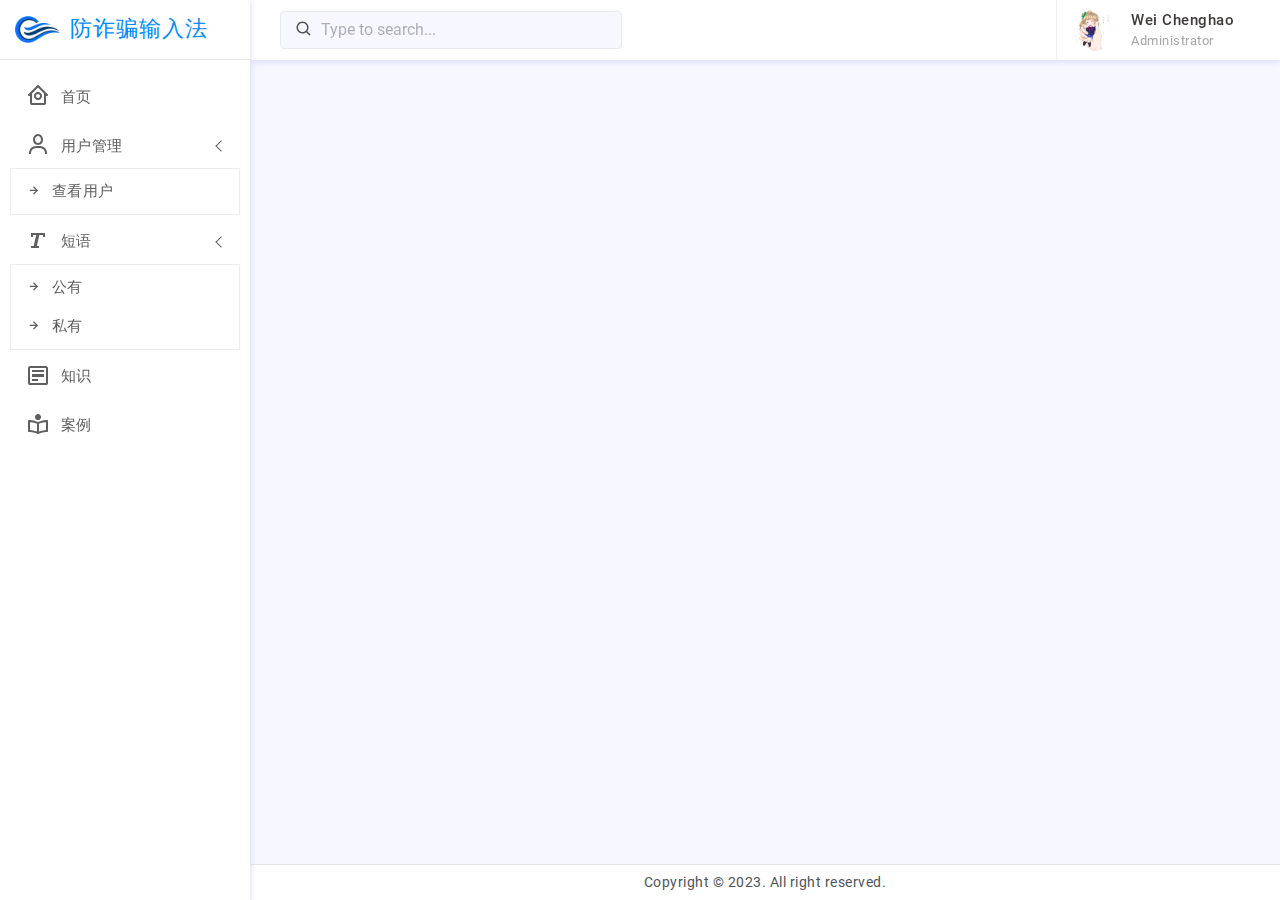
==== commit 615a2ba4: "后台主页模板更新" ====
--- a/index.html
+++ b/index.html
@@ -27,7 +27,7 @@
 	<link rel="stylesheet" href="static/css/dark-theme.css">
 	<link rel="stylesheet" href="static/css/semi-dark.css">
 	<link rel="stylesheet" href="static/css/header-colors.css">
-	<title>党政输入法</title>
+	<title>防诈骗输入法</title>
 </head>
 
 <body>
@@ -38,7 +38,7 @@
 		<div class="sidebar-wrapper" data-simplebar="true">
 			<div class="sidebar-header">
 				<div><img src="static/picture/logo-icon.png" class="logo-icon" alt="logo icon"></div>
-				<div><h4 class="logo-text">党政输入法</h4></div>
+				<div><h4 class="logo-text">防诈骗输入法</h4></div>
 			</div>
 			<!--start 侧边目录-->
 			<ul class="metismenu" id="menu">
@@ -70,7 +70,13 @@
 				<li>
 					<a href="#">
 						<div class="parent-icon"><i class='bx bx-detail'></i></div>
-						<div class="menu-title">党政知识</div>
+						<div class="menu-title">知识</div>
+					</a>
+				</li>
+				<li>
+					<a href="#">
+						<div class="parent-icon"><i class='bx bx-book-reader'></i></div>
+						<div class="menu-title">案例</div>
 					</a>
 				</li>
 			</ul>
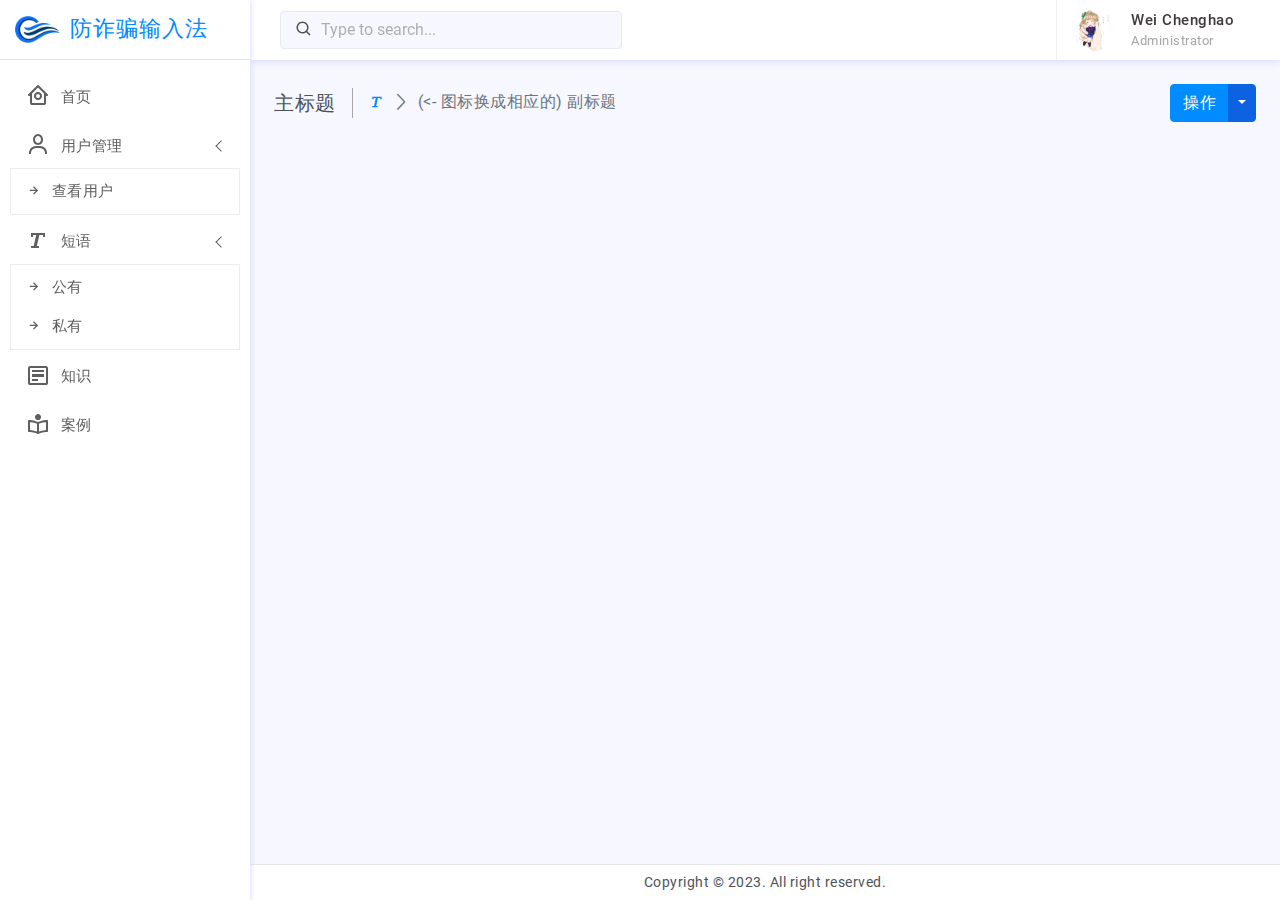
==== commit ef257ff3: "首页模板更新" ====
--- a/index.html
+++ b/index.html
@@ -43,7 +43,7 @@
 			<!--start 侧边目录-->
 			<ul class="metismenu" id="menu">
 				<li>
-					<a href="#">
+					<a href="index.html">
 						<div class="parent-icon"><i class='bx bx-home-circle'></i></div>
 						<div class="menu-title">首页</div>
 					</a>
@@ -63,7 +63,7 @@
 						<div class="menu-title">短语</div>
 					</a>
 					<ul>
-						<li> <a href="#"><i class="bx bx-right-arrow-alt"></i>公有</a></li>
+						<li> <a href="public_phrases.html?pagenum=1"><i class="bx bx-right-arrow-alt"></i>公有</a></li>
 						<li> <a href="#"><i class="bx bx-right-arrow-alt"></i>私有</a></li>
 					</ul>
 				</li>
@@ -117,7 +117,32 @@
 		<!--start 页面主体-->
 		<div class="page-wrapper">
 			<div class="page-content">
-
+				<!--start 主体顶部-->
+                <div class="page-breadcrumb d-none d-sm-flex align-items-center mb-3">
+					<div class="breadcrumb-title pe-3">主标题</div>
+					<div class="ps-3">
+						<nav aria-label="breadcrumb">
+							<ol class="breadcrumb mb-0 p-0">
+								<li class="breadcrumb-item"><a href="javascript:;"><i class="bx bx bx-text"></i></a>
+								</li>
+								<li class="breadcrumb-item active" aria-current="page">(&lt- 图标换成相应的) 副标题</li>
+							</ol>
+						</nav>
+					</div>
+					<div class="ms-auto">
+						<div class="btn-group">
+							<button type="button" class="btn btn-primary">操作</button>
+							<button type="button" class="btn btn-primary split-bg-primary dropdown-toggle dropdown-toggle-split" data-bs-toggle="dropdown">	<span class="visually-hidden">Toggle Dropdown</span>
+							</button>
+							<div class="dropdown-menu dropdown-menu-right dropdown-menu-lg-end">	
+                                <a class="dropdown-item" href="javascript:;">子操作1</a>
+								<div class="dropdown-divider"></div>
+								<a class="dropdown-item" href="javascript:;">子操作2</a>
+							</div>
+						</div>
+					</div>
+				</div>
+                <!--end 主体顶部-->
 			</div>
 		</div>
 		<!--end 页面主体-->
